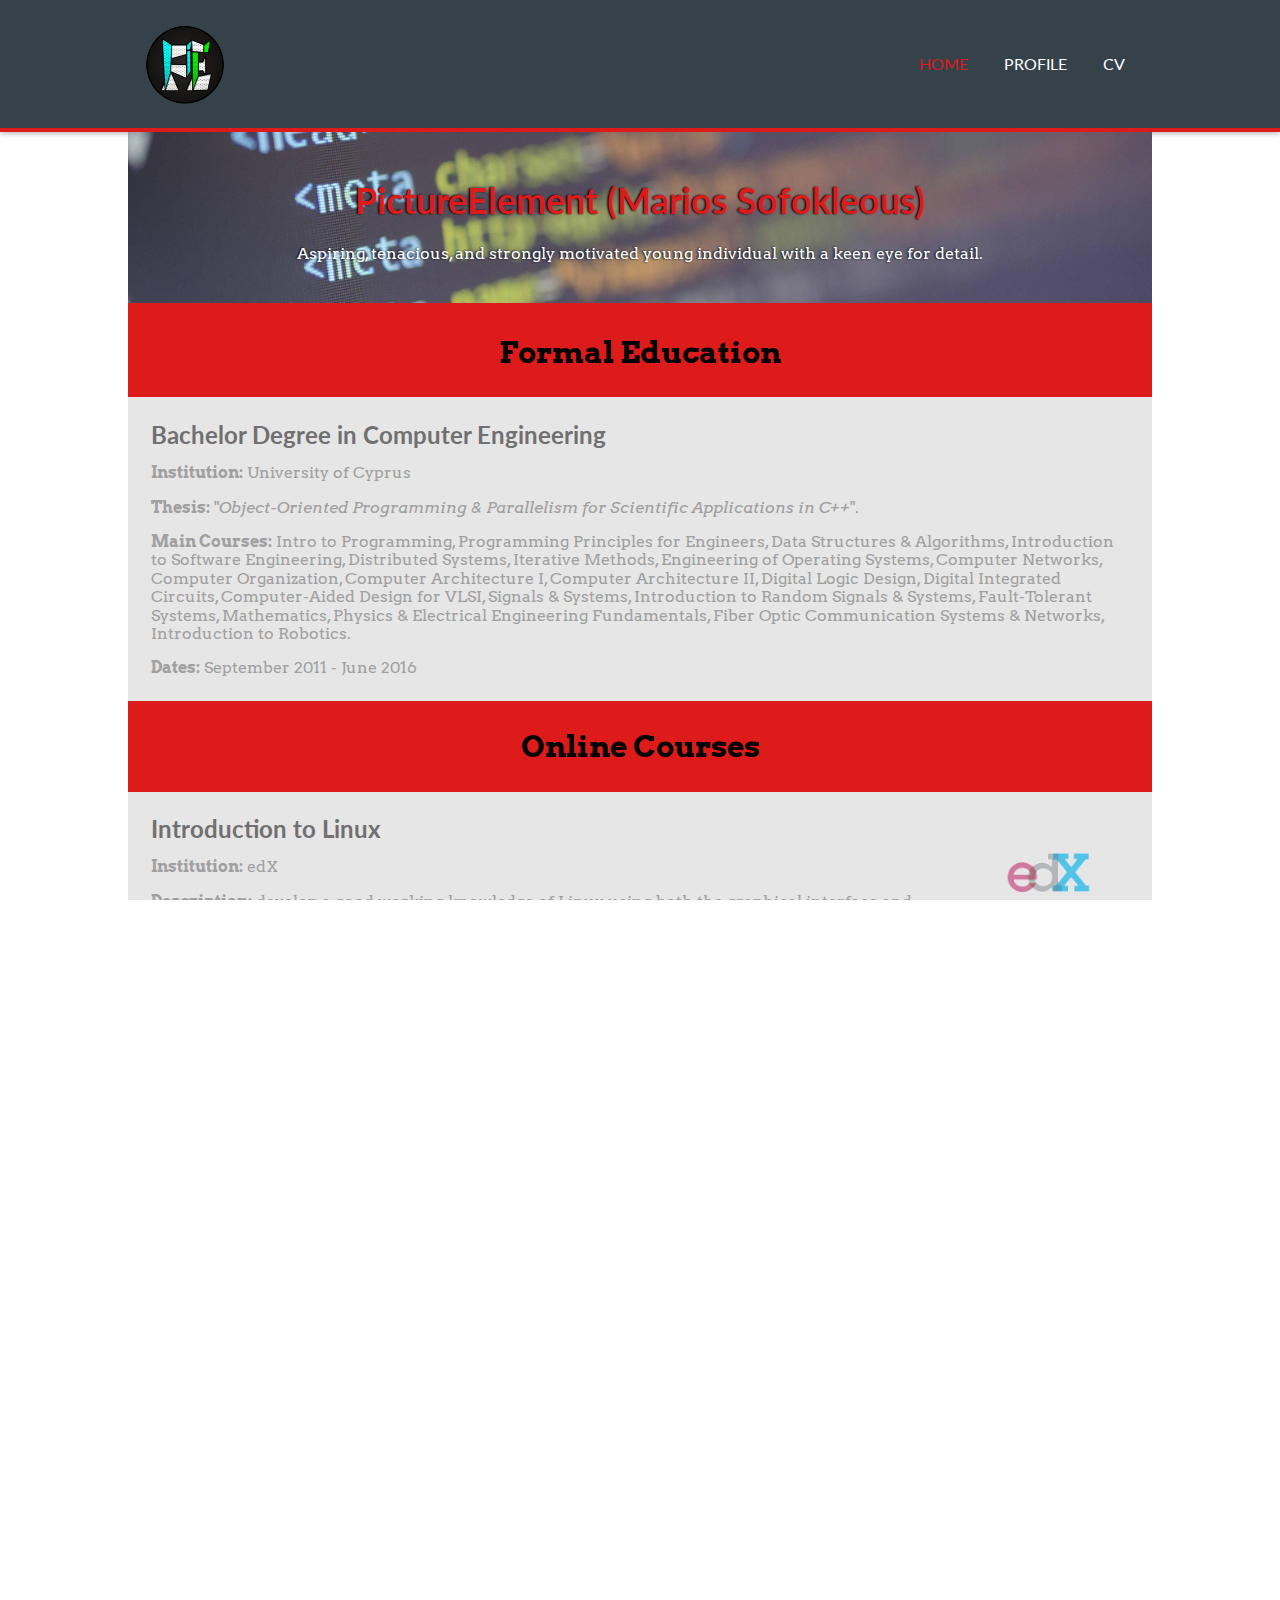
==== docs/index.html @ b6dfa7b0 "Update docs" ====
<!DOCTYPE html>
<html>

    <head>
        <meta charset="utf-8">
        <meta name="viewport" content="width=device-width, initial-scale=1.0">
        <meta name="author" content="Marios Sofokleous">
        <title>M.S. | Home</title>
        <link href="https://fonts.googleapis.com/css?family=Lato:100,100i,300,300i,400,400i,700,700i,900,900i" rel="stylesheet">
        <link href="https://fonts.googleapis.com/css?family=Arvo:400,400i,700,700i" rel="stylesheet">
        <link href="https://fonts.googleapis.com/css?family=Roboto+Mono:100,100i,300,300i,400,400i,500,500i,700,700i" rel="stylesheet">
        <link rel="stylesheet" href="https://cdnjs.cloudflare.com/ajax/libs/font-awesome/4.7.0/css/font-awesome.min.css">
        <link rel="stylesheet" href="css/normalize.css">
        <link rel="stylesheet" href="css/grid.css">
        <link rel="stylesheet" media="screen and (min-width: 768px)" href="css/grid-medium.css">
        <link rel="stylesheet" href="css/style.css">
        <link rel="stylesheet" media="screen and (min-width: 768px)" href="css/style-medium.css">
        <link rel="stylesheet" media="screen and (min-width: 1024px)" href="css/style-large.css">
    </head>

    <body>
        <header>
            <div class="row">
                <div class="col-2">
                    <img class="logo" src="images/pe.png" alt="website logo">
                </div>
                <div class="col-10">
                    <nav>
                        <ul>
                            <li><a id="current" href="index.html">Home</a></li>
                            <li><a href="profile.html">Profile</a></li>
                            <li><a href="CV-Europass-20180205-Sofokleous-EN.pdf">CV</a></li>
                        </ul>
                    </nav>
                </div>
            </div>
        </header>
        <section class="cover" id="cover-1">
            <div class="row main-content">
                <div class="col-12">
                    <h1>PictureElement (Marios Sofokleous)</h1>
                    <p id="tagline">
                        Aspiring, tenacious, and strongly motivated young individual with a keen eye for detail.
                    </p>
                </div>
            </div>
        </section>
        <main>
            <section id="education">
                <div class="row red-bg">
                    <div class="col-12">
                        <h2>Formal Education</h2>
                    </div>
                </div>
                <div class="row main-content light-bg">
                    <div class="col-12">
                        <h3>Bachelor Degree in Computer Engineering</h3>
                        <p>
                            <strong>Institution:</strong> University of Cyprus
                        </p>
                        <p>
                            <strong>Thesis:</strong> "<i class="thesis-title">Object-Oriented Programming &amp; Parallelism for Scientific Applications in C++</i>".
                        </p>
                        <p>
                            <strong>Main Courses:</strong> Intro to Programming, Programming Principles for Engineers, Data Structures &amp; Algorithms, Introduction to Software Engineering, Distributed Systems, Iterative Methods, Engineering of Operating Systems, Computer Networks, Computer Organization, Computer Architecture I, Computer Architecture II, Digital Logic Design, Digital Integrated Circuits, Computer-Aided Design for VLSI, Signals &amp; Systems, Introduction to Random Signals &amp; Systems, Fault-Tolerant Systems, Mathematics, Physics &amp; Electrical Engineering Fundamentals, Fiber Optic Communication Systems &amp; Networks, Introduction to Robotics.
                        </p>
                        <p class="dates">
                            <strong>Dates:</strong> September 2011 - June 2016
                        </p>
                    </div>
                </div>
            </section>
            <section id="online-courses" class="light-bg">
                <div class="row red-bg">
                    <div class="col-12">
                        <h2>Online Courses</h2>
                    </div>
                </div>
                <div class="main-content">
                    <div class="row">
                        <div class="col-10">
                            <h3>Introduction to Linux</h3>
                            <p><strong>Institution:</strong> edX</p>
                            <p class="description">
                                <strong>Description:</strong> develop a good working knowledge of Linux using both the graphical interface and command line, covering the major Linux distribution families.
                            </p>
                        </div>
                        <div class="col-2">
                            <a href="https://courses.edx.org/certificates/687c5c90907a40d5bba4b6a79ebb6c03" class="image-link"><img class="image-link center" src="images/edx.png" alt="edx logo"></a>
                        </div>
                    </div>
                    <hr>
                    <div class="row">
                        <div class="col-10">
                            <h3>
                                The Complete Ethical Hacking Course: Beginner to Advanced
                            </h3>
                            <p><strong>Institution:</strong> Udemy</p>
                            <p class="description">
                                <strong>Description:</strong> learn how to do ethical hacking, penetration testing, web testing, and wifi hacking using Kali Linux.
                            </p>
                        </div>
                        <div class="col-2">
                            <a href="https://www.udemy.com/certificate/UC-VCNAET6X" class="image-link"><img class="image-link center" src="images/udemy.jpg" alt="udemy logo"></a>
                        </div>
                    </div>
                    <hr>
                    <div class="row">
                        <div class="col-10">
                            <h3>
                                Learning How to Learn: Powerful mental tools to help you master tough subjects (with Honors)
                            </h3>
                            <p><strong>Institution:</strong> Coursera</p>
                            <p class="description">
                                <strong>Description:</strong> learn about how the brain uses two very different learning modes and how it encapsulates information. Learn about the illusions of learning, memory techniques, dealing with procrastination, and best practices shown by research to be most effective in helping you master tough subjects.
                            </p>
                        </div>
                        <div class="col-2">
                            <a href="https://www.coursera.org/account/accomplishments/verify/JFQGFW3XUJZX" class="image-link"><img class="image-link center" src="images/coursera.png" alt="coursera logo"></a>
                        </div>
                    </div>
                    <hr>
                    <div class="row">
                        <div class="col-10">
                            <h3>Front-end Foundations</h3>
                            <p><strong>Institution:</strong> Code School</p>
                            <p class="description">
                                <strong>Description:</strong> getting started with HTML &amp; CSS.
                            </p>
                        </div>
                        <div class="col-2">
                            <a href="https://www.codeschool.com/users/PictureElement/badges/448" class="image-link"><img class="image-link center" src="images/front-end-foundations.png" alt="front-end foundations badge"></a>
                        </div>
                    </div>
                    <hr>
                    <div class="row">
                        <div class="col-10">
                            <h3>Front-end Formations</h3>
                            <p><strong>Institution:</strong> Code School</p>
                            <p class="description">
                                <strong>Description:</strong> getting started with HTML &amp; CSS.
                            </p>
                        </div>
                        <div class="col-2">
                            <a href="https://www.codeschool.com/users/PictureElement/badges/315" class="image-link"><img class="image-link center" src="images/front-end-formations.png" alt="front-end formations badge"></a>
                        </div>
                    </div>
                    <hr>
                    <div class="row">
                        <div class="col-10">
                            <h3>CSS Cross-Country</h3>
                            <p><strong>Institution:</strong> Code School</p>
                            <p class="description">
                                <strong>Description:</strong> intermediate CSS.
                            </p>
                        </div>
                        <div class="col-2">
                            <a href="https://www.codeschool.com/users/PictureElement/badges/40" class="image-link"><img class="image-link center" src="images/css-cross-country.png" alt="css cross-country badge"></a>
                        </div>
                    </div>
                    <hr>
                    <div class="row">
                        <div class="col-10">
                            <h3>Journey Into Mobile</h3>
                            <p><strong>Institution:</strong> Code School</p>
                            <p class="description">
                                <strong>Description:</strong> learn mobile-first, adaptive, and responsive web design.
                            </p>
                        </div>
                        <div class="col-2">
                            <a href="https://www.codeschool.com/users/PictureElement/badges/102" class="image-link"><img class="image-link center" src="images/journey-into-mobile.png" alt="journey into mobile badge"></a>
                        </div>
                    </div>
                    <hr>
                    <div class="row">
                        <div class="col-10">
                            <h3>JavaScript Road Trip Part 1</h3>
                            <p><strong>Institution:</strong> Code School</p>
                            <p class="description">
                                <strong>Description:</strong> an introduction to the very basics of the JavaScript language.
                            </p>
                        </div>
                        <div class="col-2">
                            <a href="https://www.codeschool.com/users/PictureElement/badges/296" class="image-link"><img class="image-link center" src="images/javascript-road-trip-part-1.png" alt="javascript road trip part-1 badge"></a>
                        </div>
                    </div>
                    <hr>
                    <div class="row">
                        <div class="col-10">
                            <h3>JavaScript Road Trip Part 2</h3>
                            <p><strong>Institution:</strong> Code School</p>
                            <p class="description">
                                <strong>Description:</strong> a continued introduction to the very basics of the JavaScript language.
                            </p>
                        </div>
                        <div class="col-2">
                            <a href="https://www.codeschool.com/users/PictureElement/badges/300" class="image-link"><img class="image-link center" src="images/javascript-road-trip-part-2.png" alt="javascript road trip part-2 badge"></a>
                        </div>
                    </div>
                    <hr>
                    <div class="row">
                        <div class="col-10">
                            <h3>JavaScript Road Trip Part 3</h3>
                            <p><strong>Institution:</strong> Code School</p>
                            <p class="description">
                                <strong>Description:</strong> build important intermediate skills within the JavaScript language.
                            </p>
                        </div>
                        <div class="col-2">
                            <a href="https://www.codeschool.com/users/PictureElement/badges/321" class="image-link"><img class="image-link center" src="images/javascript-road-trip-part-3.png" alt="javascript road trip part-3 badge"></a>
                        </div>
                    </div>
                    <hr>
                    <div class="row">
                        <div class="col-10">
                            <h3>How to Use Git and GitHub</h3>
                            <p><strong>Institution:</strong> Udacity</p>
                            <p class="description">
                                <strong>Description:</strong> learn the basics of using version control by focusing on a particular version control system called Git and a collaboration platform called GitHub.
                            </p>
                        </div>
                        <div class="col-2">
                            <a href="https://www.udacity.com/course/how-to-use-git-and-github--ud775" class="image-link"><img class="image-link center" src="images/udacity.png" alt="udacity logo"></a>
                        </div>
                    </div>
                    <hr>
                    <div class="row">
                        <div class="col-10">
                            <h3>Intro to HTML and CSS</h3>
                            <p><strong>Institution:</strong> Udacity</p>
                            <p class="description">
                                <strong>Description:</strong> learn how to convert digital design mockups into static web pages and how to build a responsive portfolio site to showcase your work.
                            </p>
                        </div>
                        <div class="col-2">
                            <a href="https://in.udacity.com/course/intro-to-html-and-css--ud304" class="image-link"><img class="image-link center" src="images/udacity.png" alt="udacity logo"></a>
                        </div>
                    </div>
                    <hr>
                    <div class="row">
                        <div class="col-10">
                            <h3>Responsive Web Design Fundamentals</h3>
                            <p><strong>Institution:</strong> Udacity</p>
                            <p class="description">
                                <strong>Description:</strong> learn and practice strategies for developing websites that look great on every device. 
                            </p>
                        </div>
                        <div class="col-2">
                            <a href="https://www.udacity.com/course/responsive-web-design-fundamentals--ud893" class="image-link"><img class="image-link center" src="images/udacity.png" alt="udacity logo"></a>
                        </div>
                    </div>
                    <hr>
                    <div class="row">
                        <div class="col-10">
                            <h3>Responsive Images</h3>
                            <p><strong>Institution:</strong> Udacity</p>
                            <p class="description">
                                <strong>Description:</strong> go beyond image tags. Learn how to make images a part of your responsive design workflow.
                            </p>
                        </div>
                        <div class="col-2">
                            <a href="https://www.udacity.com/course/responsive-images--ud882"><img class="image-link center" src="images/udacity.png" alt="udacity logo"></a>
                        </div>
                    </div>
                    <hr>
                    <div class="row">
                        <div class="col-10">
                            <h3>JavaScript Basics</h3>
                            <p><strong>Institution:</strong> Udacity</p>
                            <p class="description">
                                <strong>Description:</strong> learn JavaScript syntax and coding conventions that web developers use to create interactive and dynamic websites while you create an online résumé.
                            </p>
                        </div>
                        <div class="col-2">
                            <a href="https://eg.udacity.com/course/javascript-basics--ud804" class="image-link"><img class="image-link center" src="images/udacity.png" alt="udacity logo"></a>
                        </div>
                    </div>
                    <hr>
                    <div class="row">
                        <div class="col-10">
                            <h3>Intro to jQuery</h3>
                            <p><strong>Institution:</strong> Udacity</p>
                            <p class="description">
                                <strong>Description:</strong> learn DOM element selections, traversal and manipulation. Dive into DOM events using jQuery's Event Listeners.
                            </p>
                        </div>
                        <div class="col-2">
                            <a href="https://www.udacity.com/course/intro-to-jquery--ud245" class="image-link"><img class="image-link center" src="images/udacity.png" alt="udacity logo"></a>
                        </div>
                    </div>
                    <hr>
                    <div class="row">
                        <div class="col-10">
                            <h3>Object-Oriented JavaScript</h3>
                            <p><strong>Institution:</strong> Udacity</p>
                            <p class="description">
                                <strong>Description:</strong> learn how to utilize the various object-oriented programming features within JavaScript, and more importantly, how to write reusable and maintainable libraries that will make your life easier.
                            </p>
                        </div>
                        <div class="col-2">
                            <a href="https://eu.udacity.com/course/object-oriented-javascript--ud015" class="image-link"><img class="image-link center" src="images/udacity.png" alt="udacity logo"></a>
                        </div>
                    </div>
                </div>
            </section>
            <section id="projects" class="light-bg">
                <div class="row red-bg">
                    <div class="col-12">
                        <h2>Projects</h2>
                    </div>
                </div>
                <div class="main-content">
                    <div class="row">
                        <div class="col-12">
                            <h3>
                                <a href="https://github.com/PictureElement/ga-phrase-evolution">ga-phrase-evolution</a>
                            </h3>
                            <p>
                                <strong>Description:</strong> This program starts from a random set of phrases and through simulated evolution, a target phrase can be produced rapidly. The program is for educational purposes only and its main purpose is to demonstrate how genetic algorithms work. Hosted on GitHub Pages.
                            </p>
                            <p class="dates">
                                <strong>Dates:</strong> December 2017 - December 2017
                            </p>
                        </div>
                    </div>
                    <hr>
                    <div class="row">
                        <div class="col-12">
                            <h3>
                                <a href="https://github.com/PictureElement/minimal-calculator">minimal-calculator</a>
                            </h3>
                            <p>
                                <strong>Description:</strong> A minimal calculator app written in HTML, CSS, and JavaScript. Hosted on GitHub Pages.
                            </p>
                            <p class="dates">
                                <strong>Dates:</strong> December 2017 - December 2017
                            </p>
                        </div>
                    </div>
                    <hr>
                    <div class="row">
                        <div class="col-12">
                            <h3>
                                <a href="https://github.com/PictureElement/to-do-list">to-do-list</a>
                            </h3>
                            <p>
                                <strong>Description:</strong> A simple to-do list app written in HTML, CSS, and JavaScript. Hosted on GitHub Pages.
                            </p>
                            <p class="dates">
                                <strong>Dates:</strong> November 2017 - November 2017
                            </p>
                        </div>
                    </div>
                    <hr>
                    <div class="row">
                        <div class="col-12">
                            <h3>
                                <a href="www.aerialworxs.com">aerialworxs.com</a>
                            </h3>
                            <p>
                                <strong>Description:</strong> A WordPress site for a startup company. A child theme for WordPress ​Twenty Seventeen Theme was built in order to accommodate modifications.
                            </p>
                            <p class="dates">
                                <strong>Dates:</strong> September 2017 - September 2017
                            </p>
                        </div>
                    </div>
                    <hr>
                    <div class="row">
                        <div class="col-12">
                            <h3>
                                <a href="https://github.com/PictureElement/resume-template">resume-template</a>
                            </h3>
                            <p>
                                <strong>Description:</strong> Responsive resume template. Hosted on GitHub Pages.
                            </p>
                            <p class="dates">
                                <strong>Dates:</strong> October 2017 - Present
                            </p>
                        </div>
                    </div>
                    <hr>
                    <div class="row">
                        <div class="col-12">
                            <h3>
                                <a href="https://github.com/PictureElement/business-1">business-1</a>
                            </h3>
                            <p>
                                <strong>Description:</strong> Responsive business site. Built from scratch and hosted on GitHub Pages.
                            </p>
                            <p class="dates">
                                <strong>Dates:</strong> July 2017 - Present
                            </p>
                        </div>
                    </div>
                    <hr>
                    <div class="row">
                        <div class="col-12">
                            <h3>
                                <a href="https://github.com/PictureElement/responsive-patterns">responsive-patterns</a>
                            </h3>
                            <p>
                                <strong>Description:</strong> Common responsive patterns. Hosted on GitHub Pages.
                            </p>
                            <p class="dates">
                                <strong>Dates:</strong> July 2017 - July 2017
                            </p>
                        </div>
                    </div>
                    <hr>
                    <div class="row">
                        <div class="col-12">
                            <h3>
                                <a href="https://github.com/PictureElement/portfolio-2">portfolio-2</a>
                            </h3>
                            <p>
                                <strong>Description:</strong> Responsive portfolio site. Built from scratch using a responsive 12-column Flexbox grid system and hosted on GitHub Pages.
                            </p>
                            <p class="dates">
                                <strong>Dates:</strong> July 2017 - August 2017
                            </p>
                        </div>
                    </div>
                    <hr>
                    <div class="row">
                        <div class="col-12">
                            <h3>
                                <a href="https://github.com/PictureElement/flexbox-grid">flexbox-grid</a>
                            </h3>
                            <p>
                                <strong>Description:</strong> Responsive 12-column grid system using Flexbox. Hosted on GitHub Pages.
                            </p>
                            <p class="dates">
                                <strong>Dates:</strong> July 2017 - July 2017
                            </p>
                        </div>
                    </div>
                    <hr>
                    <div class="row">
                        <div class="col-12">
                            <h3>
                                <a href="https://github.com/PictureElement/basic-portfolio-2">basic-portfolio-2</a>
                            </h3>
                            <p>
                                <strong>Description:</strong> Basic portfolio page using HTML and CSS. Hosted on GitHub Pages.
                            </p>
                            <p class="dates">
                                <strong>Dates:</strong> July 2017 - Present
                            </p>
                        </div>
                    </div>
                    <hr>
                    <div class="row">
                        <div class="col-12">
                            <h3>
                                <a href="https://github.com/PictureElement/basic-portfolio-1">basic-portfolio-1</a>
                            </h3>
                            <p>
                                <strong>Description:</strong> Basic portfolio page using HTML and CSS. Hosted on GitHub Pages.
                            </p>
                            <p class="dates">
                                <strong>Dates:</strong> February 2017 - Present
                            </p>
                        </div>
                    </div>
                    <hr>
                    <div class="row">
                        <div class="col-12">
                            <h3>
                                <a href="https://github.com/PictureElement/website-template-2">website-template-2</a>
                            </h3>
                            <p>
                                <strong>Description:</strong> A one-page website template built with Bootstrap 4. Hosted on GitHub Pages.
                            </p>
                            <p class="dates">
                                <strong>Dates:</strong> July 2017 - Present
                            </p>
                        </div>
                    </div>
                    <hr>
                    <div class="row">
                        <div class="col-12">
                            <h3>
                                <a href="https://github.com/PictureElement/website-template-1">website-template-1</a>
                            </h3>
                            <p>
                                <strong>Description:</strong> A one-page website template built with Bootstrap 3. Hosted on GitHub Pages.
                            </p>
                            <p class="dates">
                                <strong>Dates:</strong> July 2017 - Present
                            </p>
                        </div>
                    </div>
                    <hr>
                    <div class="row">
                        <div class="col-12">
                            <h3>
                                <a href="https://github.com/PictureElement/portfolio-1">portfolio-1</a>
                            </h3>
                            <p>
                                <strong>Description:</strong> Responsive portfolio site. Built from scratch and hosted on GitHub Pages.
                            </p>
                            <p class="dates">
                                <strong>Dates:</strong> April 2017 - April 2017
                            </p>
                        </div>
                    </div>
                    <hr>
                    <div class="row">
                        <div class="col-12">
                            <h3>
                                <a href="https://github.com/PictureElement/ldiw-pso">ldiw-pso</a>
                            </h3>
                            <p>
                                <strong>Description:</strong> A linear decreasing inertia weight particle swarm optimization algorithm in C++.
                            </p>
                            <p class="dates">
                                <strong>Dates:</strong> March 2016 - May 2016
                            </p>
                        </div>
                    </div>
                    <hr>
                    <div class="row">
                        <div class="col-12">
                            <h3>
                                <a href="https://github.com/PictureElement/approximate-cvt">approximate-cvt</a>
                            </h3>
                            <p>
                                <strong>Description:</strong> Calculation of the generator points for the approximate centroidal Voronoi tessellation in C++.
                            </p>
                            <p class="dates">
                                <strong>Dates:</strong> May 2016 - May 2016
                            </p>
                        </div>
                    </div>
                    <hr>
                    <div class="row">
                        <div class="col-12">
                            <h3>
                                <a href="https://github.com/PictureElement/html5tech">html5tech</a>
                            </h3>
                            <p>
                                <strong>Description:</strong> An ever-growing website with fundamental resources about HTML5 and friends. Built from scratch and hosted on GitHub Pages.
                            </p>
                            <p class="dates">
                                <strong>Dates:</strong> February 2016 - Present
                            </p>
                        </div>
                    </div>
                    <hr>
                    <div class="row">
                        <div class="col-12">
                            <h3>
                                <a href="https://github.com/PictureElement/basic-keylogger">basic-keylogger</a>
                            </h3>
                            <p>
                                <strong>Description:</strong> A basic Windows keylogger in C++ for US standard keyboards.
                            </p>
                            <p class="dates">
                                <strong>Dates:</strong> November 2016 - November 2016
                            </p>
                        </div>
                    </div>
                </div>
            </section>
            <section id="skills">
                <div class="row red-bg">
                    <div class="col-12">
                        <h2>Skills</h2>
                    </div>
                </div>
                <div class="row main-content light-bg">
                    <div class="col-12 graph-wrapper">
                        <iframe sandbox="allow-popups allow-scripts allow-forms allow-same-origin" src="collapsible-tree/index.html" marginwidth="0" marginheight="0" scrolling="no"></iframe>
                    </div>
                </div>
            </section>
        </main>
        <footer>
            <div class="row">
                <div class="col-12">
                    <p>
                        &copy; 2017 <a href="mailto:marios.sofokleous@yandex.com">PictureElement</a> (Marios
            Sofokleous). Design and code are
                        <a href="https://github.com/PictureElement/portfolio-2">open source</a>.
                    </p>
                </div>
            </div>
        </footer>
    </body>

</html>
---- docs/css/grid.css ----
/*
 * Make sure that the padding and border are included in the total width and
 * height of the elements.
 */
* {
  box-sizing: border-box;
}

html, body {
  height: 100%;
  max-width: 100%;
  overflow-x: hidden;
}

.row {
  display: flex;
  flex-direction: column; /* Mobile-first design */
  align-items: center;
}

[class*="col-"] {
  border-radius: .3rem;
  padding: 0.1rem;
  margin: 0.1rem;
  width: 100%;
}
---- docs/css/grid-medium.css ----
.row {
  flex-direction: row;
}

/* 1/12 of the page width */
.col-1 {
  width: 8.33%;
}

/* 2/12 of the page width */
.col-2 {
  width: 16.66%;
}

.col-3 {
  width: 25%;
}

.col-4 {
  width: 33.33%;
}

.col-5 {
  width: 41.66%;
}

.col-6 {
  width: 50%;
}

.col-7 {
  width: 58.33%;
}

.col-8 {
  width: 66.66%;
}

.col-9 {
  width: 75%;
}

.col-10 {
  width: 83.33%;
}

.col-11 {
  width: 91.66%;
}

.col-12 {
  width: 100%;
}
---- docs/css/style.css ----
html {
    font-size: 14px;
}

body {
    font-family: 'Lato', sans-serif;
    font-size: 1rem;
    background-color: white;
    color: #a0a0a0;
}

ul {
    padding-left: 0;
    list-style-type: none;
}

h1 {
    font-size: 2.25rem;
    /* 36px */
    color: #de1b1b;
}

h2 {
    color: black;
    font-family: 'Arvo', serif;
    font-size: 1.875rem;
    /* 30px */
    text-align: center;
}

h3 {
    font-size: 1.5rem;
    /* 24px */
    color: #707070;
    margin-top: 0;
    margin-bottom: 14px;
}

p {
    font-family: 'Arvo', serif;
}

a {
    color: #a0a0a0;
}

a:hover {
    color: black;
    text-decoration: none;
}

.dates,
.description {
    margin-bottom: 0;
}

.main-content {
    padding: 20px;
}

hr {
    margin: 20px 0;
    border: 0;
    height: 1px;
    background-image: -webkit-linear-gradient(left, #d9d9d9, #8c8b8b, #d9d9d9);
    background-image: -moz-linear-gradient(left, #d9d9d9, #8c8b8b, #d9d9d9);
    background-image: -ms-linear-gradient(left, #d9d9d9, #8c8b8b, #d9d9d9);
    background-image: -o-linear-gradient(left, #d9d9d9, #8c8b8b, #d9d9d9);
}

/*---------------------------- RESPONSIVE IMAGES ----------------------------*/

/* profile image container */
#flex-item-img {
    padding: 0;
    margin: 0;
}

#profile-image {
    display: block;
    margin: auto;
    width: 100px;
    max-width: 100%;
    height: auto;
}

.logo {
    display: block;
    margin: auto;
    width: 70px;
    max-width: 100%;
    height: auto;
}



/* Certification icon */
.image-link {
    width: 70px;
    max-width: 100%;
    height: auto;
    border-radius: 50%;
}



/*---------------------------------- COVER-1 --------------------------------*/
#cover-1 {
    background-image: url(../images/bg.jpeg);
    background-size: cover;
    background-repeat: no-repeat;
    background-position: center;
    text-align: center;
    /* Shadow with a blur effect */

    text-shadow: -1px 0 2px black;
    border-bottom: 0.25rem solid #de1b1b;
}

#tagline {
    color: white;
}



/*---------------------------------- HEADER ---------------------------------*/
header {
    box-shadow: 0 2px 5px rgba(0, 0, 0, 0.26);
    padding: 1rem;
    background: #35424a;
    border-bottom: 0.25rem solid #de1b1b;
}

header a {
    color: white;
    transition: .3s;
    text-decoration: none;
    text-transform: uppercase;
    font-size: 1rem;
    /* 16px */
}

header li {
    display: inline;
    padding: 1rem;
}



/* Highlight current navigation link (i.e. Home, About, Resume, ...) */
header #current {
    color: #de1b1b;
}

header nav {
    text-align: center;
}


/*--------------------------------- SKILLS ----------------------------------*/

/* Making Embedded Content Work In A Responsive iFrame */
.graph-wrapper {
    position: relative;
    /* The height will be 83.3333% of the width (960px x 800px) */
    padding-bottom: 83.3333%;
    height: 0;
    width: 100%;
    overflow: hidden;
}

/* Making Embedded Content Work In A Responsive iFrame */
.graph-wrapper iframe {
    position: absolute;
    top: 0;
    left: 0;
    width: 100%;
    height: 100%;
    border: none;
}


/*----------------------------- ONLINE COURSES ------------------------------*/
section#online-courses {
    text-align: center;
}



/*-------------------------- ONLINE COURSES IMAGES --------------------------*/
.image-link {
    opacity: 0.8;
}

.image-link:hover {
    opacity: 1.0;
}



/*---------------------------------- FOOTER ---------------------------------*/
footer {
    background-color: #35424a;
    text-align: center;
    padding: .5rem 1rem;
}

footer p,
footer a {
    color: white;
}



/*--------------------------------- SIDEBAR ---------------------------------*/
aside#sidebar {
    text-align: center;
}

aside#sidebar h3 {
    color: white;
    border-bottom: 1px solid white;
}

aside#sidebar a {
    /* Set to inline-block in order for the text-align to have an effect on it */

    display: inline-block;
    text-decoration: none;
    margin: 1rem;
}



/*------------------------------ HELPER CLASSES -----------------------------*/
.light-bg {
    background: #e6e6e6;
}

.dark-bg {
    background: #35424a;
}

.red-bg {
    background: #de1b1b;
}

.center {
    display: block;
    margin: auto;
}



/*---------------------------------- COVER-2 --------------------------------*/
#cover-2 {
    background-image: url(../images/bg.jpeg);
    background-size: cover;
    background-repeat: no-repeat;
    background-position: center;
    text-align: center;
    /* Shadow with a blur effect */

    text-shadow: -1px 0 2px black;
    border-bottom: 0.25rem solid #de1b1b;
}
---- docs/css/style-medium.css ----
html {
  font-size: 16px;
}

/*--------------------------------- HEADER ----------------------------------*/
header .row {
  padding: 0 .5rem;
}

header nav {
  text-align: right;
}

/*----------------------------- ONLINE COURSES ------------------------------*/
section#online-courses {
  text-align: left;
}

/*--------------------------------- COVER-2 ---------------------------------*/
#flex-item-empty {
 order: 3;
}

#flex-item-txt {
  order: 2;
}

#flex-item-img {
  order: 1;
}

/*--------------------------------- SIDEBAR ---------------------------------*/
#flex-container-about {
  align-items: stretch;
}

/*---------------------------- RESPONSIVE IMAGES ----------------------------*/
#profile-image {
  width: 120px;
  /* Align to the left */
  margin: 0;
  padding: 0;
}

.logo {
  width: 90px;
  /* Align to the left */
  margin: 0;
}

/* Certification and badge icons */
.image-link {
  width: 90px;
}
---- docs/css/style-large.css ----
header .row {
  width: 1024px;
  margin: 0 auto;
}

section {
  width: 1024px;
  margin: 0 auto;
}
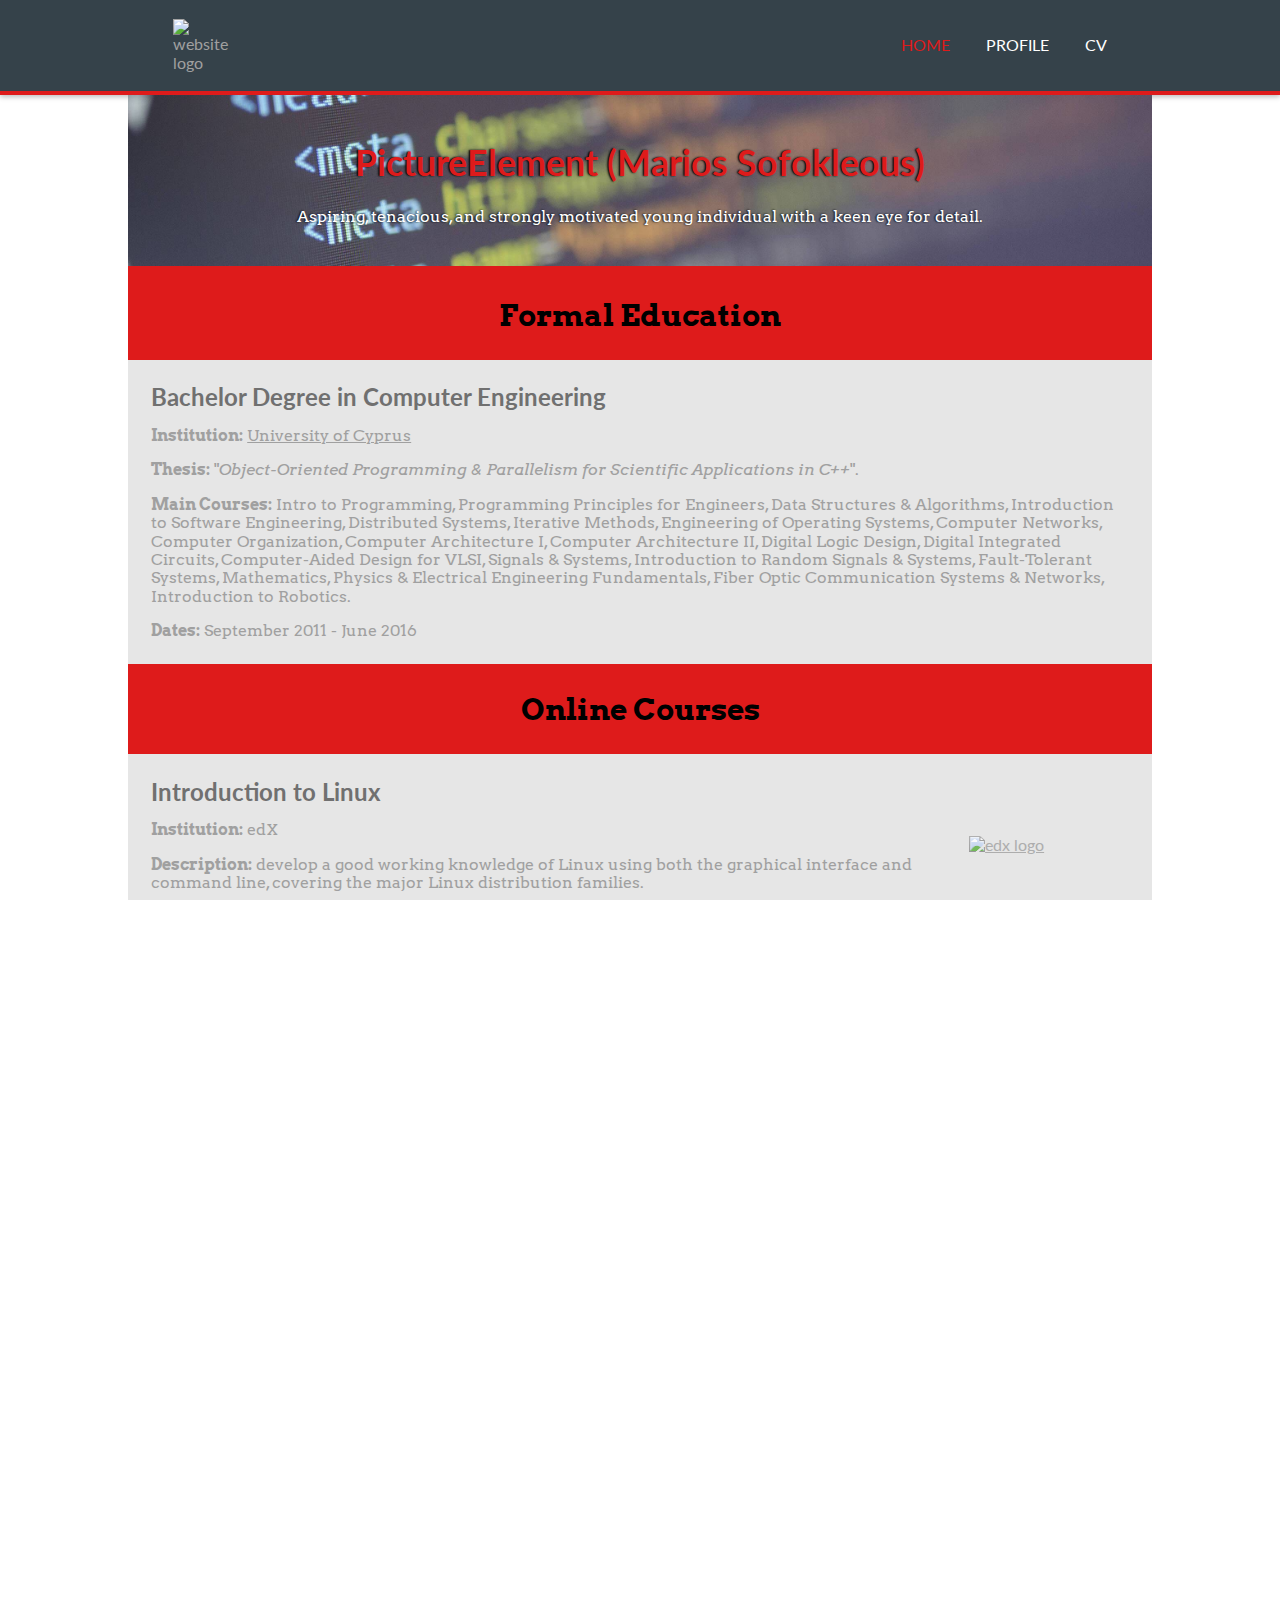
==== commit b5e9889a: "Restructure project directory. Update docs" ====
--- a/docs/index.html
+++ b/docs/index.html
@@ -22,7 +22,7 @@
         <header>
             <div class="row">
                 <div class="col-2">
-                    <img class="logo" src="images/pe.png" alt="website logo">
+                    <img class="logo" alt="website logo" src="images/pe@1x.png" srcset="images/pe@1x.png 1x, images/pe@2x.png 2x, images/pe@3x.png 3x, images/pe@4x.png 4x">
                 </div>
                 <div class="col-10">
                     <nav>
@@ -56,7 +56,7 @@
                     <div class="col-12">
                         <h3>Bachelor Degree in Computer Engineering</h3>
                         <p>
-                            <strong>Institution:</strong> University of Cyprus
+                            <strong>Institution:</strong> <a href="https://www.ucy.ac.cy/ece/en/">University of Cyprus</a>
                         </p>
                         <p>
                             <strong>Thesis:</strong> "<i class="thesis-title">Object-Oriented Programming &amp; Parallelism for Scientific Applications in C++</i>".
@@ -86,7 +86,7 @@
                             </p>
                         </div>
                         <div class="col-2">
-                            <a href="https://courses.edx.org/certificates/687c5c90907a40d5bba4b6a79ebb6c03" class="image-link"><img class="image-link center" src="images/edx.png" alt="edx logo"></a>
+                            <a href="https://courses.edx.org/certificates/687c5c90907a40d5bba4b6a79ebb6c03" class="image-link"><img class="js-lazy-load authority center" data-src="images/edx.svg" alt="edx logo"></a>
                         </div>
                     </div>
                     <hr>
@@ -101,7 +101,7 @@
                             </p>
                         </div>
                         <div class="col-2">
-                            <a href="https://www.udemy.com/certificate/UC-VCNAET6X" class="image-link"><img class="image-link center" src="images/udemy.jpg" alt="udemy logo"></a>
+                            <a href="https://www.udemy.com/certificate/UC-VCNAET6X" class="image-link"><img class="js-lazy-load authority center" data-src="images/udemy.svg" alt="udemy logo"></a>
                         </div>
                     </div>
                     <hr>
@@ -116,7 +116,7 @@
                             </p>
                         </div>
                         <div class="col-2">
-                            <a href="https://www.coursera.org/account/accomplishments/verify/JFQGFW3XUJZX" class="image-link"><img class="image-link center" src="images/coursera.png" alt="coursera logo"></a>
+                            <a href="https://www.coursera.org/account/accomplishments/verify/JFQGFW3XUJZX" class="image-link"><img class="js-lazy-load authority center" data-src="images/coursera.svg" alt="coursera logo"></a>
                         </div>
                     </div>
                     <hr>
@@ -129,7 +129,7 @@
                             </p>
                         </div>
                         <div class="col-2">
-                            <a href="https://www.codeschool.com/users/PictureElement/badges/448" class="image-link"><img class="image-link center" src="images/front-end-foundations.png" alt="front-end foundations badge"></a>
+                            <a href="https://www.codeschool.com/users/PictureElement/badges/448" class="image-link"><img class="js-lazy-load authority center" data-src="images/codeschool.svg" alt="codeschool logo"></a>
                         </div>
                     </div>
                     <hr>
@@ -142,7 +142,7 @@
                             </p>
                         </div>
                         <div class="col-2">
-                            <a href="https://www.codeschool.com/users/PictureElement/badges/315" class="image-link"><img class="image-link center" src="images/front-end-formations.png" alt="front-end formations badge"></a>
+                            <a href="https://www.codeschool.com/users/PictureElement/badges/315" class="image-link"><img class="js-lazy-load authority center" data-src="images/codeschool.svg" alt="codeschool logo"></a>
                         </div>
                     </div>
                     <hr>
@@ -155,7 +155,7 @@
                             </p>
                         </div>
                         <div class="col-2">
-                            <a href="https://www.codeschool.com/users/PictureElement/badges/40" class="image-link"><img class="image-link center" src="images/css-cross-country.png" alt="css cross-country badge"></a>
+                            <a href="https://www.codeschool.com/users/PictureElement/badges/40" class="image-link"><img class="js-lazy-load authority center" data-src="images/codeschool.svg" alt="codeschool logo"></a>
                         </div>
                     </div>
                     <hr>
@@ -168,7 +168,7 @@
                             </p>
                         </div>
                         <div class="col-2">
-                            <a href="https://www.codeschool.com/users/PictureElement/badges/102" class="image-link"><img class="image-link center" src="images/journey-into-mobile.png" alt="journey into mobile badge"></a>
+                            <a href="https://www.codeschool.com/users/PictureElement/badges/102" class="image-link"><img class="js-lazy-load authority center" data-src="images/codeschool.svg" alt="codeschool logo"></a>
                         </div>
                     </div>
                     <hr>
@@ -181,7 +181,7 @@
                             </p>
                         </div>
                         <div class="col-2">
-                            <a href="https://www.codeschool.com/users/PictureElement/badges/296" class="image-link"><img class="image-link center" src="images/javascript-road-trip-part-1.png" alt="javascript road trip part-1 badge"></a>
+                            <a href="https://www.codeschool.com/users/PictureElement/badges/296" class="image-link"><img class="js-lazy-load authority center" data-src="images/codeschool.svg" alt="codeschool logo"></a>
                         </div>
                     </div>
                     <hr>
@@ -194,7 +194,7 @@
                             </p>
                         </div>
                         <div class="col-2">
-                            <a href="https://www.codeschool.com/users/PictureElement/badges/300" class="image-link"><img class="image-link center" src="images/javascript-road-trip-part-2.png" alt="javascript road trip part-2 badge"></a>
+                            <a href="https://www.codeschool.com/users/PictureElement/badges/300" class="image-link"><img class="js-lazy-load authority center" data-src="images/codeschool.svg" alt="codeschool logo"></a>
                         </div>
                     </div>
                     <hr>
@@ -207,7 +207,7 @@
                             </p>
                         </div>
                         <div class="col-2">
-                            <a href="https://www.codeschool.com/users/PictureElement/badges/321" class="image-link"><img class="image-link center" src="images/javascript-road-trip-part-3.png" alt="javascript road trip part-3 badge"></a>
+                            <a href="https://www.codeschool.com/users/PictureElement/badges/321" class="image-link"><img class="js-lazy-load authority center" data-src="images/codeschool.svg" alt="codeschool logo"></a>
                         </div>
                     </div>
                     <hr>
@@ -220,7 +220,7 @@
                             </p>
                         </div>
                         <div class="col-2">
-                            <a href="https://www.udacity.com/course/how-to-use-git-and-github--ud775" class="image-link"><img class="image-link center" src="images/udacity.png" alt="udacity logo"></a>
+                            <a href="https://www.udacity.com/course/how-to-use-git-and-github--ud775" class="image-link"><img class="js-lazy-load authority center" data-src="images/udacity.svg" alt="udacity logo"></a>
                         </div>
                     </div>
                     <hr>
@@ -233,7 +233,7 @@
                             </p>
                         </div>
                         <div class="col-2">
-                            <a href="https://in.udacity.com/course/intro-to-html-and-css--ud304" class="image-link"><img class="image-link center" src="images/udacity.png" alt="udacity logo"></a>
+                            <a href="https://in.udacity.com/course/intro-to-html-and-css--ud304" class="image-link"><img class="js-lazy-load authority center" data-src="images/udacity.svg" alt="udacity logo"></a>
                         </div>
                     </div>
                     <hr>
@@ -246,7 +246,7 @@
                             </p>
                         </div>
                         <div class="col-2">
-                            <a href="https://www.udacity.com/course/responsive-web-design-fundamentals--ud893" class="image-link"><img class="image-link center" src="images/udacity.png" alt="udacity logo"></a>
+                            <a href="https://www.udacity.com/course/responsive-web-design-fundamentals--ud893" class="image-link"><img class="js-lazy-load authority center" data-src="images/udacity.svg" alt="udacity logo"></a>
                         </div>
                     </div>
                     <hr>
@@ -259,7 +259,7 @@
                             </p>
                         </div>
                         <div class="col-2">
-                            <a href="https://www.udacity.com/course/responsive-images--ud882"><img class="image-link center" src="images/udacity.png" alt="udacity logo"></a>
+                            <a href="https://www.udacity.com/course/responsive-images--ud882" class="image-link"><img class="js-lazy-load authority center" data-src="images/udacity.svg" alt="udacity logo"></a>
                         </div>
                     </div>
                     <hr>
@@ -272,7 +272,7 @@
                             </p>
                         </div>
                         <div class="col-2">
-                            <a href="https://eg.udacity.com/course/javascript-basics--ud804" class="image-link"><img class="image-link center" src="images/udacity.png" alt="udacity logo"></a>
+                            <a href="https://eg.udacity.com/course/javascript-basics--ud804" class="image-link"><img class="js-lazy-load authority center" data-src="images/udacity.svg" alt="udacity logo"></a>
                         </div>
                     </div>
                     <hr>
@@ -285,7 +285,7 @@
                             </p>
                         </div>
                         <div class="col-2">
-                            <a href="https://www.udacity.com/course/intro-to-jquery--ud245" class="image-link"><img class="image-link center" src="images/udacity.png" alt="udacity logo"></a>
+                            <a href="https://www.udacity.com/course/intro-to-jquery--ud245" class="image-link"><img class="js-lazy-load authority center" data-src="images/udacity.svg" alt="udacity logo"></a>
                         </div>
                     </div>
                     <hr>
@@ -298,7 +298,7 @@
                             </p>
                         </div>
                         <div class="col-2">
-                            <a href="https://eu.udacity.com/course/object-oriented-javascript--ud015" class="image-link"><img class="image-link center" src="images/udacity.png" alt="udacity logo"></a>
+                            <a href="https://eu.udacity.com/course/object-oriented-javascript--ud015" class="image-link"><img class="js-lazy-load authority center" data-src="images/udacity.svg" alt="udacity logo"></a>
                         </div>
                     </div>
                 </div>
@@ -355,7 +355,7 @@
                     <div class="row">
                         <div class="col-12">
                             <h3>
-                                <a href="www.aerialworxs.com">aerialworxs.com</a>
+                                <a href="https://www.aerialworxs.com">aerialworxs.com</a>
                             </h3>
                             <p>
                                 <strong>Description:</strong> A WordPress site for a startup company. A child theme for WordPress ​Twenty Seventeen Theme was built in order to accommodate modifications.
@@ -571,7 +571,7 @@
                 </div>
                 <div class="row main-content light-bg">
                     <div class="col-12 graph-wrapper">
-                        <iframe sandbox="allow-popups allow-scripts allow-forms allow-same-origin" src="collapsible-tree/index.html" marginwidth="0" marginheight="0" scrolling="no"></iframe>
+                        <iframe width="100%" src="collapsible-tree/index.html" allowfullscreen="allowfullscreen" frameborder="0"></iframe>
                     </div>
                 </div>
             </section>
@@ -587,6 +587,7 @@
                 </div>
             </div>
         </footer>
+        <script src="js/lazy-load.js"></script>
     </body>
 
 </html>--- a/docs/css/style.css
+++ b/docs/css/style.css
@@ -62,9 +62,6 @@
     margin: 20px 0;
     border: 0;
     height: 1px;
-    background-image: -webkit-linear-gradient(left, #d9d9d9, #8c8b8b, #d9d9d9);
-    background-image: -moz-linear-gradient(left, #d9d9d9, #8c8b8b, #d9d9d9);
-    background-image: -ms-linear-gradient(left, #d9d9d9, #8c8b8b, #d9d9d9);
     background-image: -o-linear-gradient(left, #d9d9d9, #8c8b8b, #d9d9d9);
 }
 
@@ -92,19 +89,20 @@
     height: auto;
 }
 
-
+.image-link {
+  display: inline-block;
+  margin-top: 20px;
+}
 
 /* Certification icon */
-.image-link {
+.authority {
     width: 70px;
     max-width: 100%;
     height: auto;
-    border-radius: 50%;
-}
-
-
+}
 
 /*---------------------------------- COVER-1 --------------------------------*/
+
 #cover-1 {
     background-image: url(../images/bg.jpeg);
     background-size: cover;
@@ -121,18 +119,19 @@
     color: white;
 }
 
-
-
 /*---------------------------------- HEADER ---------------------------------*/
+
 header {
-    box-shadow: 0 2px 5px rgba(0, 0, 0, 0.26);
-    padding: 1rem;
+    -webkit-box-shadow: 0 2px 5px rgba(0, 0, 0, 0.26);
+            box-shadow: 0 2px 5px rgba(0, 0, 0, 0.26);
+    padding: 1rem 0;
     background: #35424a;
     border-bottom: 0.25rem solid #de1b1b;
 }
 
 header a {
     color: white;
+    -webkit-transition: .3s;
     transition: .3s;
     text-decoration: none;
     text-transform: uppercase;
@@ -145,8 +144,6 @@
     padding: 1rem;
 }
 
-
-
 /* Highlight current navigation link (i.e. Home, About, Resume, ...) */
 header #current {
     color: #de1b1b;
@@ -156,38 +153,23 @@
     text-align: center;
 }
 
-
 /*--------------------------------- SKILLS ----------------------------------*/
 
-/* Making Embedded Content Work In A Responsive iFrame */
-.graph-wrapper {
-    position: relative;
-    /* The height will be 83.3333% of the width (960px x 800px) */
-    padding-bottom: 83.3333%;
-    height: 0;
+iframe {
     width: 100%;
+    height: 260px;
+    border: none;
     overflow: hidden;
 }
 
-/* Making Embedded Content Work In A Responsive iFrame */
-.graph-wrapper iframe {
-    position: absolute;
-    top: 0;
-    left: 0;
-    width: 100%;
-    height: 100%;
-    border: none;
-}
-
-
 /*----------------------------- ONLINE COURSES ------------------------------*/
+
 section#online-courses {
     text-align: center;
 }
 
-
-
 /*-------------------------- ONLINE COURSES IMAGES --------------------------*/
+
 .image-link {
     opacity: 0.8;
 }
@@ -196,9 +178,8 @@
     opacity: 1.0;
 }
 
-
-
 /*---------------------------------- FOOTER ---------------------------------*/
+
 footer {
     background-color: #35424a;
     text-align: center;
@@ -210,9 +191,8 @@
     color: white;
 }
 
-
-
 /*--------------------------------- SIDEBAR ---------------------------------*/
+
 aside#sidebar {
     text-align: center;
 }
@@ -224,15 +204,13 @@
 
 aside#sidebar a {
     /* Set to inline-block in order for the text-align to have an effect on it */
-
     display: inline-block;
     text-decoration: none;
     margin: 1rem;
 }
 
-
-
 /*------------------------------ HELPER CLASSES -----------------------------*/
+
 .light-bg {
     background: #e6e6e6;
 }
@@ -250,9 +228,8 @@
     margin: auto;
 }
 
-
-
 /*---------------------------------- COVER-2 --------------------------------*/
+
 #cover-2 {
     background-image: url(../images/bg.jpeg);
     background-size: cover;
@@ -260,7 +237,6 @@
     background-position: center;
     text-align: center;
     /* Shadow with a blur effect */
-
     text-shadow: -1px 0 2px black;
     border-bottom: 0.25rem solid #de1b1b;
 }--- a/docs/css/style-medium.css
+++ b/docs/css/style-medium.css
@@ -3,52 +3,66 @@
 }
 
 /*--------------------------------- HEADER ----------------------------------*/
-header .row {
-  padding: 0 .5rem;
-}
 
 header nav {
   text-align: right;
+  margin-right: 26px;
 }
 
 /*----------------------------- ONLINE COURSES ------------------------------*/
+
 section#online-courses {
   text-align: left;
 }
 
 /*--------------------------------- COVER-2 ---------------------------------*/
+
 #flex-item-empty {
- order: 3;
+ -webkit-box-ordinal-group: 4;
+     -ms-flex-order: 3;
+         order: 3;
 }
 
 #flex-item-txt {
-  order: 2;
+  -webkit-box-ordinal-group: 3;
+      -ms-flex-order: 2;
+          order: 2;
 }
 
 #flex-item-img {
-  order: 1;
+  -webkit-box-ordinal-group: 2;
+      -ms-flex-order: 1;
+          order: 1;
 }
 
 /*--------------------------------- SIDEBAR ---------------------------------*/
+
 #flex-container-about {
-  align-items: stretch;
+  -webkit-box-align: stretch;
+      -ms-flex-align: stretch;
+          align-items: stretch;
 }
 
-/*---------------------------- RESPONSIVE IMAGES ----------------------------*/
+/*--------------------------------- IMAGES ----------------------------------*/
+
 #profile-image {
-  width: 120px;
-  /* Align to the left */
   margin: 0;
+  margin-left: 0;
   padding: 0;
+  margin-left: 30px;
 }
 
 .logo {
-  width: 90px;
-  /* Align to the left */
-  margin: 0;
+  margin-left: 42px;
 }
 
 /* Certification and badge icons */
-.image-link {
+.authority {
   width: 90px;
 }
+
+/*--------------------------------- SKILLS ----------------------------------*/
+
+iframe {
+    height: 650px;
+}--- a/docs/css/style-large.css
+++ b/docs/css/style-large.css
@@ -7,3 +7,9 @@
   width: 1024px;
   margin: 0 auto;
 }
+
+/*--------------------------------- SKILLS ----------------------------------*/
+
+iframe {
+    height: 850px;
+}
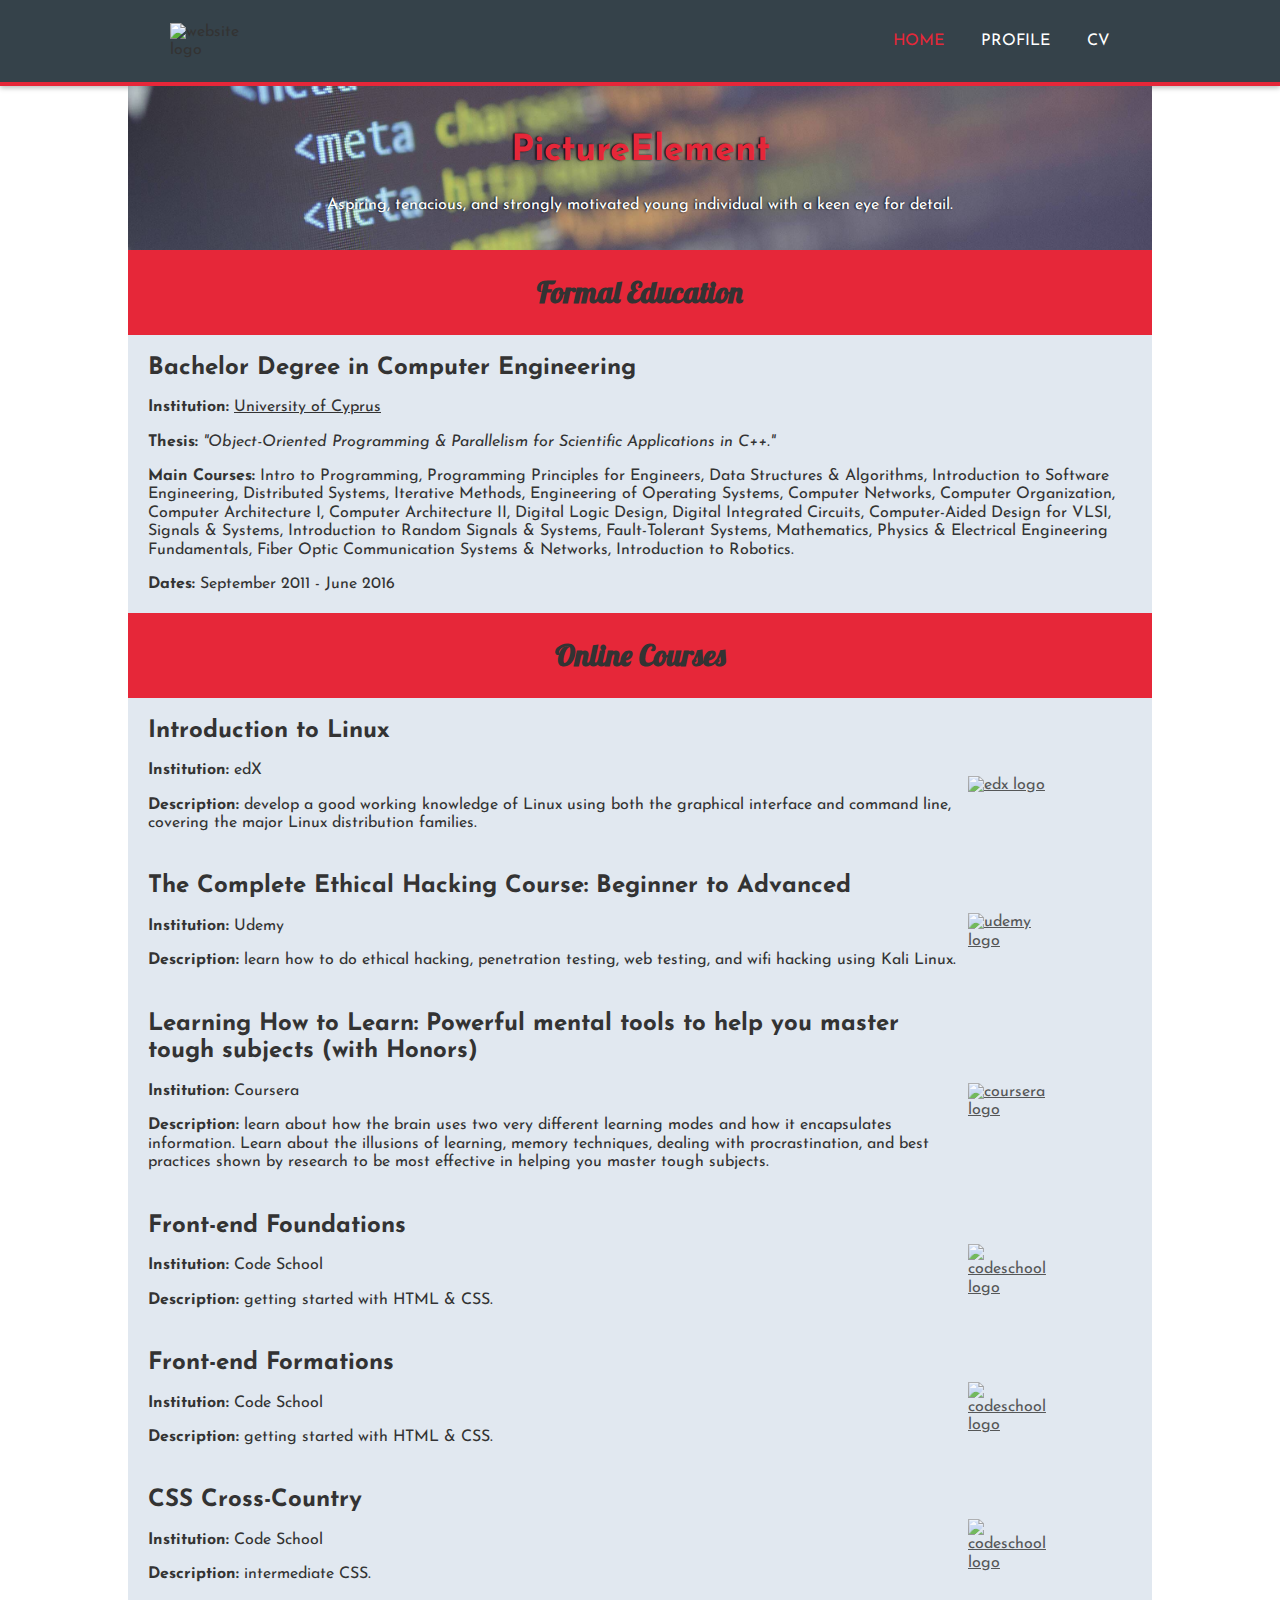
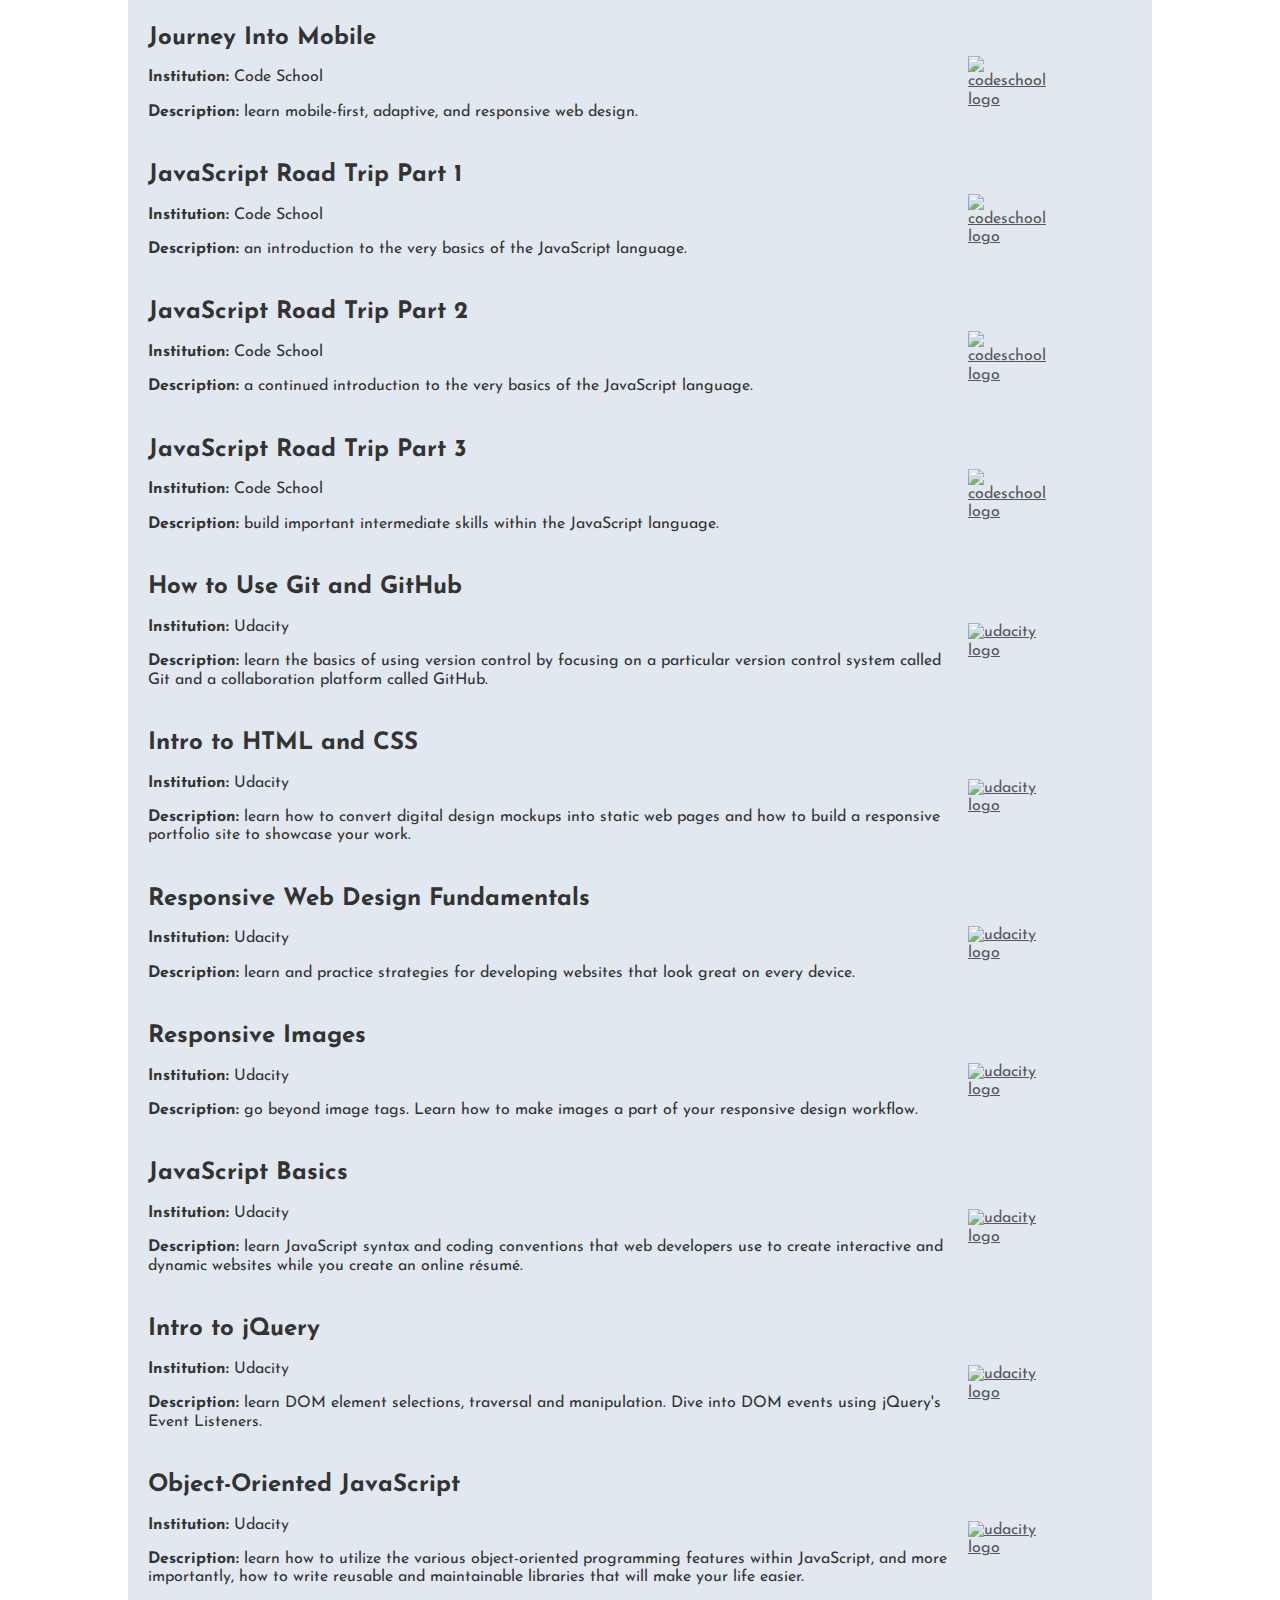
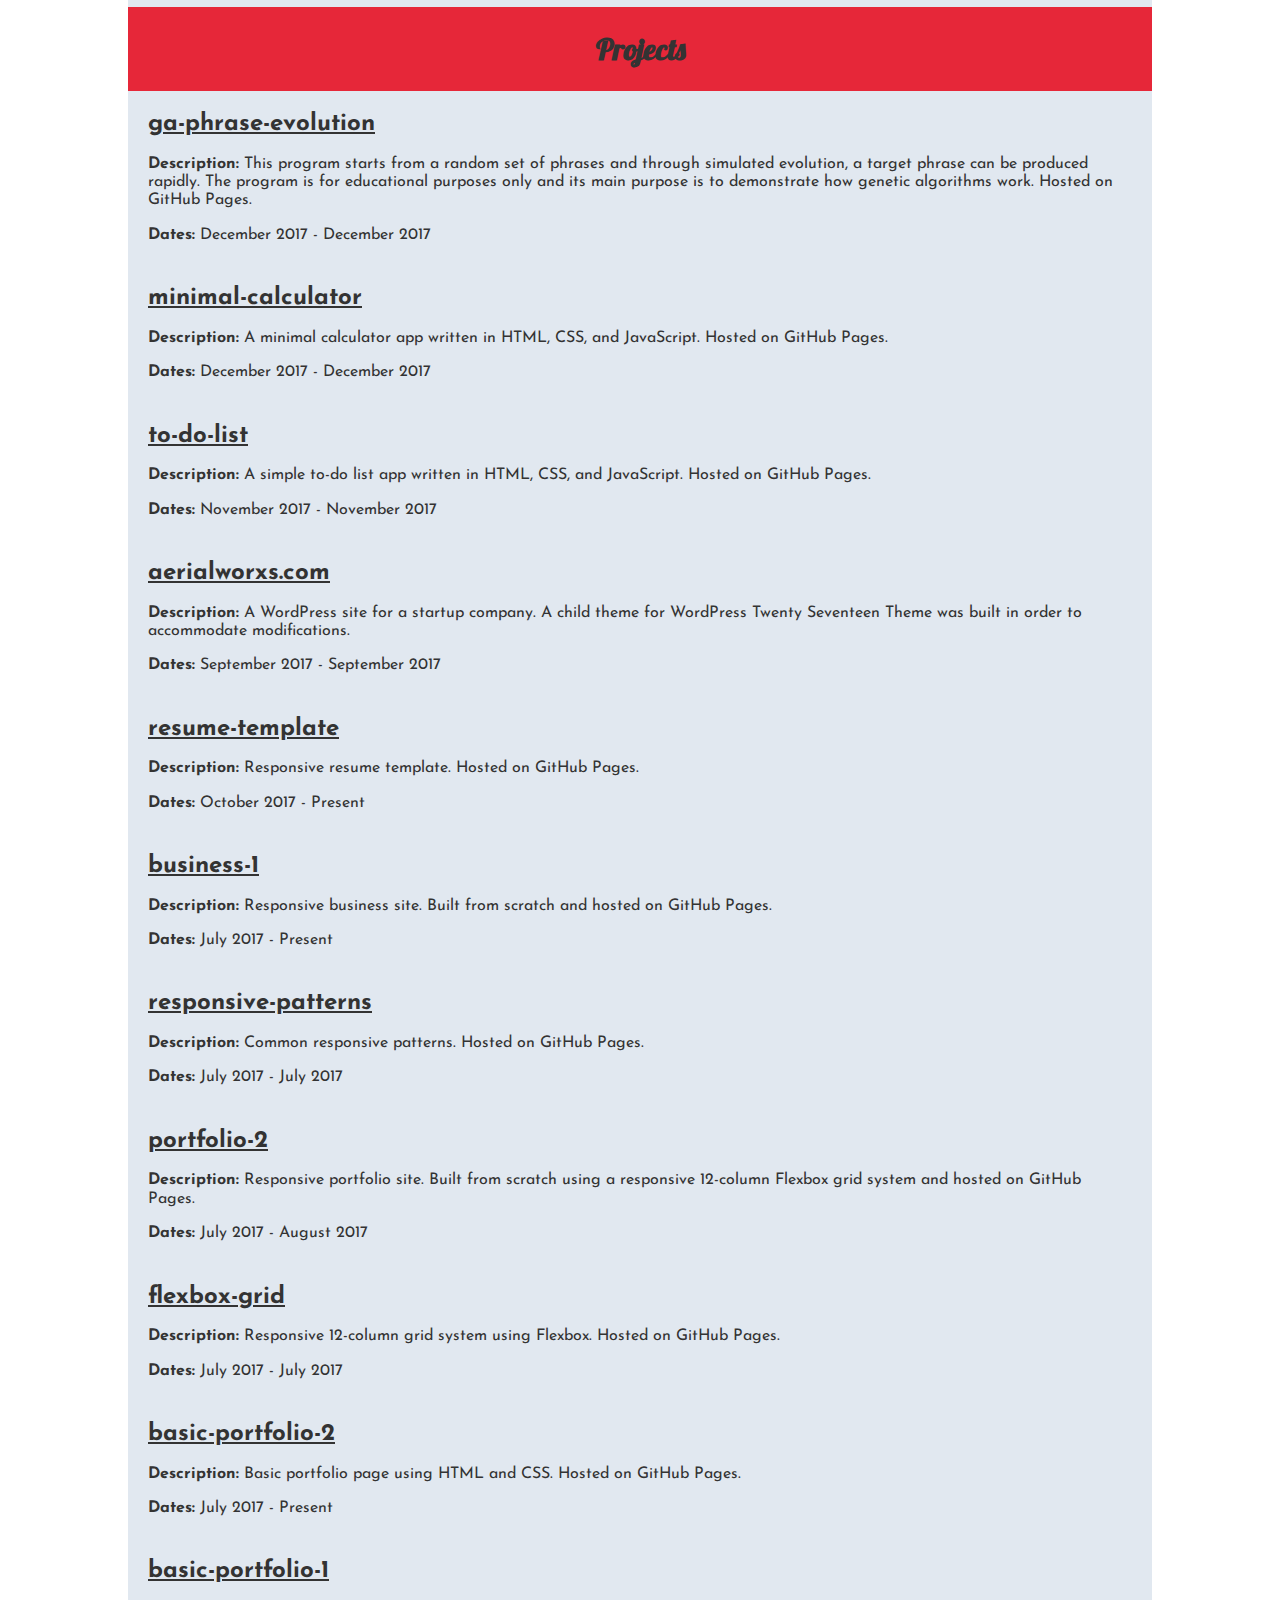
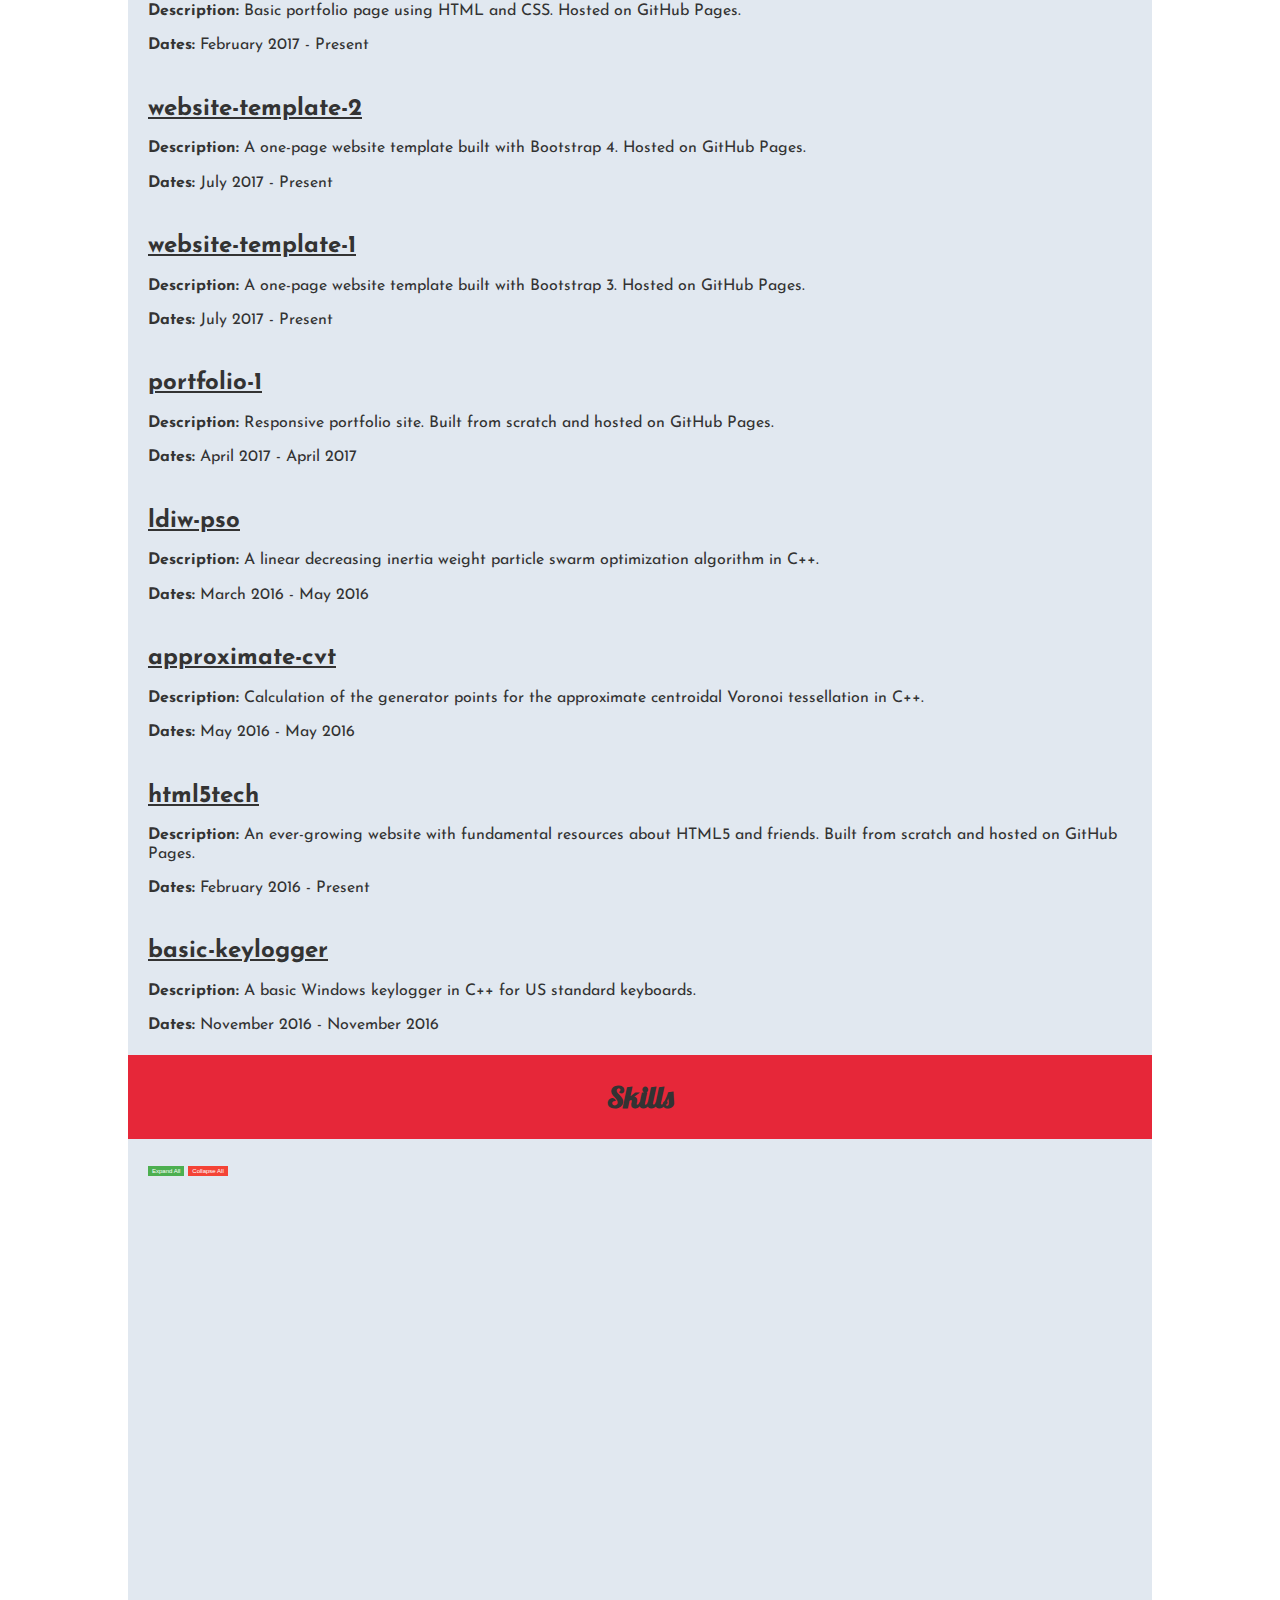
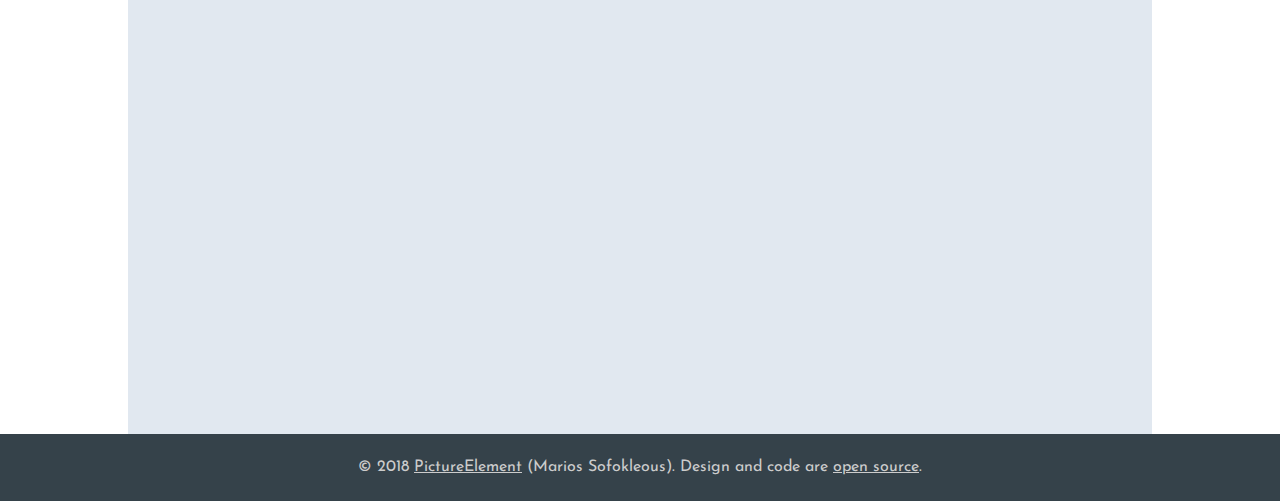
==== commit 45f22de4: "Stylistic changes to site. Make changes to html, css, and js files using various linters" ====
--- a/docs/index.html
+++ b/docs/index.html
@@ -1,593 +1,649 @@
 <!DOCTYPE html>
-<html>
-
-    <head>
-        <meta charset="utf-8">
-        <meta name="viewport" content="width=device-width, initial-scale=1.0">
-        <meta name="author" content="Marios Sofokleous">
-        <title>M.S. | Home</title>
-        <link href="https://fonts.googleapis.com/css?family=Lato:100,100i,300,300i,400,400i,700,700i,900,900i" rel="stylesheet">
-        <link href="https://fonts.googleapis.com/css?family=Arvo:400,400i,700,700i" rel="stylesheet">
-        <link href="https://fonts.googleapis.com/css?family=Roboto+Mono:100,100i,300,300i,400,400i,500,500i,700,700i" rel="stylesheet">
-        <link rel="stylesheet" href="https://cdnjs.cloudflare.com/ajax/libs/font-awesome/4.7.0/css/font-awesome.min.css">
-        <link rel="stylesheet" href="css/normalize.css">
-        <link rel="stylesheet" href="css/grid.css">
-        <link rel="stylesheet" media="screen and (min-width: 768px)" href="css/grid-medium.css">
-        <link rel="stylesheet" href="css/style.css">
-        <link rel="stylesheet" media="screen and (min-width: 768px)" href="css/style-medium.css">
-        <link rel="stylesheet" media="screen and (min-width: 1024px)" href="css/style-large.css">
-    </head>
-
-    <body>
-        <header>
-            <div class="row">
-                <div class="col-2">
-                    <img class="logo" alt="website logo" src="images/pe@1x.png" srcset="images/pe@1x.png 1x, images/pe@2x.png 2x, images/pe@3x.png 3x, images/pe@4x.png 4x">
-                </div>
-                <div class="col-10">
-                    <nav>
-                        <ul>
-                            <li><a id="current" href="index.html">Home</a></li>
-                            <li><a href="profile.html">Profile</a></li>
-                            <li><a href="CV-Europass-20180205-Sofokleous-EN.pdf">CV</a></li>
-                        </ul>
-                    </nav>
-                </div>
-            </div>
-        </header>
-        <section class="cover" id="cover-1">
-            <div class="row main-content">
-                <div class="col-12">
-                    <h1>PictureElement (Marios Sofokleous)</h1>
-                    <p id="tagline">
-                        Aspiring, tenacious, and strongly motivated young individual with a keen eye for detail.
-                    </p>
-                </div>
-            </div>
-        </section>
-        <main>
-            <section id="education">
-                <div class="row red-bg">
-                    <div class="col-12">
-                        <h2>Formal Education</h2>
-                    </div>
-                </div>
-                <div class="row main-content light-bg">
-                    <div class="col-12">
-                        <h3>Bachelor Degree in Computer Engineering</h3>
-                        <p>
-                            <strong>Institution:</strong> <a href="https://www.ucy.ac.cy/ece/en/">University of Cyprus</a>
-                        </p>
-                        <p>
-                            <strong>Thesis:</strong> "<i class="thesis-title">Object-Oriented Programming &amp; Parallelism for Scientific Applications in C++</i>".
-                        </p>
-                        <p>
-                            <strong>Main Courses:</strong> Intro to Programming, Programming Principles for Engineers, Data Structures &amp; Algorithms, Introduction to Software Engineering, Distributed Systems, Iterative Methods, Engineering of Operating Systems, Computer Networks, Computer Organization, Computer Architecture I, Computer Architecture II, Digital Logic Design, Digital Integrated Circuits, Computer-Aided Design for VLSI, Signals &amp; Systems, Introduction to Random Signals &amp; Systems, Fault-Tolerant Systems, Mathematics, Physics &amp; Electrical Engineering Fundamentals, Fiber Optic Communication Systems &amp; Networks, Introduction to Robotics.
-                        </p>
-                        <p class="dates">
-                            <strong>Dates:</strong> September 2011 - June 2016
-                        </p>
-                    </div>
-                </div>
-            </section>
-            <section id="online-courses" class="light-bg">
-                <div class="row red-bg">
-                    <div class="col-12">
-                        <h2>Online Courses</h2>
-                    </div>
-                </div>
-                <div class="main-content">
-                    <div class="row">
-                        <div class="col-10">
-                            <h3>Introduction to Linux</h3>
-                            <p><strong>Institution:</strong> edX</p>
-                            <p class="description">
-                                <strong>Description:</strong> develop a good working knowledge of Linux using both the graphical interface and command line, covering the major Linux distribution families.
-                            </p>
-                        </div>
-                        <div class="col-2">
-                            <a href="https://courses.edx.org/certificates/687c5c90907a40d5bba4b6a79ebb6c03" class="image-link"><img class="js-lazy-load authority center" data-src="images/edx.svg" alt="edx logo"></a>
-                        </div>
-                    </div>
-                    <hr>
-                    <div class="row">
-                        <div class="col-10">
-                            <h3>
-                                The Complete Ethical Hacking Course: Beginner to Advanced
-                            </h3>
-                            <p><strong>Institution:</strong> Udemy</p>
-                            <p class="description">
-                                <strong>Description:</strong> learn how to do ethical hacking, penetration testing, web testing, and wifi hacking using Kali Linux.
-                            </p>
-                        </div>
-                        <div class="col-2">
-                            <a href="https://www.udemy.com/certificate/UC-VCNAET6X" class="image-link"><img class="js-lazy-load authority center" data-src="images/udemy.svg" alt="udemy logo"></a>
-                        </div>
-                    </div>
-                    <hr>
-                    <div class="row">
-                        <div class="col-10">
-                            <h3>
-                                Learning How to Learn: Powerful mental tools to help you master tough subjects (with Honors)
-                            </h3>
-                            <p><strong>Institution:</strong> Coursera</p>
-                            <p class="description">
-                                <strong>Description:</strong> learn about how the brain uses two very different learning modes and how it encapsulates information. Learn about the illusions of learning, memory techniques, dealing with procrastination, and best practices shown by research to be most effective in helping you master tough subjects.
-                            </p>
-                        </div>
-                        <div class="col-2">
-                            <a href="https://www.coursera.org/account/accomplishments/verify/JFQGFW3XUJZX" class="image-link"><img class="js-lazy-load authority center" data-src="images/coursera.svg" alt="coursera logo"></a>
-                        </div>
-                    </div>
-                    <hr>
-                    <div class="row">
-                        <div class="col-10">
-                            <h3>Front-end Foundations</h3>
-                            <p><strong>Institution:</strong> Code School</p>
-                            <p class="description">
-                                <strong>Description:</strong> getting started with HTML &amp; CSS.
-                            </p>
-                        </div>
-                        <div class="col-2">
-                            <a href="https://www.codeschool.com/users/PictureElement/badges/448" class="image-link"><img class="js-lazy-load authority center" data-src="images/codeschool.svg" alt="codeschool logo"></a>
-                        </div>
-                    </div>
-                    <hr>
-                    <div class="row">
-                        <div class="col-10">
-                            <h3>Front-end Formations</h3>
-                            <p><strong>Institution:</strong> Code School</p>
-                            <p class="description">
-                                <strong>Description:</strong> getting started with HTML &amp; CSS.
-                            </p>
-                        </div>
-                        <div class="col-2">
-                            <a href="https://www.codeschool.com/users/PictureElement/badges/315" class="image-link"><img class="js-lazy-load authority center" data-src="images/codeschool.svg" alt="codeschool logo"></a>
-                        </div>
-                    </div>
-                    <hr>
-                    <div class="row">
-                        <div class="col-10">
-                            <h3>CSS Cross-Country</h3>
-                            <p><strong>Institution:</strong> Code School</p>
-                            <p class="description">
-                                <strong>Description:</strong> intermediate CSS.
-                            </p>
-                        </div>
-                        <div class="col-2">
-                            <a href="https://www.codeschool.com/users/PictureElement/badges/40" class="image-link"><img class="js-lazy-load authority center" data-src="images/codeschool.svg" alt="codeschool logo"></a>
-                        </div>
-                    </div>
-                    <hr>
-                    <div class="row">
-                        <div class="col-10">
-                            <h3>Journey Into Mobile</h3>
-                            <p><strong>Institution:</strong> Code School</p>
-                            <p class="description">
-                                <strong>Description:</strong> learn mobile-first, adaptive, and responsive web design.
-                            </p>
-                        </div>
-                        <div class="col-2">
-                            <a href="https://www.codeschool.com/users/PictureElement/badges/102" class="image-link"><img class="js-lazy-load authority center" data-src="images/codeschool.svg" alt="codeschool logo"></a>
-                        </div>
-                    </div>
-                    <hr>
-                    <div class="row">
-                        <div class="col-10">
-                            <h3>JavaScript Road Trip Part 1</h3>
-                            <p><strong>Institution:</strong> Code School</p>
-                            <p class="description">
-                                <strong>Description:</strong> an introduction to the very basics of the JavaScript language.
-                            </p>
-                        </div>
-                        <div class="col-2">
-                            <a href="https://www.codeschool.com/users/PictureElement/badges/296" class="image-link"><img class="js-lazy-load authority center" data-src="images/codeschool.svg" alt="codeschool logo"></a>
-                        </div>
-                    </div>
-                    <hr>
-                    <div class="row">
-                        <div class="col-10">
-                            <h3>JavaScript Road Trip Part 2</h3>
-                            <p><strong>Institution:</strong> Code School</p>
-                            <p class="description">
-                                <strong>Description:</strong> a continued introduction to the very basics of the JavaScript language.
-                            </p>
-                        </div>
-                        <div class="col-2">
-                            <a href="https://www.codeschool.com/users/PictureElement/badges/300" class="image-link"><img class="js-lazy-load authority center" data-src="images/codeschool.svg" alt="codeschool logo"></a>
-                        </div>
-                    </div>
-                    <hr>
-                    <div class="row">
-                        <div class="col-10">
-                            <h3>JavaScript Road Trip Part 3</h3>
-                            <p><strong>Institution:</strong> Code School</p>
-                            <p class="description">
-                                <strong>Description:</strong> build important intermediate skills within the JavaScript language.
-                            </p>
-                        </div>
-                        <div class="col-2">
-                            <a href="https://www.codeschool.com/users/PictureElement/badges/321" class="image-link"><img class="js-lazy-load authority center" data-src="images/codeschool.svg" alt="codeschool logo"></a>
-                        </div>
-                    </div>
-                    <hr>
-                    <div class="row">
-                        <div class="col-10">
-                            <h3>How to Use Git and GitHub</h3>
-                            <p><strong>Institution:</strong> Udacity</p>
-                            <p class="description">
-                                <strong>Description:</strong> learn the basics of using version control by focusing on a particular version control system called Git and a collaboration platform called GitHub.
-                            </p>
-                        </div>
-                        <div class="col-2">
-                            <a href="https://www.udacity.com/course/how-to-use-git-and-github--ud775" class="image-link"><img class="js-lazy-load authority center" data-src="images/udacity.svg" alt="udacity logo"></a>
-                        </div>
-                    </div>
-                    <hr>
-                    <div class="row">
-                        <div class="col-10">
-                            <h3>Intro to HTML and CSS</h3>
-                            <p><strong>Institution:</strong> Udacity</p>
-                            <p class="description">
-                                <strong>Description:</strong> learn how to convert digital design mockups into static web pages and how to build a responsive portfolio site to showcase your work.
-                            </p>
-                        </div>
-                        <div class="col-2">
-                            <a href="https://in.udacity.com/course/intro-to-html-and-css--ud304" class="image-link"><img class="js-lazy-load authority center" data-src="images/udacity.svg" alt="udacity logo"></a>
-                        </div>
-                    </div>
-                    <hr>
-                    <div class="row">
-                        <div class="col-10">
-                            <h3>Responsive Web Design Fundamentals</h3>
-                            <p><strong>Institution:</strong> Udacity</p>
-                            <p class="description">
-                                <strong>Description:</strong> learn and practice strategies for developing websites that look great on every device. 
-                            </p>
-                        </div>
-                        <div class="col-2">
-                            <a href="https://www.udacity.com/course/responsive-web-design-fundamentals--ud893" class="image-link"><img class="js-lazy-load authority center" data-src="images/udacity.svg" alt="udacity logo"></a>
-                        </div>
-                    </div>
-                    <hr>
-                    <div class="row">
-                        <div class="col-10">
-                            <h3>Responsive Images</h3>
-                            <p><strong>Institution:</strong> Udacity</p>
-                            <p class="description">
-                                <strong>Description:</strong> go beyond image tags. Learn how to make images a part of your responsive design workflow.
-                            </p>
-                        </div>
-                        <div class="col-2">
-                            <a href="https://www.udacity.com/course/responsive-images--ud882" class="image-link"><img class="js-lazy-load authority center" data-src="images/udacity.svg" alt="udacity logo"></a>
-                        </div>
-                    </div>
-                    <hr>
-                    <div class="row">
-                        <div class="col-10">
-                            <h3>JavaScript Basics</h3>
-                            <p><strong>Institution:</strong> Udacity</p>
-                            <p class="description">
-                                <strong>Description:</strong> learn JavaScript syntax and coding conventions that web developers use to create interactive and dynamic websites while you create an online résumé.
-                            </p>
-                        </div>
-                        <div class="col-2">
-                            <a href="https://eg.udacity.com/course/javascript-basics--ud804" class="image-link"><img class="js-lazy-load authority center" data-src="images/udacity.svg" alt="udacity logo"></a>
-                        </div>
-                    </div>
-                    <hr>
-                    <div class="row">
-                        <div class="col-10">
-                            <h3>Intro to jQuery</h3>
-                            <p><strong>Institution:</strong> Udacity</p>
-                            <p class="description">
-                                <strong>Description:</strong> learn DOM element selections, traversal and manipulation. Dive into DOM events using jQuery's Event Listeners.
-                            </p>
-                        </div>
-                        <div class="col-2">
-                            <a href="https://www.udacity.com/course/intro-to-jquery--ud245" class="image-link"><img class="js-lazy-load authority center" data-src="images/udacity.svg" alt="udacity logo"></a>
-                        </div>
-                    </div>
-                    <hr>
-                    <div class="row">
-                        <div class="col-10">
-                            <h3>Object-Oriented JavaScript</h3>
-                            <p><strong>Institution:</strong> Udacity</p>
-                            <p class="description">
-                                <strong>Description:</strong> learn how to utilize the various object-oriented programming features within JavaScript, and more importantly, how to write reusable and maintainable libraries that will make your life easier.
-                            </p>
-                        </div>
-                        <div class="col-2">
-                            <a href="https://eu.udacity.com/course/object-oriented-javascript--ud015" class="image-link"><img class="js-lazy-load authority center" data-src="images/udacity.svg" alt="udacity logo"></a>
-                        </div>
-                    </div>
-                </div>
-            </section>
-            <section id="projects" class="light-bg">
-                <div class="row red-bg">
-                    <div class="col-12">
-                        <h2>Projects</h2>
-                    </div>
-                </div>
-                <div class="main-content">
-                    <div class="row">
-                        <div class="col-12">
-                            <h3>
-                                <a href="https://github.com/PictureElement/ga-phrase-evolution">ga-phrase-evolution</a>
-                            </h3>
-                            <p>
-                                <strong>Description:</strong> This program starts from a random set of phrases and through simulated evolution, a target phrase can be produced rapidly. The program is for educational purposes only and its main purpose is to demonstrate how genetic algorithms work. Hosted on GitHub Pages.
-                            </p>
-                            <p class="dates">
-                                <strong>Dates:</strong> December 2017 - December 2017
-                            </p>
-                        </div>
-                    </div>
-                    <hr>
-                    <div class="row">
-                        <div class="col-12">
-                            <h3>
-                                <a href="https://github.com/PictureElement/minimal-calculator">minimal-calculator</a>
-                            </h3>
-                            <p>
-                                <strong>Description:</strong> A minimal calculator app written in HTML, CSS, and JavaScript. Hosted on GitHub Pages.
-                            </p>
-                            <p class="dates">
-                                <strong>Dates:</strong> December 2017 - December 2017
-                            </p>
-                        </div>
-                    </div>
-                    <hr>
-                    <div class="row">
-                        <div class="col-12">
-                            <h3>
-                                <a href="https://github.com/PictureElement/to-do-list">to-do-list</a>
-                            </h3>
-                            <p>
-                                <strong>Description:</strong> A simple to-do list app written in HTML, CSS, and JavaScript. Hosted on GitHub Pages.
-                            </p>
-                            <p class="dates">
-                                <strong>Dates:</strong> November 2017 - November 2017
-                            </p>
-                        </div>
-                    </div>
-                    <hr>
-                    <div class="row">
-                        <div class="col-12">
-                            <h3>
-                                <a href="https://www.aerialworxs.com">aerialworxs.com</a>
-                            </h3>
-                            <p>
-                                <strong>Description:</strong> A WordPress site for a startup company. A child theme for WordPress ​Twenty Seventeen Theme was built in order to accommodate modifications.
-                            </p>
-                            <p class="dates">
-                                <strong>Dates:</strong> September 2017 - September 2017
-                            </p>
-                        </div>
-                    </div>
-                    <hr>
-                    <div class="row">
-                        <div class="col-12">
-                            <h3>
-                                <a href="https://github.com/PictureElement/resume-template">resume-template</a>
-                            </h3>
-                            <p>
-                                <strong>Description:</strong> Responsive resume template. Hosted on GitHub Pages.
-                            </p>
-                            <p class="dates">
-                                <strong>Dates:</strong> October 2017 - Present
-                            </p>
-                        </div>
-                    </div>
-                    <hr>
-                    <div class="row">
-                        <div class="col-12">
-                            <h3>
-                                <a href="https://github.com/PictureElement/business-1">business-1</a>
-                            </h3>
-                            <p>
-                                <strong>Description:</strong> Responsive business site. Built from scratch and hosted on GitHub Pages.
-                            </p>
-                            <p class="dates">
-                                <strong>Dates:</strong> July 2017 - Present
-                            </p>
-                        </div>
-                    </div>
-                    <hr>
-                    <div class="row">
-                        <div class="col-12">
-                            <h3>
-                                <a href="https://github.com/PictureElement/responsive-patterns">responsive-patterns</a>
-                            </h3>
-                            <p>
-                                <strong>Description:</strong> Common responsive patterns. Hosted on GitHub Pages.
-                            </p>
-                            <p class="dates">
-                                <strong>Dates:</strong> July 2017 - July 2017
-                            </p>
-                        </div>
-                    </div>
-                    <hr>
-                    <div class="row">
-                        <div class="col-12">
-                            <h3>
-                                <a href="https://github.com/PictureElement/portfolio-2">portfolio-2</a>
-                            </h3>
-                            <p>
-                                <strong>Description:</strong> Responsive portfolio site. Built from scratch using a responsive 12-column Flexbox grid system and hosted on GitHub Pages.
-                            </p>
-                            <p class="dates">
-                                <strong>Dates:</strong> July 2017 - August 2017
-                            </p>
-                        </div>
-                    </div>
-                    <hr>
-                    <div class="row">
-                        <div class="col-12">
-                            <h3>
-                                <a href="https://github.com/PictureElement/flexbox-grid">flexbox-grid</a>
-                            </h3>
-                            <p>
-                                <strong>Description:</strong> Responsive 12-column grid system using Flexbox. Hosted on GitHub Pages.
-                            </p>
-                            <p class="dates">
-                                <strong>Dates:</strong> July 2017 - July 2017
-                            </p>
-                        </div>
-                    </div>
-                    <hr>
-                    <div class="row">
-                        <div class="col-12">
-                            <h3>
-                                <a href="https://github.com/PictureElement/basic-portfolio-2">basic-portfolio-2</a>
-                            </h3>
-                            <p>
-                                <strong>Description:</strong> Basic portfolio page using HTML and CSS. Hosted on GitHub Pages.
-                            </p>
-                            <p class="dates">
-                                <strong>Dates:</strong> July 2017 - Present
-                            </p>
-                        </div>
-                    </div>
-                    <hr>
-                    <div class="row">
-                        <div class="col-12">
-                            <h3>
-                                <a href="https://github.com/PictureElement/basic-portfolio-1">basic-portfolio-1</a>
-                            </h3>
-                            <p>
-                                <strong>Description:</strong> Basic portfolio page using HTML and CSS. Hosted on GitHub Pages.
-                            </p>
-                            <p class="dates">
-                                <strong>Dates:</strong> February 2017 - Present
-                            </p>
-                        </div>
-                    </div>
-                    <hr>
-                    <div class="row">
-                        <div class="col-12">
-                            <h3>
-                                <a href="https://github.com/PictureElement/website-template-2">website-template-2</a>
-                            </h3>
-                            <p>
-                                <strong>Description:</strong> A one-page website template built with Bootstrap 4. Hosted on GitHub Pages.
-                            </p>
-                            <p class="dates">
-                                <strong>Dates:</strong> July 2017 - Present
-                            </p>
-                        </div>
-                    </div>
-                    <hr>
-                    <div class="row">
-                        <div class="col-12">
-                            <h3>
-                                <a href="https://github.com/PictureElement/website-template-1">website-template-1</a>
-                            </h3>
-                            <p>
-                                <strong>Description:</strong> A one-page website template built with Bootstrap 3. Hosted on GitHub Pages.
-                            </p>
-                            <p class="dates">
-                                <strong>Dates:</strong> July 2017 - Present
-                            </p>
-                        </div>
-                    </div>
-                    <hr>
-                    <div class="row">
-                        <div class="col-12">
-                            <h3>
-                                <a href="https://github.com/PictureElement/portfolio-1">portfolio-1</a>
-                            </h3>
-                            <p>
-                                <strong>Description:</strong> Responsive portfolio site. Built from scratch and hosted on GitHub Pages.
-                            </p>
-                            <p class="dates">
-                                <strong>Dates:</strong> April 2017 - April 2017
-                            </p>
-                        </div>
-                    </div>
-                    <hr>
-                    <div class="row">
-                        <div class="col-12">
-                            <h3>
-                                <a href="https://github.com/PictureElement/ldiw-pso">ldiw-pso</a>
-                            </h3>
-                            <p>
-                                <strong>Description:</strong> A linear decreasing inertia weight particle swarm optimization algorithm in C++.
-                            </p>
-                            <p class="dates">
-                                <strong>Dates:</strong> March 2016 - May 2016
-                            </p>
-                        </div>
-                    </div>
-                    <hr>
-                    <div class="row">
-                        <div class="col-12">
-                            <h3>
-                                <a href="https://github.com/PictureElement/approximate-cvt">approximate-cvt</a>
-                            </h3>
-                            <p>
-                                <strong>Description:</strong> Calculation of the generator points for the approximate centroidal Voronoi tessellation in C++.
-                            </p>
-                            <p class="dates">
-                                <strong>Dates:</strong> May 2016 - May 2016
-                            </p>
-                        </div>
-                    </div>
-                    <hr>
-                    <div class="row">
-                        <div class="col-12">
-                            <h3>
-                                <a href="https://github.com/PictureElement/html5tech">html5tech</a>
-                            </h3>
-                            <p>
-                                <strong>Description:</strong> An ever-growing website with fundamental resources about HTML5 and friends. Built from scratch and hosted on GitHub Pages.
-                            </p>
-                            <p class="dates">
-                                <strong>Dates:</strong> February 2016 - Present
-                            </p>
-                        </div>
-                    </div>
-                    <hr>
-                    <div class="row">
-                        <div class="col-12">
-                            <h3>
-                                <a href="https://github.com/PictureElement/basic-keylogger">basic-keylogger</a>
-                            </h3>
-                            <p>
-                                <strong>Description:</strong> A basic Windows keylogger in C++ for US standard keyboards.
-                            </p>
-                            <p class="dates">
-                                <strong>Dates:</strong> November 2016 - November 2016
-                            </p>
-                        </div>
-                    </div>
-                </div>
-            </section>
-            <section id="skills">
-                <div class="row red-bg">
-                    <div class="col-12">
-                        <h2>Skills</h2>
-                    </div>
-                </div>
-                <div class="row main-content light-bg">
-                    <div class="col-12 graph-wrapper">
-                        <iframe width="100%" src="collapsible-tree/index.html" allowfullscreen="allowfullscreen" frameborder="0"></iframe>
-                    </div>
-                </div>
-            </section>
-        </main>
-        <footer>
-            <div class="row">
-                <div class="col-12">
-                    <p>
-                        &copy; 2017 <a href="mailto:marios.sofokleous@yandex.com">PictureElement</a> (Marios
-            Sofokleous). Design and code are
-                        <a href="https://github.com/PictureElement/portfolio-2">open source</a>.
-                    </p>
-                </div>
-            </div>
-        </footer>
-        <script src="js/lazy-load.js"></script>
-    </body>
-
-</html>+<html lang="en">
+  <head>
+    <meta charset="utf-8">
+    <meta name="viewport" content="width=device-width, initial-scale=1.0">
+    <meta name="author" content="Marios Sofokleous">
+    <title>P.E. | Home</title>
+    <link href="https://fonts.googleapis.com/css?family=Lobster" rel="stylesheet">
+    <link href="https://fonts.googleapis.com/css?family=Josefin+Sans" rel="stylesheet">
+    <link rel="stylesheet" href="https://cdnjs.cloudflare.com/ajax/libs/font-awesome/4.7.0/css/font-awesome.min.css">
+    <link rel="stylesheet" href="css/normalize.css">
+    <link rel="stylesheet" href="css/grid.css">
+    <link rel="stylesheet" media="screen and (min-width: 768px)" href="css/grid-medium.css">
+    <link rel="stylesheet" href="css/style.css">
+    <link rel="stylesheet" media="screen and (min-width: 768px)" href="css/style-medium.css">
+    <link rel="stylesheet" media="screen and (min-width: 1024px)" href="css/style-large.css">
+  </head>
+  <body>
+    <header>
+      <div class="row">
+        <div class="col-2">
+          <img class="logo" alt="website logo" src="images/pe@1x.png" srcset="images/pe@1x.png 1x, images/pe@2x.png 2x, images/pe@3x.png 3x, images/pe@4x.png 4x"></div>
+        <div class="col-10">
+          <nav>
+            <ul>
+              <li><a class="current" href="index.html">Home</a></li>
+              <li><a href="profile.html">Profile</a></li>
+              <li><a href="CV-Europass-20180205-Sofokleous-EN.pdf">CV</a></li>
+            </ul>
+          </nav>
+        </div>
+      </div>
+    </header>
+    <section class="cover-1">
+      <div class="row main-content">
+        <div class="col-12">
+          <h1>PictureElement</h1>
+          <p class="tagline">
+            Aspiring, tenacious, and strongly motivated young individual with a
+            keen eye for detail.
+          </p>
+        </div>
+      </div>
+    </section>
+    <main>
+      <section id="education">
+        <div class="row red-bg">
+          <div class="col-12">
+            <h2>Formal Education</h2>
+          </div>
+        </div>
+        <div class="row main-content light-bg">
+          <div class="col-12">
+            <h3>Bachelor Degree in Computer Engineering</h3>
+            <p>
+              <strong>Institution:</strong>
+              <a href="https://www.ucy.ac.cy/ece/en/">University of Cyprus</a>
+            </p>
+            <p>
+              <strong>Thesis:</strong> <i class="thesis-title">"Object-Oriented
+              Programming &amp; Parallelism for Scientific Applications in
+              C++."</i>
+            </p>
+            <p>
+              <strong>Main Courses:</strong> Intro to Programming, Programming
+              Principles for Engineers, Data Structures &amp; Algorithms,
+              Introduction to Software Engineering, Distributed Systems,
+              Iterative Methods, Engineering of Operating Systems, Computer
+              Networks, Computer Organization, Computer Architecture I, Computer
+              Architecture II, Digital Logic Design, Digital Integrated
+              Circuits, Computer-Aided Design for VLSI, Signals &amp; Systems,
+              Introduction to Random Signals &amp; Systems, Fault-Tolerant
+              Systems, Mathematics, Physics &amp; Electrical Engineering
+              Fundamentals, Fiber Optic Communication Systems &amp; Networks,
+              Introduction to Robotics.
+            </p>
+            <p class="dates">
+              <strong>Dates:</strong> September 2011 - June 2016
+            </p>
+          </div>
+        </div>
+      </section>
+      <section class="online-courses light-bg">
+        <div class="row red-bg">
+          <div class="col-12">
+            <h2>Online Courses</h2>
+          </div>
+        </div>
+        <div class="main-content">
+          <div class="row">
+            <div class="col-10">
+              <h3>Introduction to Linux</h3>
+              <p><strong>Institution:</strong> edX</p>
+              <p class="description">
+                <strong>Description:</strong> develop a good working knowledge
+                of Linux using both the graphical interface and command line,
+                covering the major Linux distribution families.
+              </p>
+            </div>
+            <div class="col-2">
+              <a href="https://courses.edx.org/certificates/687c5c90907a40d5bba4b6a79ebb6c03" class="image-link">
+                <img class="js-lazy-load authority center" data-src="images/edx.svg" alt="edx logo">
+              </a>
+            </div>
+          </div>
+          <hr>
+          <div class="row">
+            <div class="col-10">
+              <h3>The Complete Ethical Hacking Course: Beginner to Advanced</h3>
+              <p><strong>Institution:</strong> Udemy</p>
+              <p class="description">
+                <strong>Description:</strong> learn how to do ethical hacking,
+                penetration testing, web testing, and wifi hacking using Kali
+                Linux.
+              </p>
+            </div>
+            <div class="col-2">
+              <a href="https://www.udemy.com/certificate/UC-VCNAET6X" class="image-link">
+                <img class="js-lazy-load authority center" data-src="images/udemy.svg" alt="udemy logo">
+              </a>
+            </div>
+          </div>
+          <hr>
+          <div class="row">
+            <div class="col-10">
+              <h3>Learning How to Learn: Powerful mental tools to help you master tough subjects (with Honors)</h3>
+              <p><strong>Institution:</strong> Coursera</p>
+              <p class="description">
+                <strong>Description:</strong> learn about how the brain uses two
+                very different learning modes and how it encapsulates
+                information. Learn about the illusions of learning, memory
+                techniques, dealing with procrastination, and best practices
+                shown by research to be most effective in helping you master
+                tough subjects.
+              </p>
+            </div>
+            <div class="col-2">
+              <a href="https://www.coursera.org/account/accomplishments/verify/JFQGFW3XUJZX" class="image-link">
+                <img class="js-lazy-load authority center" data-src="images/coursera.svg" alt="coursera logo">
+              </a>
+            </div>
+          </div>
+          <hr>
+          <div class="row">
+            <div class="col-10">
+              <h3>Front-end Foundations</h3>
+              <p><strong>Institution:</strong> Code School</p>
+              <p class="description">
+                <strong>Description:</strong> getting started with HTML &amp;
+                CSS.
+              </p>
+            </div>
+            <div class="col-2">
+              <a href="https://www.codeschool.com/users/PictureElement/badges/448" class="image-link">
+                <img class="js-lazy-load authority center" data-src="images/codeschool.svg" alt="codeschool logo">
+              </a>
+            </div>
+          </div>
+          <hr>
+          <div class="row">
+            <div class="col-10">
+              <h3>Front-end Formations</h3>
+              <p><strong>Institution:</strong> Code School</p>
+              <p class="description">
+                <strong>Description:</strong> getting started with HTML &amp;
+                CSS.
+              </p>
+            </div>
+            <div class="col-2">
+              <a href="https://www.codeschool.com/users/PictureElement/badges/315" class="image-link">
+                <img class="js-lazy-load authority center" data-src="images/codeschool.svg" alt="codeschool logo">
+              </a>
+            </div>
+          </div>
+          <hr>
+          <div class="row">
+            <div class="col-10">
+              <h3>CSS Cross-Country</h3>
+              <p><strong>Institution:</strong> Code School</p>
+              <p class="description">
+                <strong>Description:</strong> intermediate CSS.
+              </p>
+            </div>
+            <div class="col-2">
+              <a href="https://www.codeschool.com/users/PictureElement/badges/40" class="image-link">
+                <img class="js-lazy-load authority center" data-src="images/codeschool.svg" alt="codeschool logo">
+              </a>
+            </div>
+          </div>
+          <hr>
+          <div class="row">
+            <div class="col-10">
+              <h3>Journey Into Mobile</h3>
+              <p> <strong>Institution:</strong> Code School </p>
+              <p class="description">
+                <strong>Description:</strong> learn mobile-first, adaptive, and
+                responsive web design.
+              </p>
+            </div>
+            <div class="col-2">
+              <a href="https://www.codeschool.com/users/PictureElement/badges/102" class="image-link">
+                <img class="js-lazy-load authority center" data-src="images/codeschool.svg" alt="codeschool logo">
+              </a>
+            </div>
+          </div>
+          <hr>
+          <div class="row">
+            <div class="col-10">
+              <h3>JavaScript Road Trip Part 1</h3>
+              <p><strong>Institution:</strong> Code School</p>
+              <p class="description">
+                <strong>Description:</strong> an introduction to the very basics
+                of the JavaScript language.
+              </p>
+            </div>
+            <div class="col-2">
+              <a href="https://www.codeschool.com/users/PictureElement/badges/296" class="image-link">
+                <img class="js-lazy-load authority center" data-src="images/codeschool.svg" alt="codeschool logo">
+              </a>
+            </div>
+          </div>
+          <hr>
+          <div class="row">
+            <div class="col-10">
+              <h3>JavaScript Road Trip Part 2</h3>
+              <p><strong>Institution:</strong> Code School</p>
+              <p class="description">
+                <strong>Description:</strong> a continued introduction to the
+                very basics of the JavaScript language.
+              </p>
+            </div>
+            <div class="col-2">
+              <a href="https://www.codeschool.com/users/PictureElement/badges/300" class="image-link">
+                <img class="js-lazy-load authority center" data-src="images/codeschool.svg" alt="codeschool logo">
+              </a>
+            </div>
+          </div>
+          <hr>
+          <div class="row">
+            <div class="col-10">
+              <h3>JavaScript Road Trip Part 3</h3>
+              <p><strong>Institution:</strong> Code School</p>
+              <p class="description">
+                <strong>Description:</strong> build important intermediate
+                skills within the JavaScript language.
+              </p>
+            </div>
+            <div class="col-2">
+              <a href="https://www.codeschool.com/users/PictureElement/badges/321" class="image-link">
+                <img class="js-lazy-load authority center" data-src="images/codeschool.svg" alt="codeschool logo">
+              </a>
+            </div>
+          </div>
+          <hr>
+          <div class="row">
+            <div class="col-10">
+              <h3>How to Use Git and GitHub</h3>
+              <p><strong>Institution:</strong> Udacity</p>
+              <p class="description">
+                <strong>Description:</strong> learn the basics of using version
+                control by focusing on a particular version control system
+                called Git and a collaboration platform called GitHub.
+              </p>
+            </div>
+            <div class="col-2">
+              <a href="https://www.udacity.com/course/how-to-use-git-and-github--ud775" class="image-link">
+                <img class="js-lazy-load authority center" data-src="images/udacity.svg" alt="udacity logo">
+              </a>
+            </div>
+          </div>
+          <hr>
+          <div class="row">
+            <div class="col-10">
+              <h3>Intro to HTML and CSS</h3>
+              <p><strong>Institution:</strong> Udacity</p>
+              <p class="description">
+                <strong>Description:</strong> learn how to convert digital
+                design mockups into static web pages and how to build a
+                responsive portfolio site to showcase your work.
+              </p>
+            </div>
+            <div class="col-2">
+              <a href="https://in.udacity.com/course/intro-to-html-and-css--ud304" class="image-link">
+                <img class="js-lazy-load authority center" data-src="images/udacity.svg" alt="udacity logo">
+              </a>
+            </div>
+          </div>
+          <hr>
+          <div class="row">
+            <div class="col-10">
+              <h3>Responsive Web Design Fundamentals</h3>
+              <p><strong>Institution:</strong> Udacity</p>
+              <p class="description">
+                <strong>Description:</strong> learn and practice strategies for
+                developing websites that look great on every device.
+              </p>
+            </div>
+            <div class="col-2">
+              <a href="https://www.udacity.com/course/responsive-web-design-fundamentals--ud893" class="image-link">
+                <img class="js-lazy-load authority center" data-src="images/udacity.svg" alt="udacity logo">
+              </a>
+            </div>
+          </div>
+          <hr>
+          <div class="row">
+            <div class="col-10">
+              <h3>Responsive Images</h3>
+              <p><strong>Institution:</strong> Udacity</p>
+              <p class="description">
+                <strong>Description:</strong> go beyond image tags. Learn how to
+                make images a part of your responsive design workflow.
+              </p>
+            </div>
+            <div class="col-2">
+              <a href="https://www.udacity.com/course/responsive-images--ud882" class="image-link">
+                <img class="js-lazy-load authority center" data-src="images/udacity.svg" alt="udacity logo">
+              </a>
+            </div>
+          </div>
+          <hr>
+          <div class="row">
+            <div class="col-10">
+              <h3>JavaScript Basics</h3>
+              <p><strong>Institution:</strong> Udacity</p>
+              <p class="description">
+                <strong>Description:</strong> learn JavaScript syntax and coding
+                conventions that web developers use to create interactive and
+                dynamic websites while you create an online résumé.
+              </p>
+            </div>
+            <div class="col-2">
+              <a href="https://eg.udacity.com/course/javascript-basics--ud804" class="image-link">
+                <img class="js-lazy-load authority center" data-src="images/udacity.svg" alt="udacity logo">
+              </a>
+            </div>
+          </div>
+          <hr>
+          <div class="row">
+            <div class="col-10">
+              <h3>Intro to jQuery</h3>
+              <p><strong>Institution:</strong> Udacity</p>
+              <p class="description">
+                <strong>Description:</strong> learn DOM element selections,
+                traversal and manipulation. Dive into DOM events using jQuery's
+                Event Listeners.
+              </p>
+            </div>
+            <div class="col-2">
+              <a href="https://www.udacity.com/course/intro-to-jquery--ud245" class="image-link">
+                <img class="js-lazy-load authority center" data-src="images/udacity.svg" alt="udacity logo">
+              </a>
+            </div>
+          </div>
+          <hr>
+          <div class="row">
+            <div class="col-10">
+              <h3>Object-Oriented JavaScript</h3>
+              <p><strong>Institution:</strong> Udacity</p>
+              <p class="description">
+                <strong>Description:</strong> learn how to utilize the various
+                object-oriented programming features within JavaScript, and more
+                importantly, how to write reusable and maintainable libraries
+                that will make your life easier.
+              </p>
+            </div>
+            <div class="col-2">
+              <a href="https://eu.udacity.com/course/object-oriented-javascript--ud015" class="image-link">
+                <img class="js-lazy-load authority center" data-src="images/udacity.svg" alt="udacity logo">
+              </a>
+            </div>
+          </div>
+        </div>
+      </section>
+      <section id="projects" class="light-bg">
+        <div class="row red-bg">
+          <div class="col-12">
+            <h2>Projects</h2>
+          </div>
+        </div>
+        <div class="main-content">
+          <div class="row">
+            <div class="col-12">
+              <h3><a href="https://github.com/PictureElement/ga-phrase-evolution">ga-phrase-evolution</a></h3>
+              <p>
+                <strong>Description:</strong> This program starts from a random
+                set of phrases and through simulated evolution, a target phrase
+                can be produced rapidly. The program is for educational purposes
+                only and its main purpose is to demonstrate how genetic
+                algorithms work. Hosted on GitHub Pages.
+              </p>
+              <p class="dates">
+                <strong>Dates:</strong> December 2017 - December 2017
+              </p>
+            </div>
+          </div>
+          <hr>
+          <div class="row">
+            <div class="col-12">
+              <h3><a href="https://github.com/PictureElement/minimal-calculator">minimal-calculator</a></h3>
+              <p>
+                <strong>Description:</strong> A minimal calculator app written
+                in HTML, CSS, and JavaScript. Hosted on GitHub Pages.
+              </p>
+              <p class="dates">
+                <strong>Dates:</strong> December 2017 - December 2017
+              </p>
+            </div>
+          </div>
+          <hr>
+          <div class="row">
+            <div class="col-12">
+              <h3><a href="https://github.com/PictureElement/to-do-list">to-do-list</a></h3>
+              <p>
+                <strong>Description:</strong> A simple to-do list app written in
+                HTML, CSS, and JavaScript. Hosted on GitHub Pages.
+              </p>
+              <p class="dates">
+                <strong>Dates:</strong> November 2017 - November 2017
+              </p>
+            </div>
+          </div>
+          <hr>
+          <div class="row">
+            <div class="col-12">
+              <h3><a href="https://www.aerialworxs.com">aerialworxs.com</a></h3>
+              <p>
+                <strong>Description:</strong> A WordPress site for a startup
+                company. A child theme for WordPress ​Twenty Seventeen Theme was
+                built in order to accommodate modifications.
+              </p>
+              <p class="dates">
+                <strong>Dates:</strong> September 2017 - September 2017
+              </p>
+            </div>
+          </div>
+          <hr>
+          <div class="row">
+            <div class="col-12">
+              <h3><a href="https://github.com/PictureElement/resume-template">resume-template</a></h3>
+              <p>
+                <strong>Description:</strong> Responsive resume template. Hosted
+                on GitHub Pages.
+              </p>
+              <p class="dates">
+                <strong>Dates:</strong> October 2017 - Present
+              </p>
+            </div>
+          </div>
+          <hr>
+          <div class="row">
+            <div class="col-12">
+              <h3><a href="https://github.com/PictureElement/business-1">business-1</a></h3>
+              <p>
+                <strong>Description:</strong> Responsive business site. Built
+                from scratch and hosted on GitHub Pages.
+              </p>
+              <p class="dates">
+                <strong>Dates:</strong> July 2017 - Present
+              </p>
+            </div>
+          </div>
+          <hr>
+          <div class="row">
+            <div class="col-12">
+              <h3><a href="https://github.com/PictureElement/responsive-patterns">responsive-patterns</a></h3>
+              <p>
+                <strong>Description:</strong> Common responsive patterns. Hosted
+                on GitHub Pages.
+              </p>
+              <p class="dates">
+                <strong>Dates:</strong> July 2017 - July 2017
+              </p>
+            </div>
+          </div>
+          <hr>
+          <div class="row">
+            <div class="col-12">
+              <h3><a href="https://github.com/PictureElement/portfolio-2">portfolio-2</a></h3>
+              <p>
+                <strong>Description:</strong> Responsive portfolio site. Built
+                from scratch using a responsive 12-column Flexbox grid system
+                and hosted on GitHub Pages.
+              </p>
+              <p class="dates">
+                <strong>Dates:</strong> July 2017 - August 2017
+              </p>
+            </div>
+          </div>
+          <hr>
+          <div class="row">
+            <div class="col-12">
+              <h3><a href="https://github.com/PictureElement/flexbox-grid">flexbox-grid</a></h3>
+              <p>
+                <strong>Description:</strong> Responsive 12-column grid system
+                using Flexbox. Hosted on GitHub Pages.
+              </p>
+              <p class="dates">
+                <strong>Dates:</strong> July 2017 - July 2017
+              </p>
+            </div>
+          </div>
+          <hr>
+          <div class="row">
+            <div class="col-12">
+              <h3><a href="https://github.com/PictureElement/basic-portfolio-2">basic-portfolio-2</a></h3>
+              <p>
+                <strong>Description:</strong> Basic portfolio page using HTML
+                and CSS. Hosted on GitHub Pages.
+              </p>
+              <p class="dates">
+                <strong>Dates:</strong> July 2017 - Present
+              </p>
+            </div>
+          </div>
+          <hr>
+          <div class="row">
+            <div class="col-12">
+              <h3><a href="https://github.com/PictureElement/basic-portfolio-1">basic-portfolio-1</a></h3>
+              <p>
+                <strong>Description:</strong> Basic portfolio page using HTML
+                and CSS. Hosted on GitHub Pages.
+              </p>
+              <p class="dates">
+                <strong>Dates:</strong> February 2017 - Present
+              </p>
+            </div>
+          </div>
+          <hr>
+          <div class="row">
+            <div class="col-12">
+              <h3><a href="https://github.com/PictureElement/website-template-2">website-template-2</a></h3>
+              <p>
+                <strong>Description:</strong> A one-page website template built
+                with Bootstrap 4. Hosted on GitHub Pages.
+              </p>
+              <p class="dates">
+                <strong>Dates:</strong> July 2017 - Present
+              </p>
+            </div>
+          </div>
+          <hr>
+          <div class="row">
+            <div class="col-12">
+              <h3><a href="https://github.com/PictureElement/website-template-1">website-template-1</a></h3>
+              <p>
+                <strong>Description:</strong> A one-page website template built
+                with Bootstrap 3. Hosted on GitHub Pages.
+              </p>
+              <p class="dates">
+                <strong>Dates:</strong> July 2017 - Present
+              </p>
+            </div>
+          </div>
+          <hr>
+          <div class="row">
+            <div class="col-12">
+              <h3><a href="https://github.com/PictureElement/portfolio-1">portfolio-1</a></h3>
+              <p>
+                <strong>Description:</strong> Responsive portfolio site. Built
+                from scratch and hosted on GitHub Pages.
+              </p>
+              <p class="dates">
+                <strong>Dates:</strong> April 2017 - April 2017
+              </p>
+            </div>
+          </div>
+          <hr>
+          <div class="row">
+            <div class="col-12">
+              <h3><a href="https://github.com/PictureElement/ldiw-pso">ldiw-pso</a></h3>
+              <p>
+                <strong>Description:</strong> A linear decreasing inertia weight
+                particle swarm optimization algorithm in C++.
+              </p>
+              <p class="dates">
+                <strong>Dates:</strong> March 2016 - May 2016
+              </p>
+            </div>
+          </div>
+          <hr>
+          <div class="row">
+            <div class="col-12">
+              <h3><a href="https://github.com/PictureElement/approximate-cvt">approximate-cvt</a></h3>
+              <p>
+                <strong>Description:</strong> Calculation of the generator
+                points for the approximate centroidal Voronoi tessellation in
+                C++.
+              </p>
+              <p class="dates">
+                <strong>Dates:</strong> May 2016 - May 2016
+              </p>
+            </div>
+          </div>
+          <hr>
+          <div class="row">
+            <div class="col-12">
+              <h3><a href="https://github.com/PictureElement/html5tech">html5tech</a></h3>
+              <p>
+                <strong>Description:</strong> An ever-growing website with
+                fundamental resources about HTML5 and friends. Built from
+                scratch and hosted on GitHub Pages.
+              </p>
+              <p class="dates">
+                <strong>Dates:</strong> February 2016 - Present
+              </p>
+            </div>
+          </div>
+          <hr>
+          <div class="row">
+            <div class="col-12">
+              <h3><a href="https://github.com/PictureElement/basic-keylogger">basic-keylogger</a></h3>
+              <p>
+                <strong>Description:</strong> A basic Windows keylogger in C++
+                for US standard keyboards.
+              </p>
+              <p class="dates">
+                <strong>Dates:</strong> November 2016 - November 2016
+              </p>
+            </div>
+          </div>
+        </div>
+      </section>
+      <section id="skills">
+        <div class="row red-bg">
+          <div class="col-12">
+            <h2>Skills</h2> </div>
+        </div>
+        <div class="row main-content light-bg">
+          <div class="col-12 graph-wrapper">
+            <iframe src="collapsible-tree/index.html" allowfullscreen="allowfullscreen"></iframe>
+          </div>
+        </div>
+      </section>
+    </main>
+    <footer>
+      <div class="row">
+        <div class="col-12">
+          <p>
+            &copy; 2018
+            <a href="mailto:marios.sofokleous@yandex.com">PictureElement</a>
+            (Marios Sofokleous). Design and code are
+            <a href="https://github.com/PictureElement/portfolio-2">open source</a>.
+          </p>
+        </div>
+      </div>
+    </footer>
+    <script src="js/lazy-load.js"></script>
+  </body>
+</html>
--- a/docs/css/grid.css
+++ b/docs/css/grid.css
@@ -2,6 +2,7 @@
  * Make sure that the padding and border are included in the total width and
  * height of the elements.
  */
+
 * {
   box-sizing: border-box;
 }
@@ -9,18 +10,15 @@
 html, body {
   height: 100%;
   max-width: 100%;
-  overflow-x: hidden;
 }
 
 .row {
   display: flex;
-  flex-direction: column; /* Mobile-first design */
+  flex-direction: column;
+  /* Mobile-first design */
   align-items: center;
 }
 
 [class*="col-"] {
-  border-radius: .3rem;
-  padding: 0.1rem;
-  margin: 0.1rem;
   width: 100%;
 }
--- a/docs/css/grid-medium.css
+++ b/docs/css/grid-medium.css
@@ -3,11 +3,13 @@
 }
 
 /* 1/12 of the page width */
+
 .col-1 {
   width: 8.33%;
 }
 
 /* 2/12 of the page width */
+
 .col-2 {
   width: 16.66%;
 }
@@ -50,4 +52,4 @@
 
 .col-12 {
   width: 100%;
-}+}
--- a/docs/css/style.css
+++ b/docs/css/style.css
@@ -1,92 +1,84 @@
 html {
-    font-size: 14px;
+  font-size: 14px;
 }
 
 body {
-    font-family: 'Lato', sans-serif;
-    font-size: 1rem;
-    background-color: white;
-    color: #a0a0a0;
+  background-color: #fff;
+  color: #333;
+  font-family: 'Josefin Sans', sans-serif;
+  font-size: 1rem;
 }
 
 ul {
-    padding-left: 0;
-    list-style-type: none;
+  list-style-type: none;
+  padding-left: 0;
 }
 
 h1 {
-    font-size: 2.25rem;
-    /* 36px */
-    color: #de1b1b;
+  color: #e62739;
+  font-size: 2.25rem;
 }
 
 h2 {
-    color: black;
-    font-family: 'Arvo', serif;
-    font-size: 1.875rem;
-    /* 30px */
-    text-align: center;
+  font-family: 'Lobster', cursive;
+  font-size: 1.875rem;
+  text-align: center;
 }
 
 h3 {
-    font-size: 1.5rem;
-    /* 24px */
-    color: #707070;
-    margin-top: 0;
-    margin-bottom: 14px;
-}
-
-p {
-    font-family: 'Arvo', serif;
+  font-size: 1.5rem;
+  /* 24px */
+  margin-bottom: 14px;
+  margin-top: 0;
 }
 
 a {
-    color: #a0a0a0;
+  color: #333;
 }
 
 a:hover {
-    color: black;
-    text-decoration: none;
-}
-
-.dates,
-.description {
-    margin-bottom: 0;
+  color: #000;
+  text-decoration: none;
+}
+
+.dates, .description {
+  margin-bottom: 0;
 }
 
 .main-content {
-    padding: 20px;
+  padding: 20px;
 }
 
 hr {
-    margin: 20px 0;
-    border: 0;
-    height: 1px;
-    background-image: -o-linear-gradient(left, #d9d9d9, #8c8b8b, #d9d9d9);
+  background-image: linear-gradient(left, #d9d9d9, #8c8b8b, #d9d9d9);
+  border: 0;
+  height: 1px;
+  margin: 20px 0;
 }
 
 /*---------------------------- RESPONSIVE IMAGES ----------------------------*/
 
 /* profile image container */
-#flex-item-img {
-    padding: 0;
-    margin: 0;
-}
-
-#profile-image {
-    display: block;
-    margin: auto;
-    width: 100px;
-    max-width: 100%;
-    height: auto;
+
+.flex-item-img {
+  margin: 0;
+  padding: 0;
+}
+
+.profile-image {
+  display: block;
+  height: auto;
+  margin: auto;
+  max-width: 100%;
+  width: 100px;
 }
 
 .logo {
-    display: block;
-    margin: auto;
-    width: 70px;
-    max-width: 100%;
-    height: auto;
+  display: block;
+  height: auto;
+  margin: auto;
+  max-width: 100%;
+  width: 70px;
 }
 
 .image-link {
@@ -95,148 +87,149 @@
 }
 
 /* Certification icon */
+
 .authority {
-    width: 70px;
-    max-width: 100%;
-    height: auto;
+  height: auto;
+  max-width: 100%;
+  width: 70px;
 }
 
 /*---------------------------------- COVER-1 --------------------------------*/
 
-#cover-1 {
-    background-image: url(../images/bg.jpeg);
-    background-size: cover;
-    background-repeat: no-repeat;
-    background-position: center;
-    text-align: center;
-    /* Shadow with a blur effect */
-
-    text-shadow: -1px 0 2px black;
-    border-bottom: 0.25rem solid #de1b1b;
-}
-
-#tagline {
-    color: white;
+.cover-1 {
+  background-image: url(../images/bg.jpeg);
+  background-size: cover;
+  background-repeat: no-repeat;
+  background-position: center;
+  text-align: center;
+  /* Shadow with a blur effect */
+  text-shadow: -1px 0 2px #000;
+}
+
+.tagline {
+  color: #fff;
 }
 
 /*---------------------------------- HEADER ---------------------------------*/
 
 header {
-    -webkit-box-shadow: 0 2px 5px rgba(0, 0, 0, 0.26);
-            box-shadow: 0 2px 5px rgba(0, 0, 0, 0.26);
-    padding: 1rem 0;
-    background: #35424a;
-    border-bottom: 0.25rem solid #de1b1b;
+  background: #35424a;
+  border-bottom: 0.25rem solid #e62739;
+  box-shadow: 0 2px 5px rgba(0, 0, 0, 0.26);
+  padding: 1rem 0;
 }
 
 header a {
-    color: white;
-    -webkit-transition: .3s;
-    transition: .3s;
-    text-decoration: none;
-    text-transform: uppercase;
-    font-size: 1rem;
-    /* 16px */
+  color: #fff;
+  transition: .3s;
+  text-decoration: none;
+  text-transform: uppercase;
+  font-size: 1rem;
 }
 
 header li {
-    display: inline;
-    padding: 1rem;
+  display: inline;
+  padding: 1rem;
 }
 
 /* Highlight current navigation link (i.e. Home, About, Resume, ...) */
-header #current {
-    color: #de1b1b;
+
+.current {
+  color: #e62739;
 }
 
 header nav {
-    text-align: center;
+  text-align: center;
 }
 
 /*--------------------------------- SKILLS ----------------------------------*/
 
 iframe {
-    width: 100%;
-    height: 260px;
-    border: none;
-    overflow: hidden;
+  border: none;
+  height: 260px;
+  width: 100%;
 }
 
 /*----------------------------- ONLINE COURSES ------------------------------*/
 
-section#online-courses {
-    text-align: center;
+.online-courses {
+  text-align: center;
 }
 
 /*-------------------------- ONLINE COURSES IMAGES --------------------------*/
 
 .image-link {
-    opacity: 0.8;
+  opacity: 0.8;
 }
 
 .image-link:hover {
-    opacity: 1.0;
+  opacity: 1.0;
 }
 
 /*---------------------------------- FOOTER ---------------------------------*/
 
 footer {
-    background-color: #35424a;
-    text-align: center;
-    padding: .5rem 1rem;
-}
-
-footer p,
-footer a {
-    color: white;
+  background-color: #35424a;
+  padding: .5rem 1rem;
+  text-align: center;
+}
+
+footer p, footer a {
+  color: #ccc;
 }
 
 /*--------------------------------- SIDEBAR ---------------------------------*/
 
-aside#sidebar {
-    text-align: center;
-}
-
-aside#sidebar h3 {
-    color: white;
-    border-bottom: 1px solid white;
-}
-
-aside#sidebar a {
-    /* Set to inline-block in order for the text-align to have an effect on it */
-    display: inline-block;
-    text-decoration: none;
-    margin: 1rem;
+.sidebar {
+  color: #ccc;
+  text-align: center;
+}
+
+.sidebar h3 {
+  border-bottom: 1px solid #ccc;
+}
+
+.sidebar a {
+  color: #ccc;
+  /* Set to inline-block in order for the text-align to have an effect on it */
+  display: inline-block;
+  margin: 1rem;
+  text-decoration: none;
+  transition: .3s;
+}
+
+.sidebar a:hover {
+  color: #fff;
 }
 
 /*------------------------------ HELPER CLASSES -----------------------------*/
 
 .light-bg {
-    background: #e6e6e6;
-}
-
-.dark-bg {
-    background: #35424a;
+  background: #e1e8f0;
+}
+
+.violet-bg {
+  /*background: #35424a;*/
+  background: #9068be;
 }
 
 .red-bg {
-    background: #de1b1b;
+  background: #e62739;
 }
 
 .center {
-    display: block;
-    margin: auto;
+  display: block;
+  margin: auto;
 }
 
 /*---------------------------------- COVER-2 --------------------------------*/
 
-#cover-2 {
-    background-image: url(../images/bg.jpeg);
-    background-size: cover;
-    background-repeat: no-repeat;
-    background-position: center;
-    text-align: center;
-    /* Shadow with a blur effect */
-    text-shadow: -1px 0 2px black;
-    border-bottom: 0.25rem solid #de1b1b;
-}+.cover-2 {
+  background-image: url(../images/bg.jpeg);
+  background-size: cover;
+  background-repeat: no-repeat;
+  background-position: center;
+  text-align: center;
+  /* Shadow with a blur effect */
+  text-shadow: -1px 0 2px black;
+}
--- a/docs/css/style-medium.css
+++ b/docs/css/style-medium.css
@@ -9,47 +9,37 @@
   margin-right: 26px;
 }
 
-/*----------------------------- ONLINE COURSES ------------------------------*/
+/*-------------------------------- SECTIONS ---------------------------------*/
 
-section#online-courses {
+.online-courses {
   text-align: left;
 }
 
 /*--------------------------------- COVER-2 ---------------------------------*/
 
-#flex-item-empty {
- -webkit-box-ordinal-group: 4;
-     -ms-flex-order: 3;
-         order: 3;
+.flex-item-empty {
+  order: 3;
 }
 
-#flex-item-txt {
-  -webkit-box-ordinal-group: 3;
-      -ms-flex-order: 2;
-          order: 2;
+.flex-item-txt {
+  order: 2;
 }
 
-#flex-item-img {
-  -webkit-box-ordinal-group: 2;
-      -ms-flex-order: 1;
-          order: 1;
+.flex-item-img {
+  order: 1;
 }
 
 /*--------------------------------- SIDEBAR ---------------------------------*/
 
-#flex-container-about {
-  -webkit-box-align: stretch;
-      -ms-flex-align: stretch;
-          align-items: stretch;
+.flex-container-about {
+  align-items: stretch;
 }
 
 /*--------------------------------- IMAGES ----------------------------------*/
 
-#profile-image {
-  margin: 0;
-  margin-left: 0;
+.profile-image {
+  margin: 0 0 0 30px;
   padding: 0;
-  margin-left: 30px;
 }
 
 .logo {
@@ -57,6 +47,7 @@
 }
 
 /* Certification and badge icons */
+
 .authority {
   width: 90px;
 }
@@ -64,5 +55,5 @@
 /*--------------------------------- SKILLS ----------------------------------*/
 
 iframe {
-    height: 650px;
-}+  height: 650px;
+}
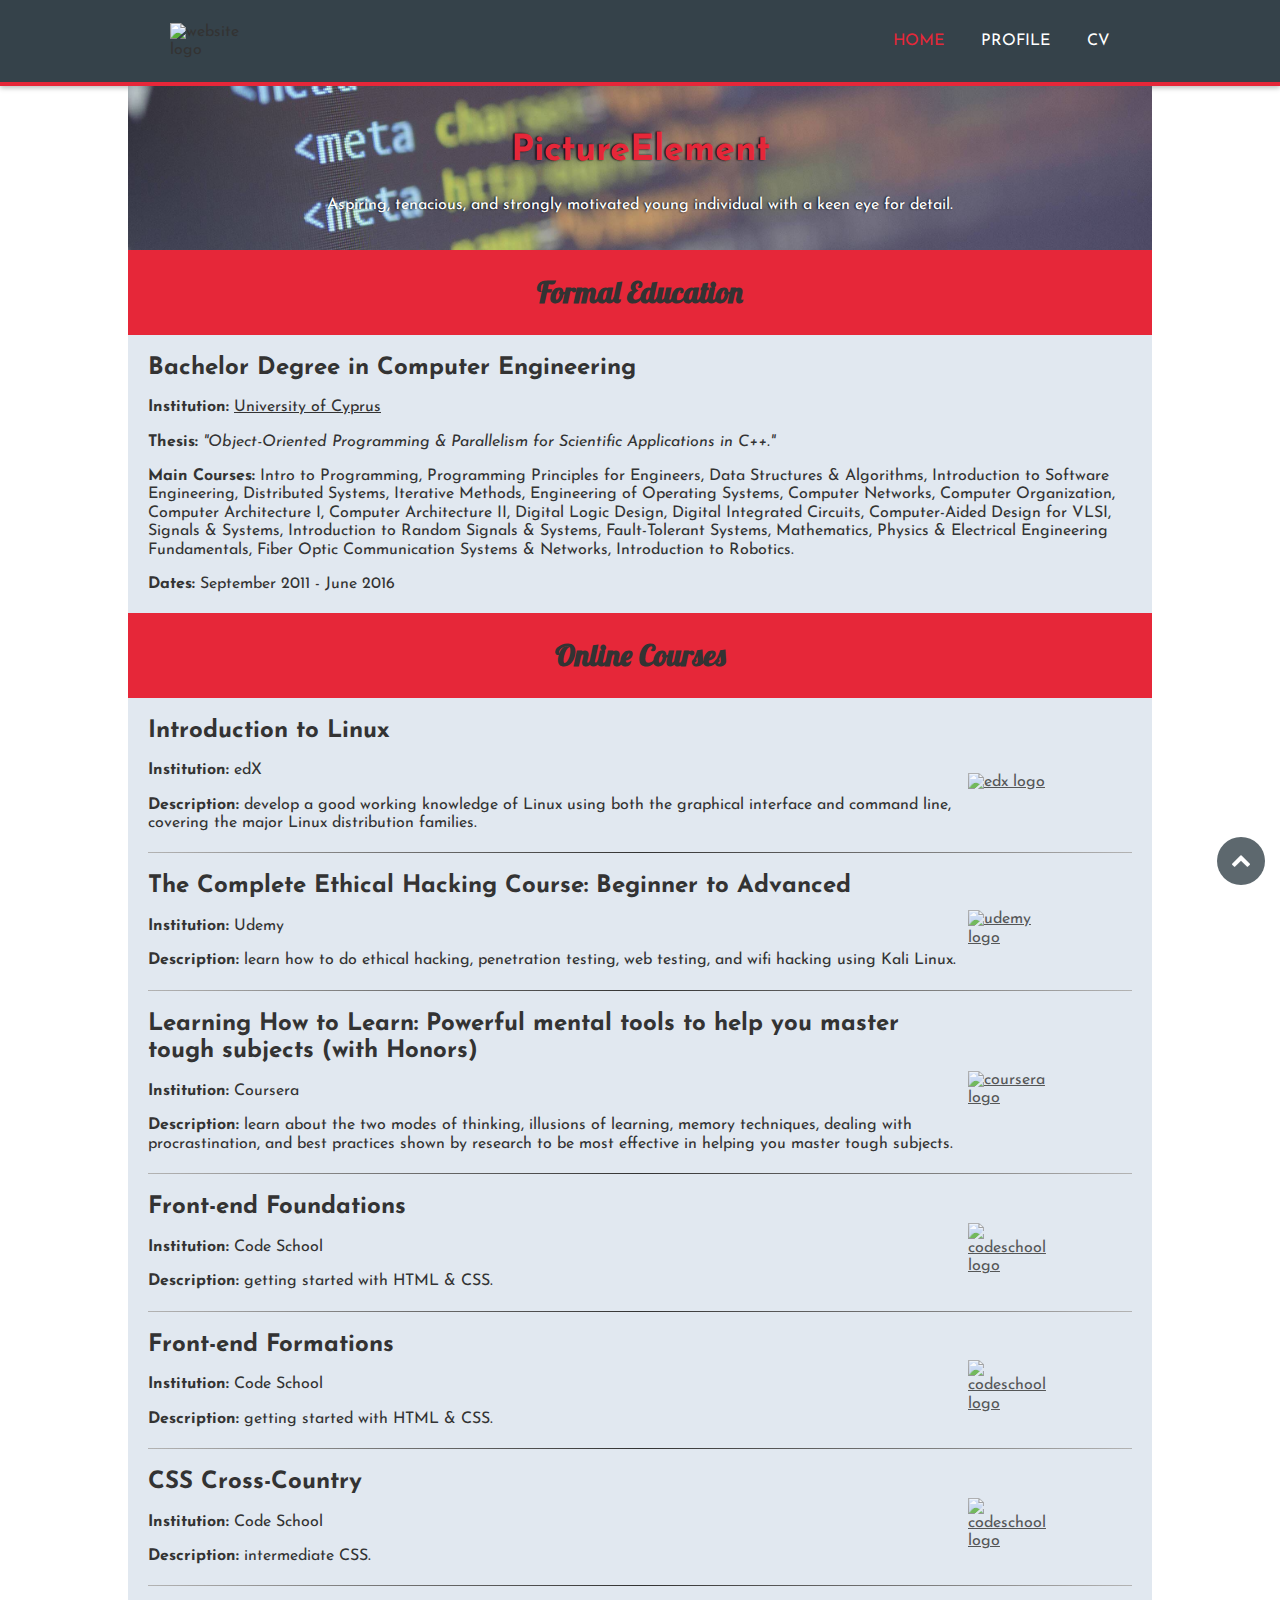
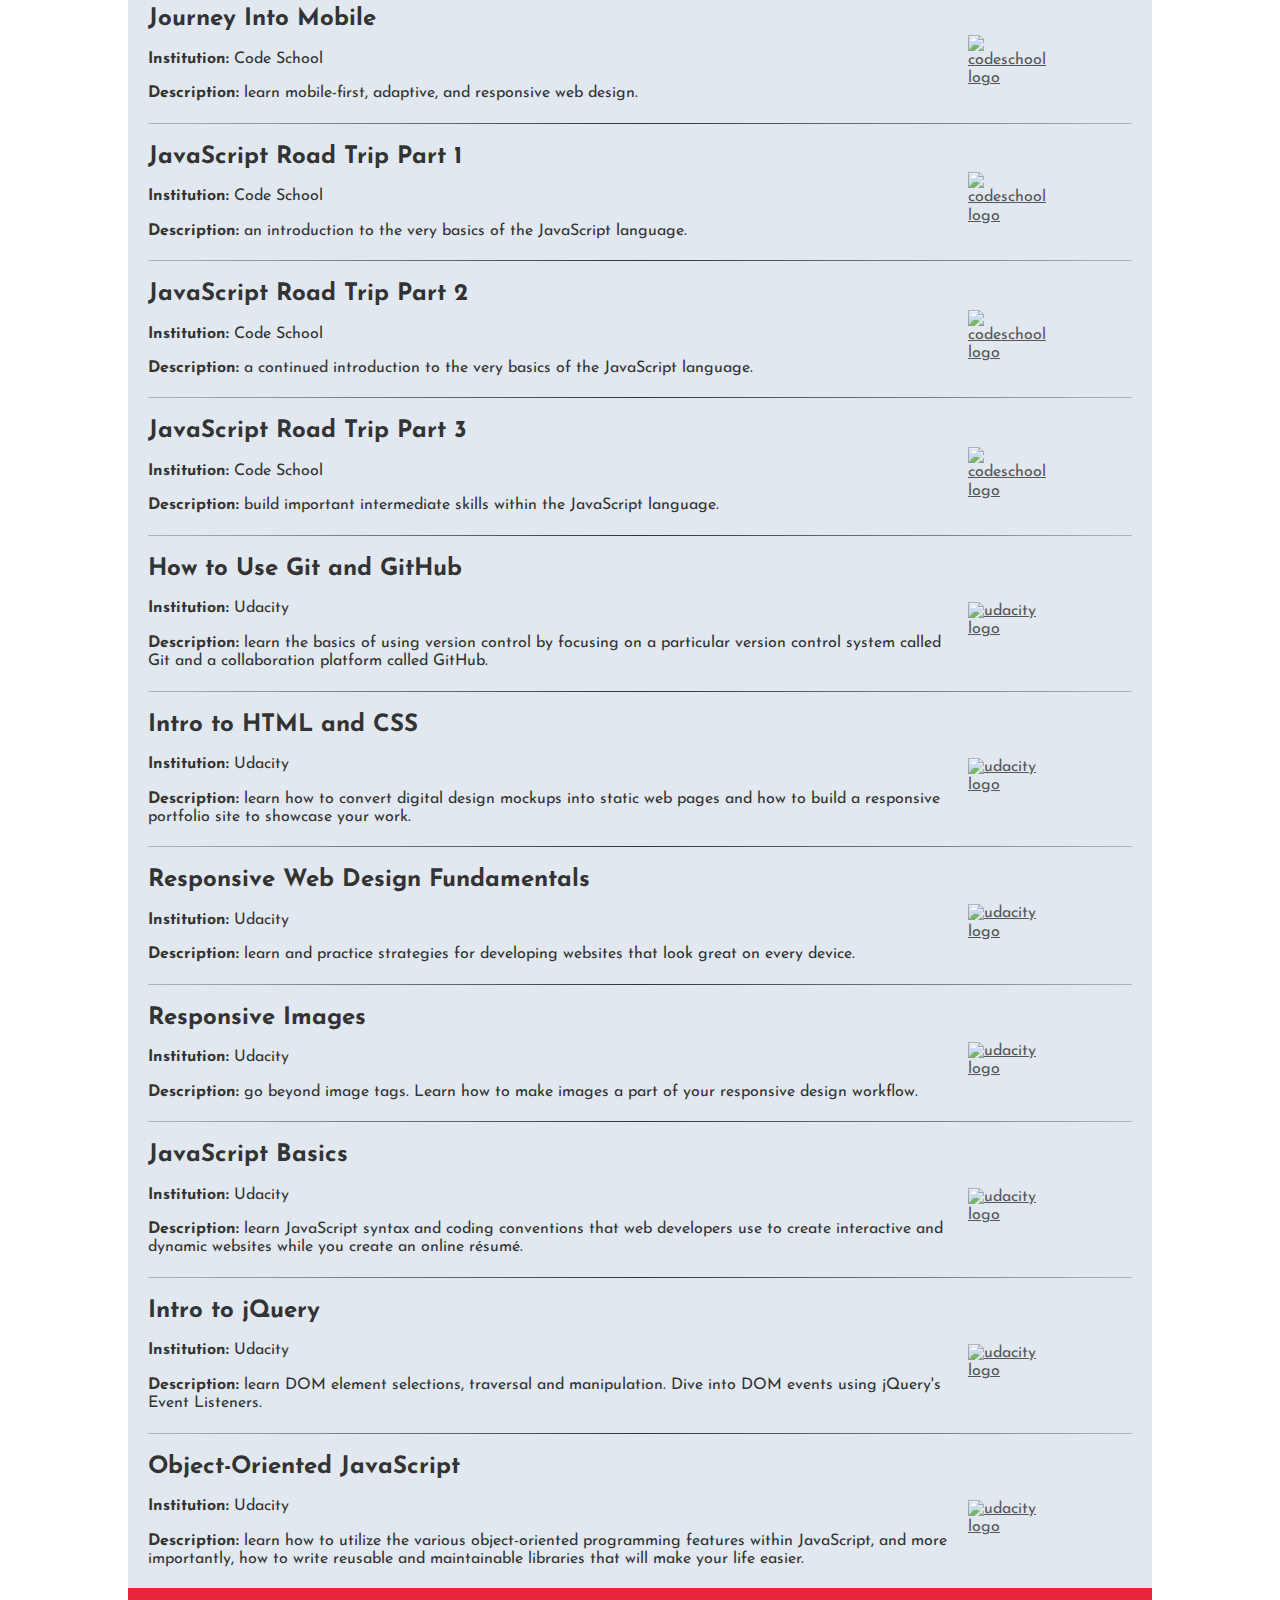
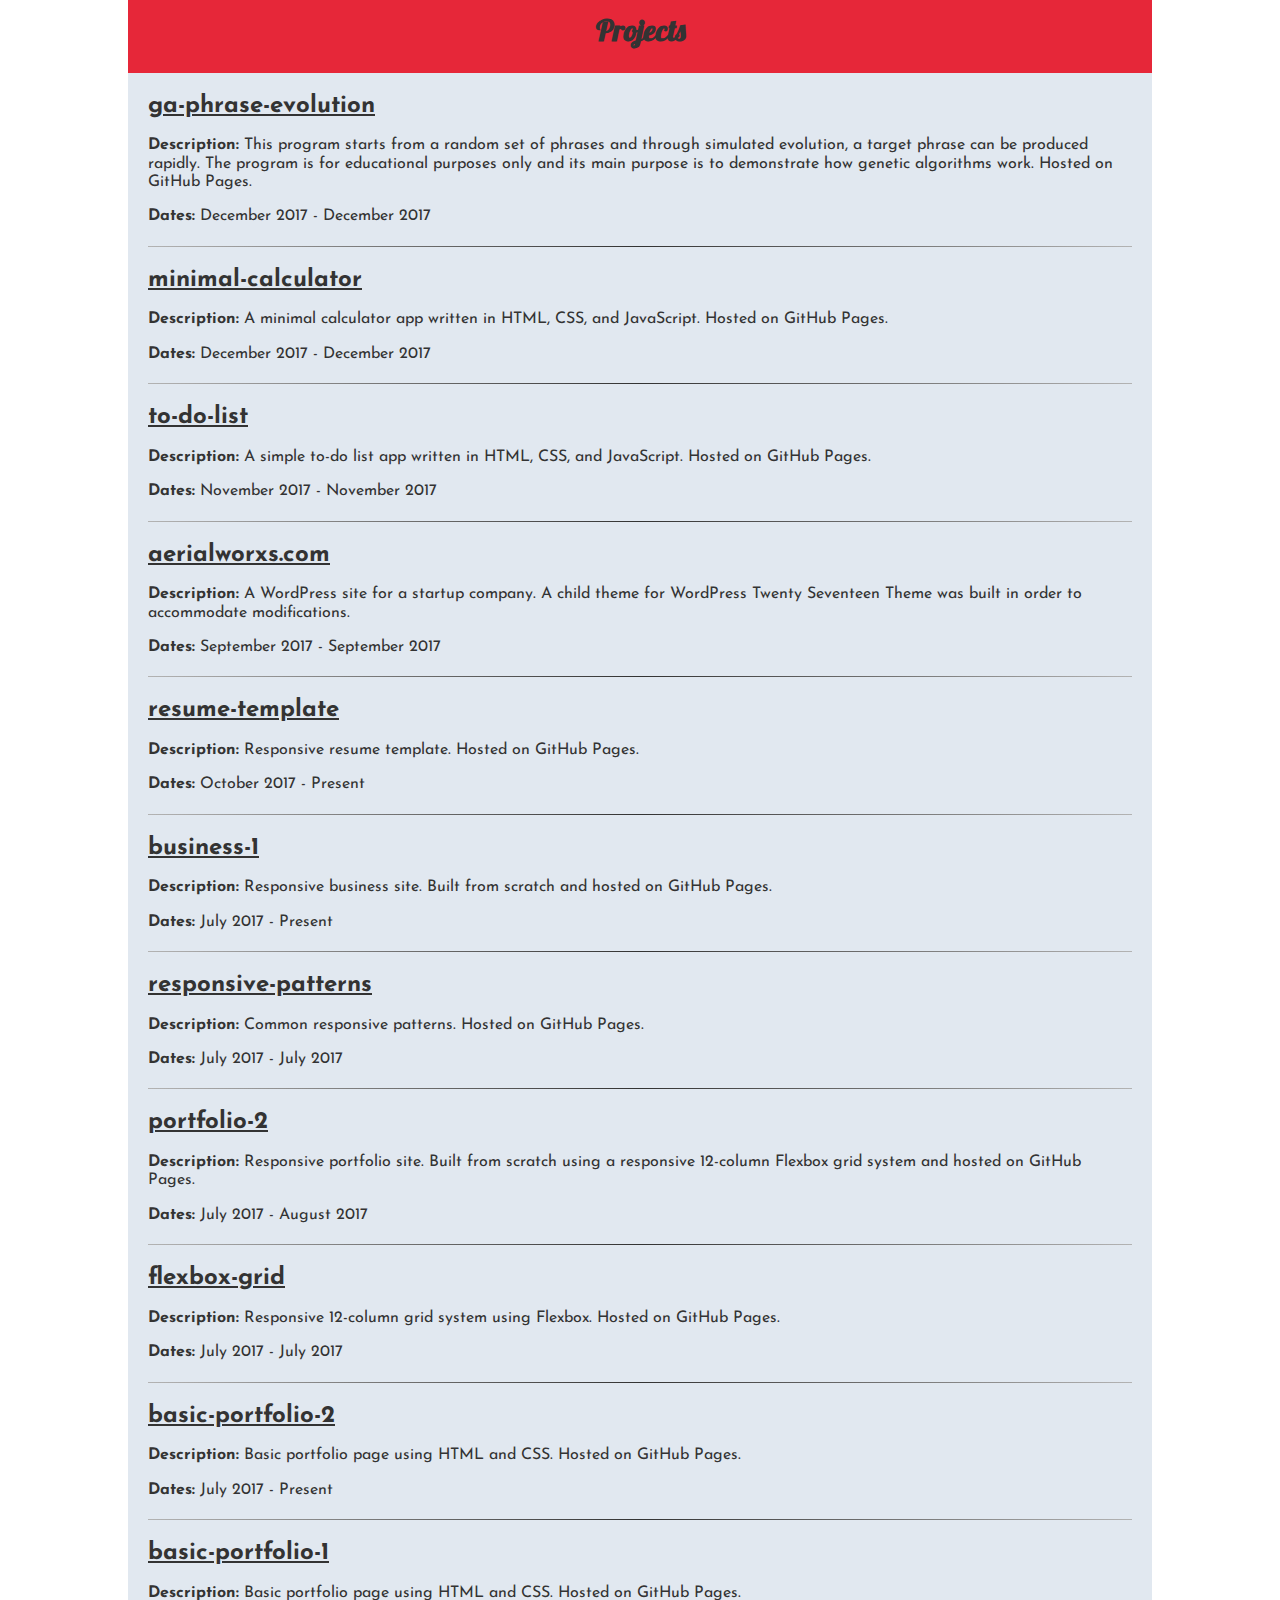
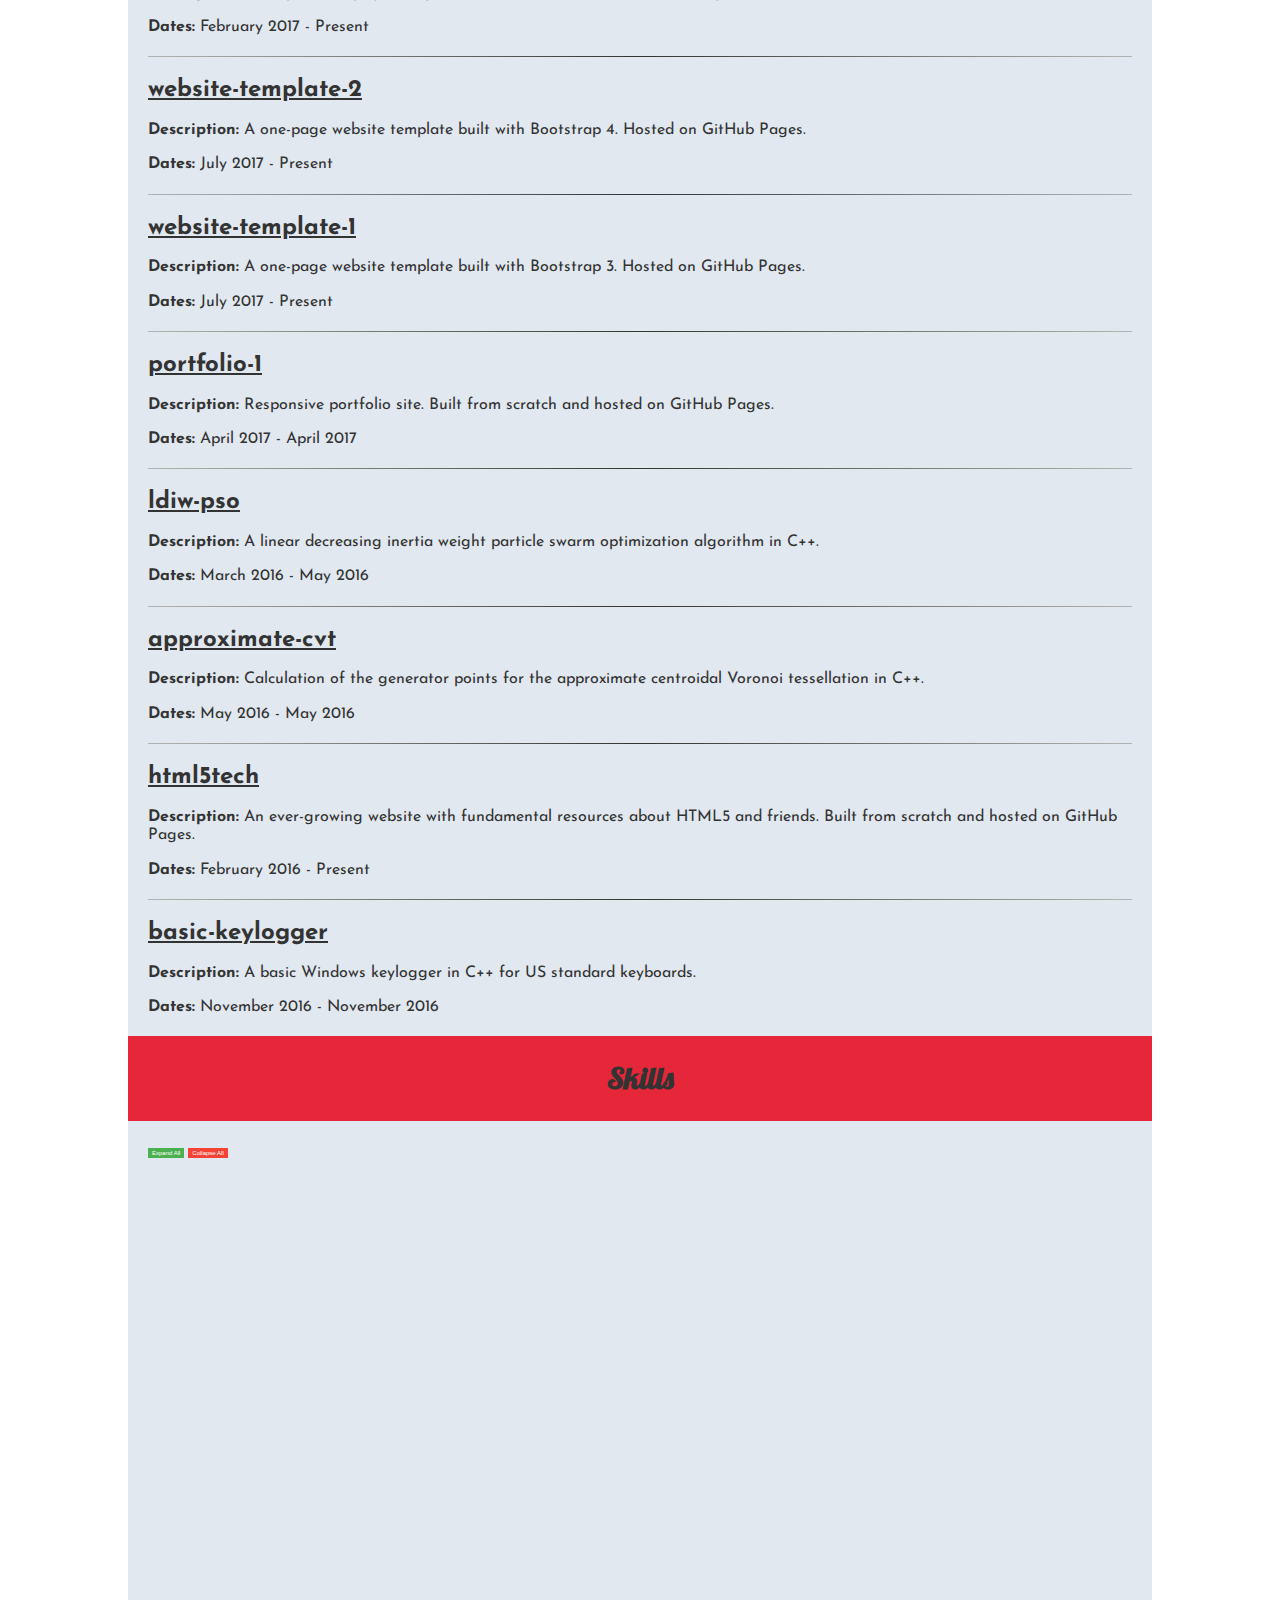
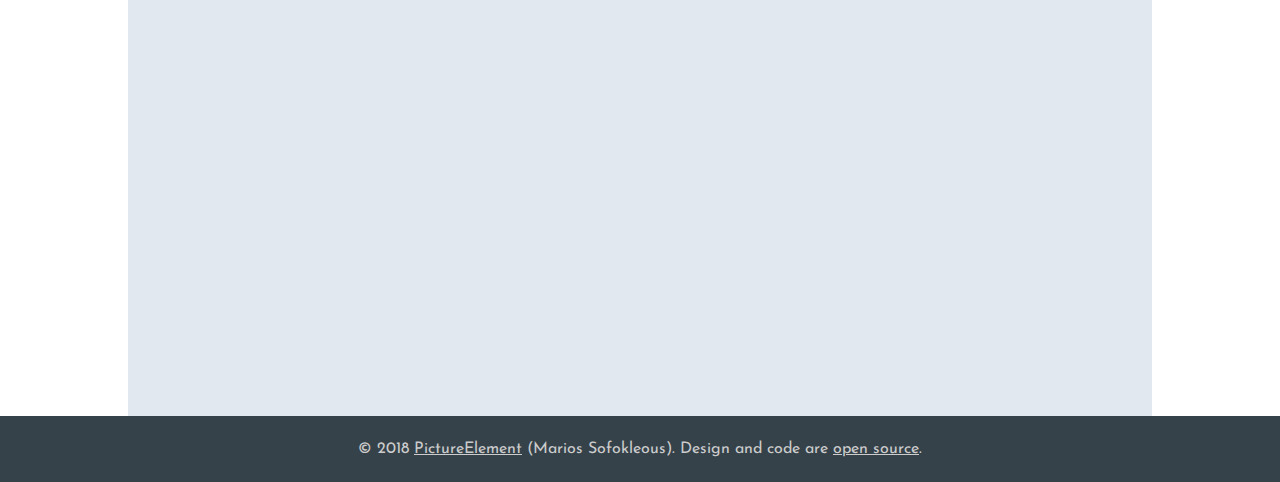
==== commit b1a757a6: "Update 'about me'. Change return to top btn color" ====
--- a/docs/index.html
+++ b/docs/index.html
@@ -14,8 +14,13 @@
     <link rel="stylesheet" href="css/style.css">
     <link rel="stylesheet" media="screen and (min-width: 768px)" href="css/style-medium.css">
     <link rel="stylesheet" media="screen and (min-width: 1024px)" href="css/style-large.css">
+    <!-- FAVICON -->
+    <link rel="shortcut icon" href="/favicon.ico" type="image/x-icon">
+    <link rel="icon" href="/favicon.ico" type="image/x-icon">
   </head>
   <body>
+    <!-- RETURN TO TOP BUTTON -->
+    <button class='return-to-top' title='Return to top'><i class="fa fa-chevron-up" aria-hidden="true"></i></button>
     <header>
       <div class="row">
         <div class="col-2">
@@ -25,7 +30,7 @@
             <ul>
               <li><a class="current" href="index.html">Home</a></li>
               <li><a href="profile.html">Profile</a></li>
-              <li><a href="CV-Europass-20180205-Sofokleous-EN.pdf">CV</a></li>
+              <li><a href="CV-Europass-20180223-Sofokleous-EN.pdf">CV</a></li>
             </ul>
           </nav>
         </div>
@@ -126,12 +131,10 @@
               <h3>Learning How to Learn: Powerful mental tools to help you master tough subjects (with Honors)</h3>
               <p><strong>Institution:</strong> Coursera</p>
               <p class="description">
-                <strong>Description:</strong> learn about how the brain uses two
-                very different learning modes and how it encapsulates
-                information. Learn about the illusions of learning, memory
-                techniques, dealing with procrastination, and best practices
-                shown by research to be most effective in helping you master
-                tough subjects.
+                <strong>Description:</strong> learn about the two modes of
+                thinking, illusions of learning, memory techniques, dealing with
+                procrastination, and best practices shown by research to be most
+                effective in helping you master tough subjects.
               </p>
             </div>
             <div class="col-2">
@@ -645,5 +648,39 @@
       </div>
     </footer>
     <script src="js/lazy-load.js"></script>
+    <script src="https://code.jquery.com/jquery-3.3.1.min.js" integrity="sha256-FgpCb/KJQlLNfOu91ta32o/NMZxltwRo8QtmkMRdAu8=" crossorigin="anonymous"></script>
+    <script>
+      // jQuery Methods
+      // --------------
+      // .click(): Bind an event handler to the "click" JavaScript event, or trigger that event on an element.
+      // .scroll(): Bind an event handler to the "scroll" JavaScript event, or trigger that event on an element.
+      // .scrollTop(): Get the current vertical position of the scroll bar for the first element in the set of matched elements.
+      // .fadeIn(): Display the matched elements by fading them to opaque.
+      // .fadeOut(): Hide the matched elements by fading them to transparent.
+      // .animate(): Perform a custom animation of a set of CSS properties.
+
+      // Display/Hide return to top button
+      $(window).scroll(function() {
+        // Height (in pixels) of the browser window viewport including, if
+        // rendered, the horizontal scrollbar
+        var intViewportHeight = window.innerHeight;
+        if($(this).scrollTop() > intViewportHeight) {
+          $('.return-to-top').fadeIn(200);
+        }
+        else {
+          $('.return-to-top').fadeOut(200);
+        }
+      });
+
+      // Return to top
+      $('.return-to-top').click(function() {
+        $('html').animate({
+          // scrollTop is a property of the DOM object */
+          // Return the scrollTop property: element.scrollTop
+          // Set the scrollTop property: element.scrollTop = pixels
+          scrollTop: 0
+        }, 500);
+      });
+    </script>
   </body>
 </html>
--- a/docs/css/style.css
+++ b/docs/css/style.css
@@ -32,6 +32,14 @@
   margin-top: 0;
 }
 
+hr {
+    border: 0;
+    margin: 20px auto;
+    height: 1px;
+    background: #9068be;
+    background-image: linear-gradient(to right,  #b3b3b3, #333,  #b3b3b3);
+}
+
 a {
   color: #333;
 }
@@ -49,11 +57,28 @@
   padding: 20px;
 }
 
-hr {
-  background-image: linear-gradient(left, #d9d9d9, #8c8b8b, #d9d9d9);
-  border: 0;
-  height: 1px;
-  margin: 20px 0;
+/*---------------------------- RETURN TO TOP BTN ----------------------------*/
+
+.return-to-top {
+  position: fixed;
+  bottom: 15px;
+  right: 15px;
+  cursor: pointer;
+  width: 48px;
+  height: 48px;
+  border-radius: 50%;
+  border: none;
+  outline: none;
+  background-color: rgba(53,66,74,0.8);
+}
+
+.return-to-top:hover {
+  background-color: rgba(53,66,74,1);
+}
+
+.return-to-top i {
+  color:#fff;
+  font-size:20px;
 }
 
 /*---------------------------- RESPONSIVE IMAGES ----------------------------*/
@@ -81,11 +106,6 @@
   width: 70px;
 }
 
-.image-link {
-  display: inline-block;
-  margin-top: 20px;
-}
-
 /* Certification icon */
 
 .authority {
@@ -159,6 +179,8 @@
 /*-------------------------- ONLINE COURSES IMAGES --------------------------*/
 
 .image-link {
+  margin-top: 14px;
+  display: inline-block;
   opacity: 0.8;
 }
 
@@ -172,6 +194,8 @@
   background-color: #35424a;
   padding: .5rem 1rem;
   text-align: center;
+  position: relative;
+  z-index: 1;
 }
 
 footer p, footer a {
@@ -222,6 +246,23 @@
   margin: auto;
 }
 
+/* Fade-in image load */
+.fade-in {
+  animation-name: fadeIn;
+  animation-duration: 1.3s;
+  animation-timing-function: cubic-bezier(0, 0, 0.4, 1);
+  animation-fill-mode: forwards;
+}
+
+@keyframes fadeIn {
+  from {
+    opacity: 0;
+  }
+  to {
+    opacity: 1;
+  }
+}
+
 /*---------------------------------- COVER-2 --------------------------------*/
 
 .cover-2 {
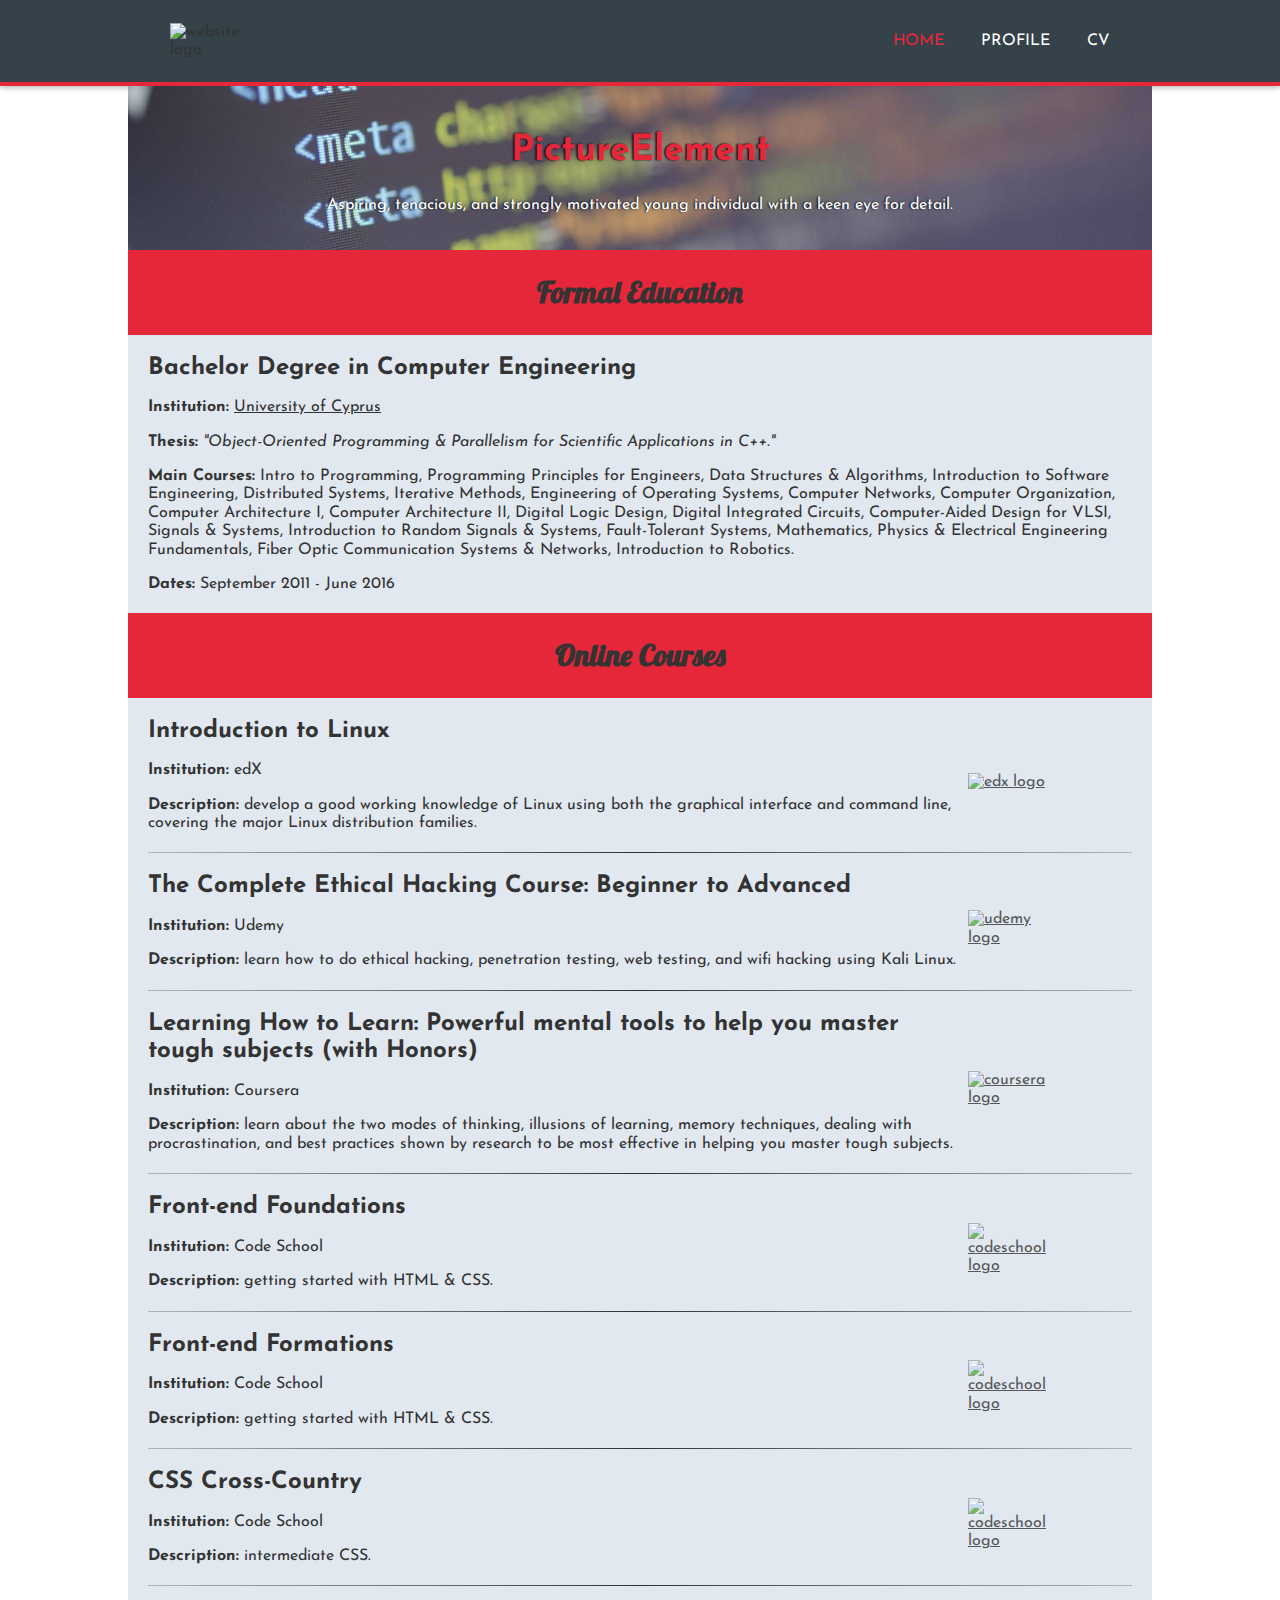
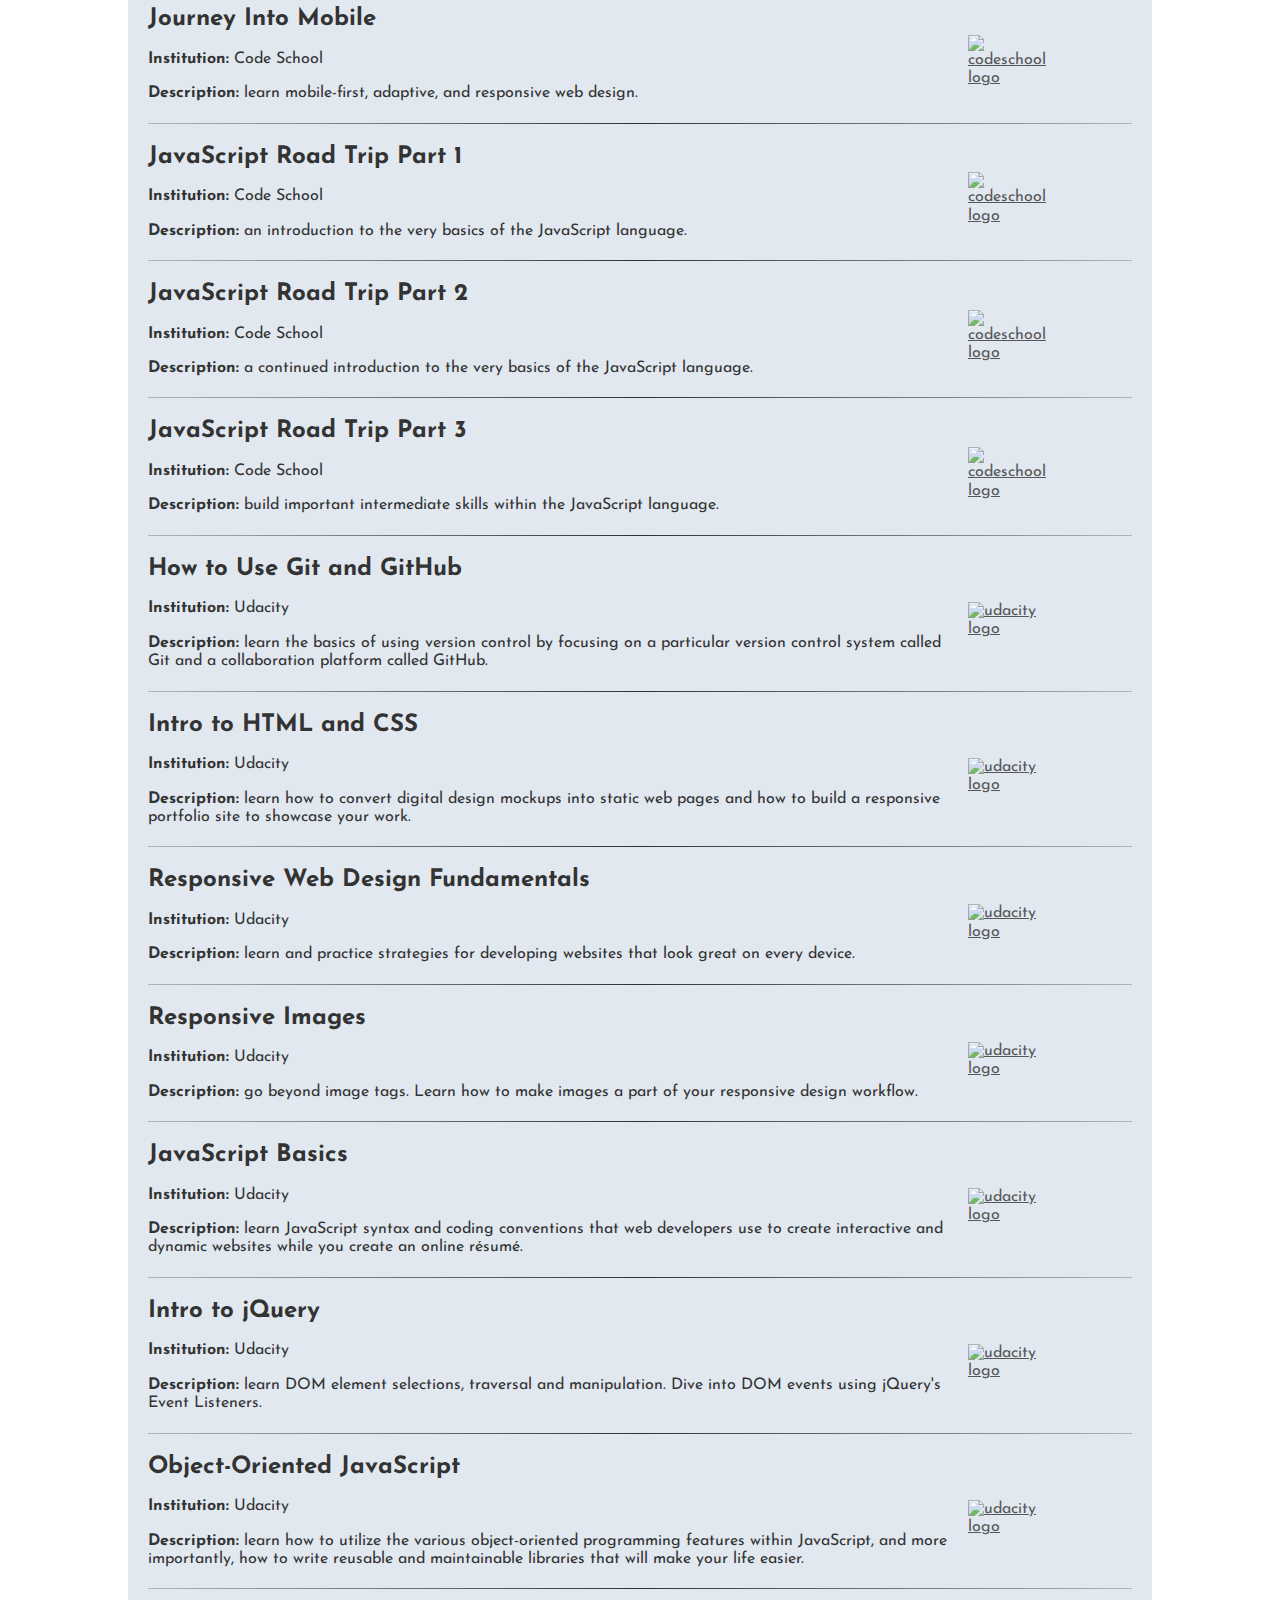
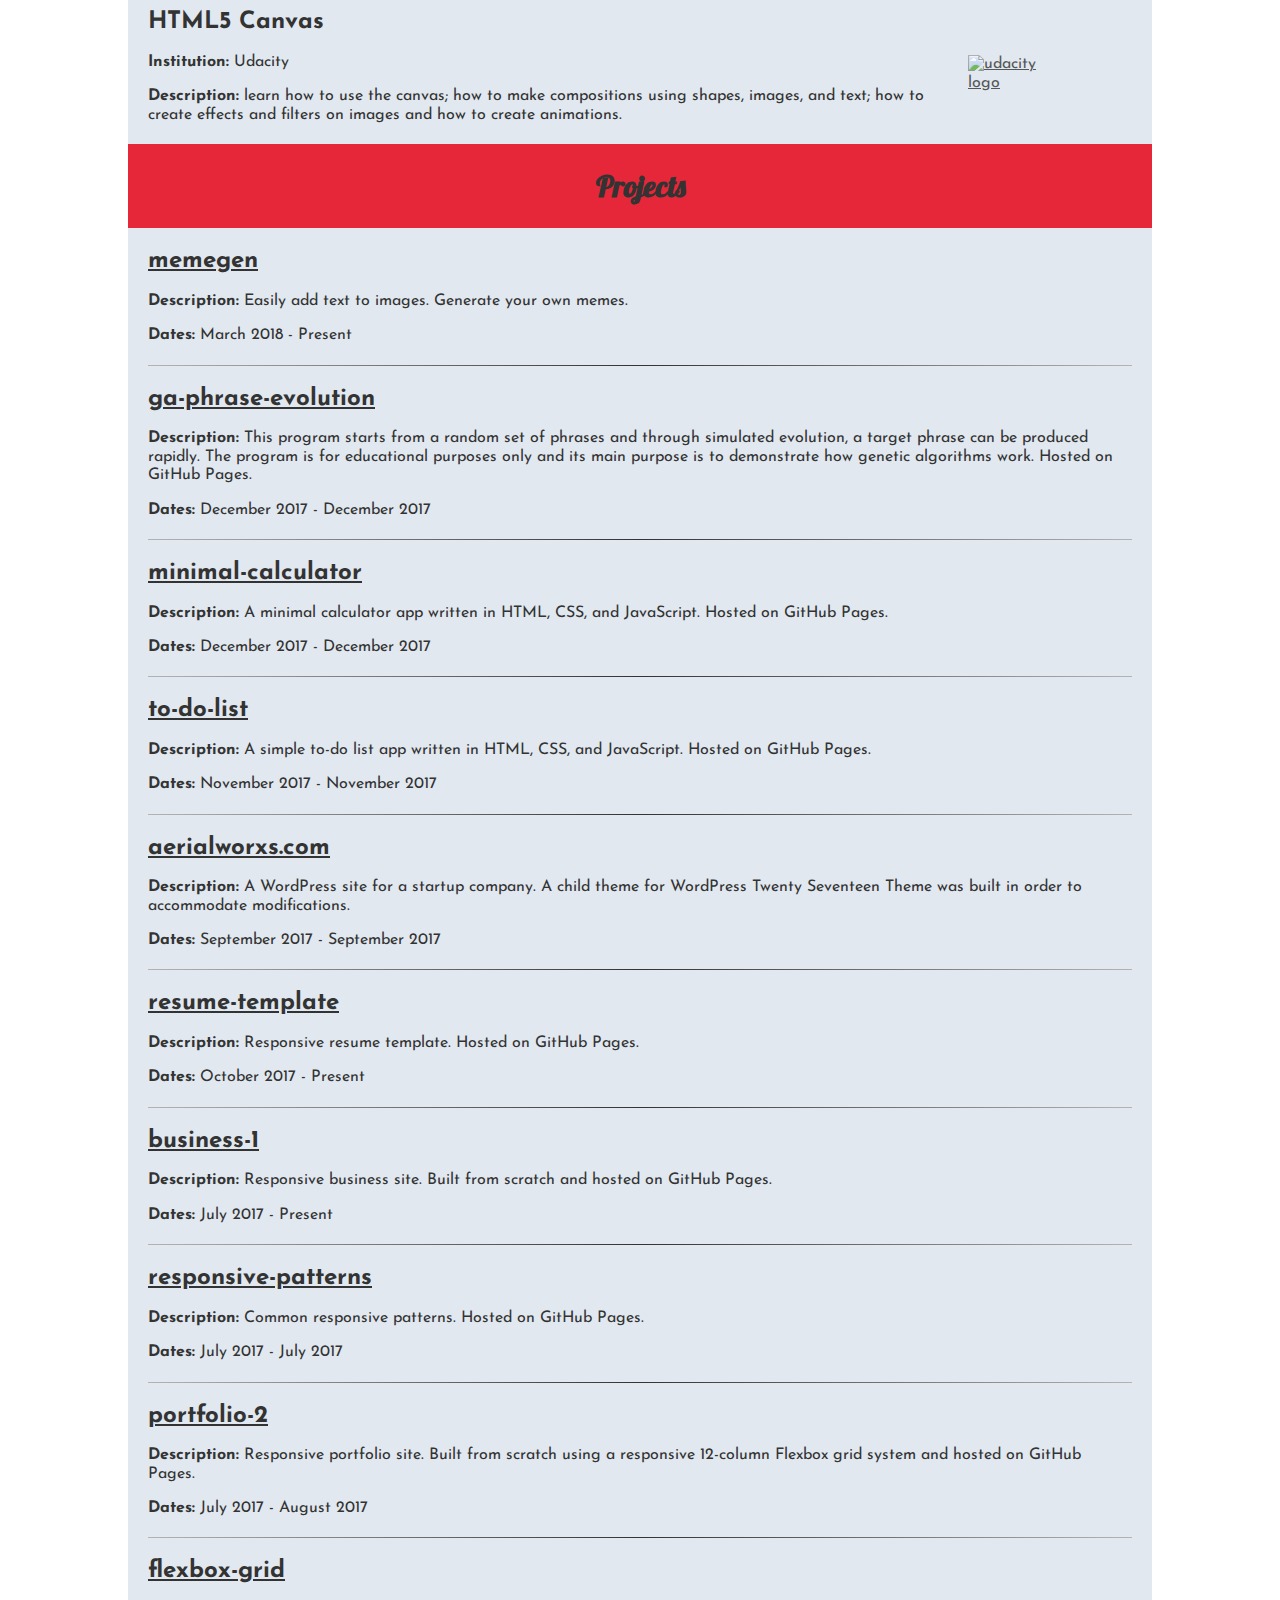
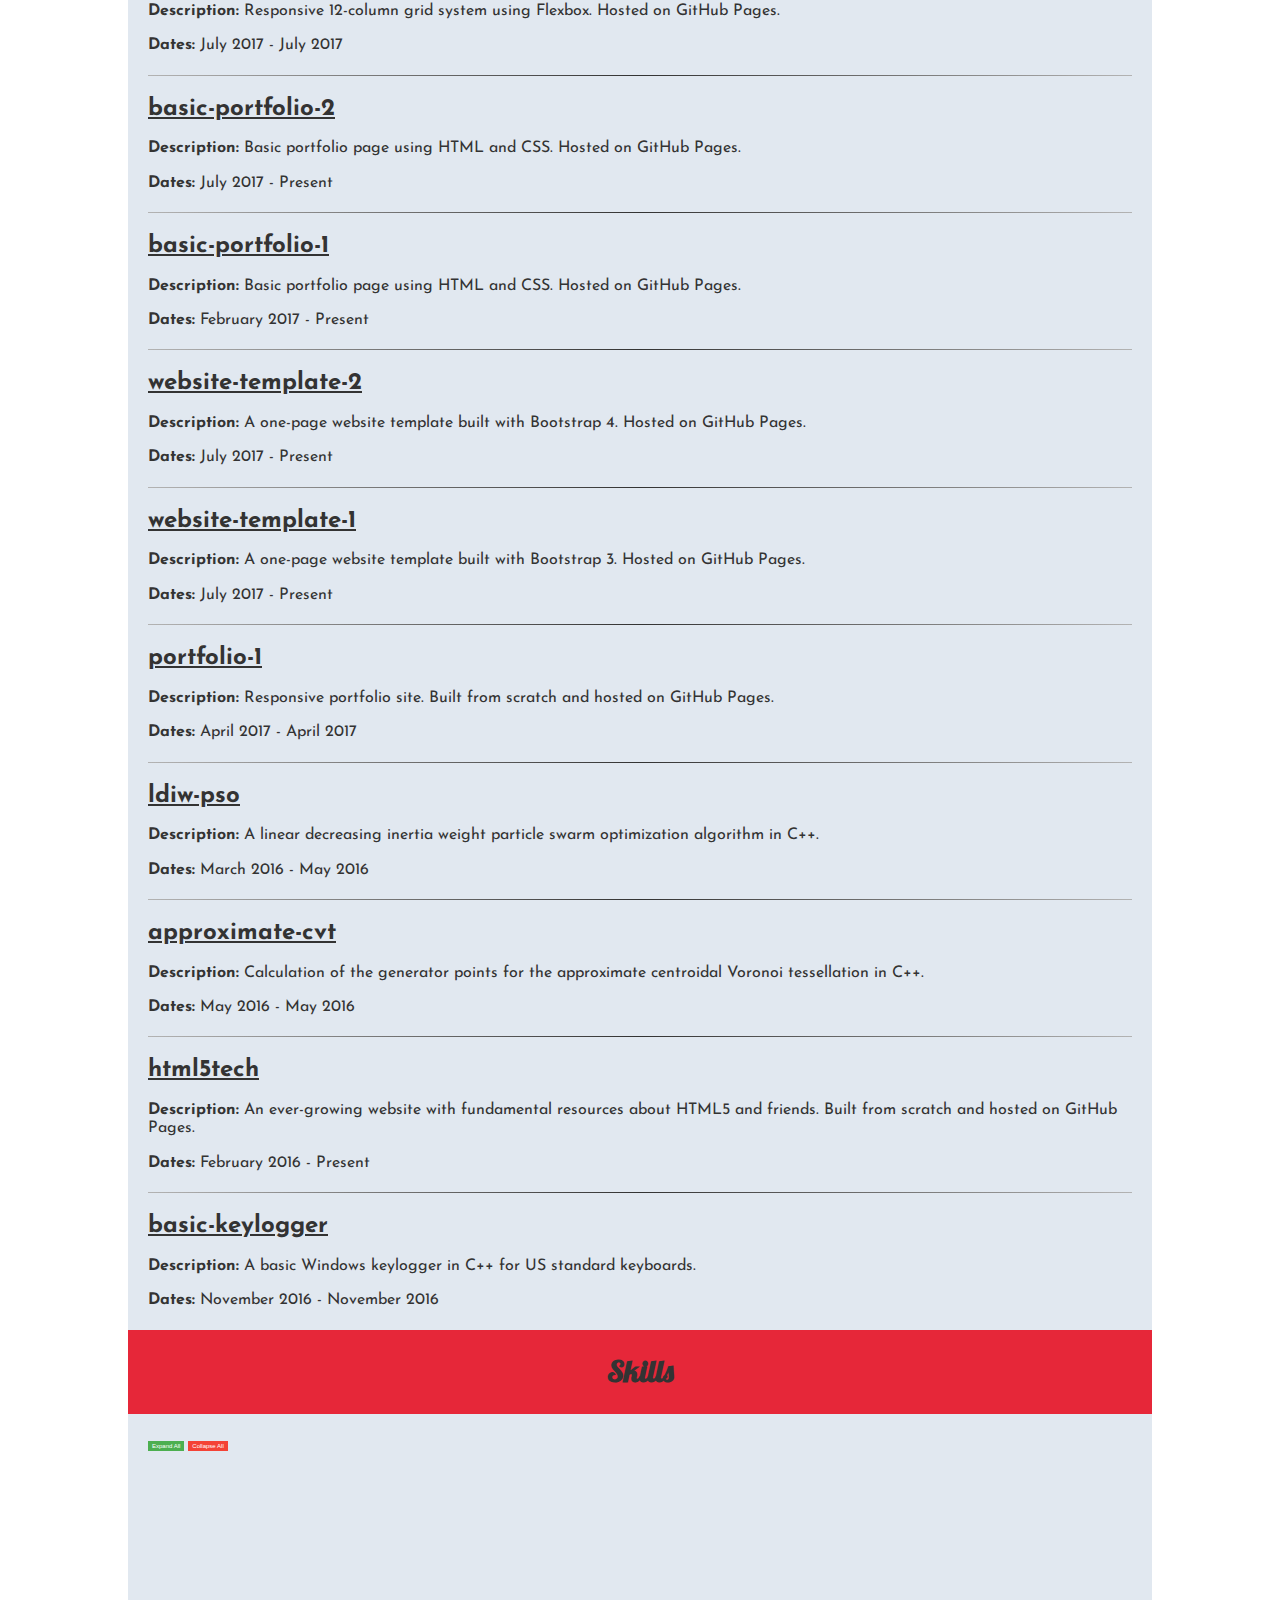
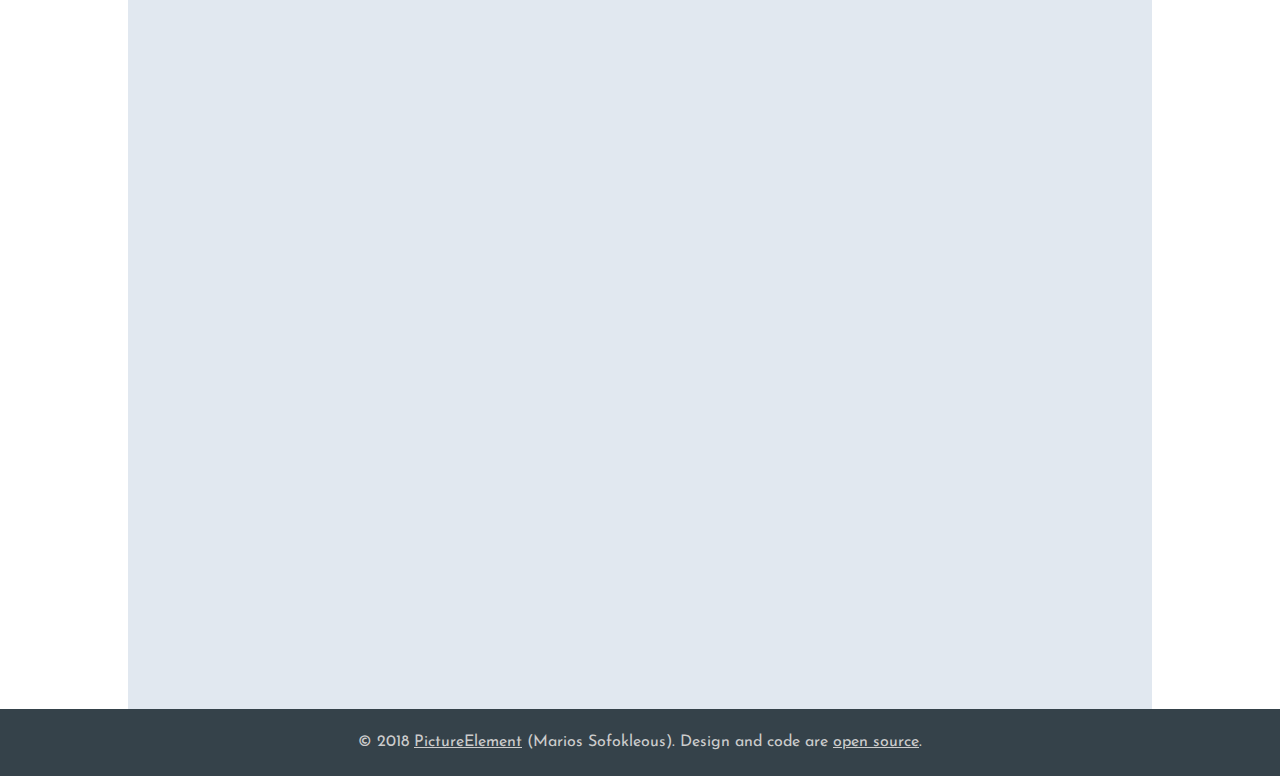
==== commit 7fc6723c: "Update skills, online courses, and projects. Update docs." ====
--- a/docs/index.html
+++ b/docs/index.html
@@ -15,8 +15,8 @@
     <link rel="stylesheet" media="screen and (min-width: 768px)" href="css/style-medium.css">
     <link rel="stylesheet" media="screen and (min-width: 1024px)" href="css/style-large.css">
     <!-- FAVICON -->
-    <link rel="shortcut icon" href="/favicon.ico" type="image/x-icon">
-    <link rel="icon" href="/favicon.ico" type="image/x-icon">
+    <link rel="shortcut icon" href="favicon.ico" type="image/x-icon">
+    <link rel="icon" href="favicon.ico" type="image/x-icon">
   </head>
   <body>
     <!-- RETURN TO TOP BUTTON -->
@@ -372,6 +372,24 @@
               </a>
             </div>
           </div>
+          <hr>
+          <div class="row">
+            <div class="col-10">
+              <h3>HTML5 Canvas</h3>
+              <p><strong>Institution:</strong> Udacity</p>
+              <p class="description">
+                <strong>Description:</strong> learn how to use the canvas; how 
+                to make compositions using shapes, images, and text; how to 
+                create effects and filters on images and how to create 
+                animations.
+              </p>
+            </div>
+            <div class="col-2">
+              <a href="https://eu.udacity.com/course/html5-canvas--ud292" class="image-link">
+                <img class="js-lazy-load authority center" data-src="images/udacity.svg" alt="udacity logo">
+              </a>
+            </div>
+          </div>
         </div>
       </section>
       <section id="projects" class="light-bg">
@@ -381,6 +399,19 @@
           </div>
         </div>
         <div class="main-content">
+          <div class="row">
+            <div class="col-12">
+              <h3><a href="https://github.com/PictureElement/memegen">memegen</a></h3>
+              <p>
+                <strong>Description:</strong> Easily add text to images. 
+                Generate your own memes. 
+              </p>
+              <p class="dates">
+                <strong>Dates:</strong> March 2018 - Present
+              </p>
+            </div>
+          </div>
+          <hr>
           <div class="row">
             <div class="col-12">
               <h3><a href="https://github.com/PictureElement/ga-phrase-evolution">ga-phrase-evolution</a></h3>
--- a/docs/css/style.css
+++ b/docs/css/style.css
@@ -60,6 +60,7 @@
 /*---------------------------- RETURN TO TOP BTN ----------------------------*/
 
 .return-to-top {
+  display: none;
   position: fixed;
   bottom: 15px;
   right: 15px;
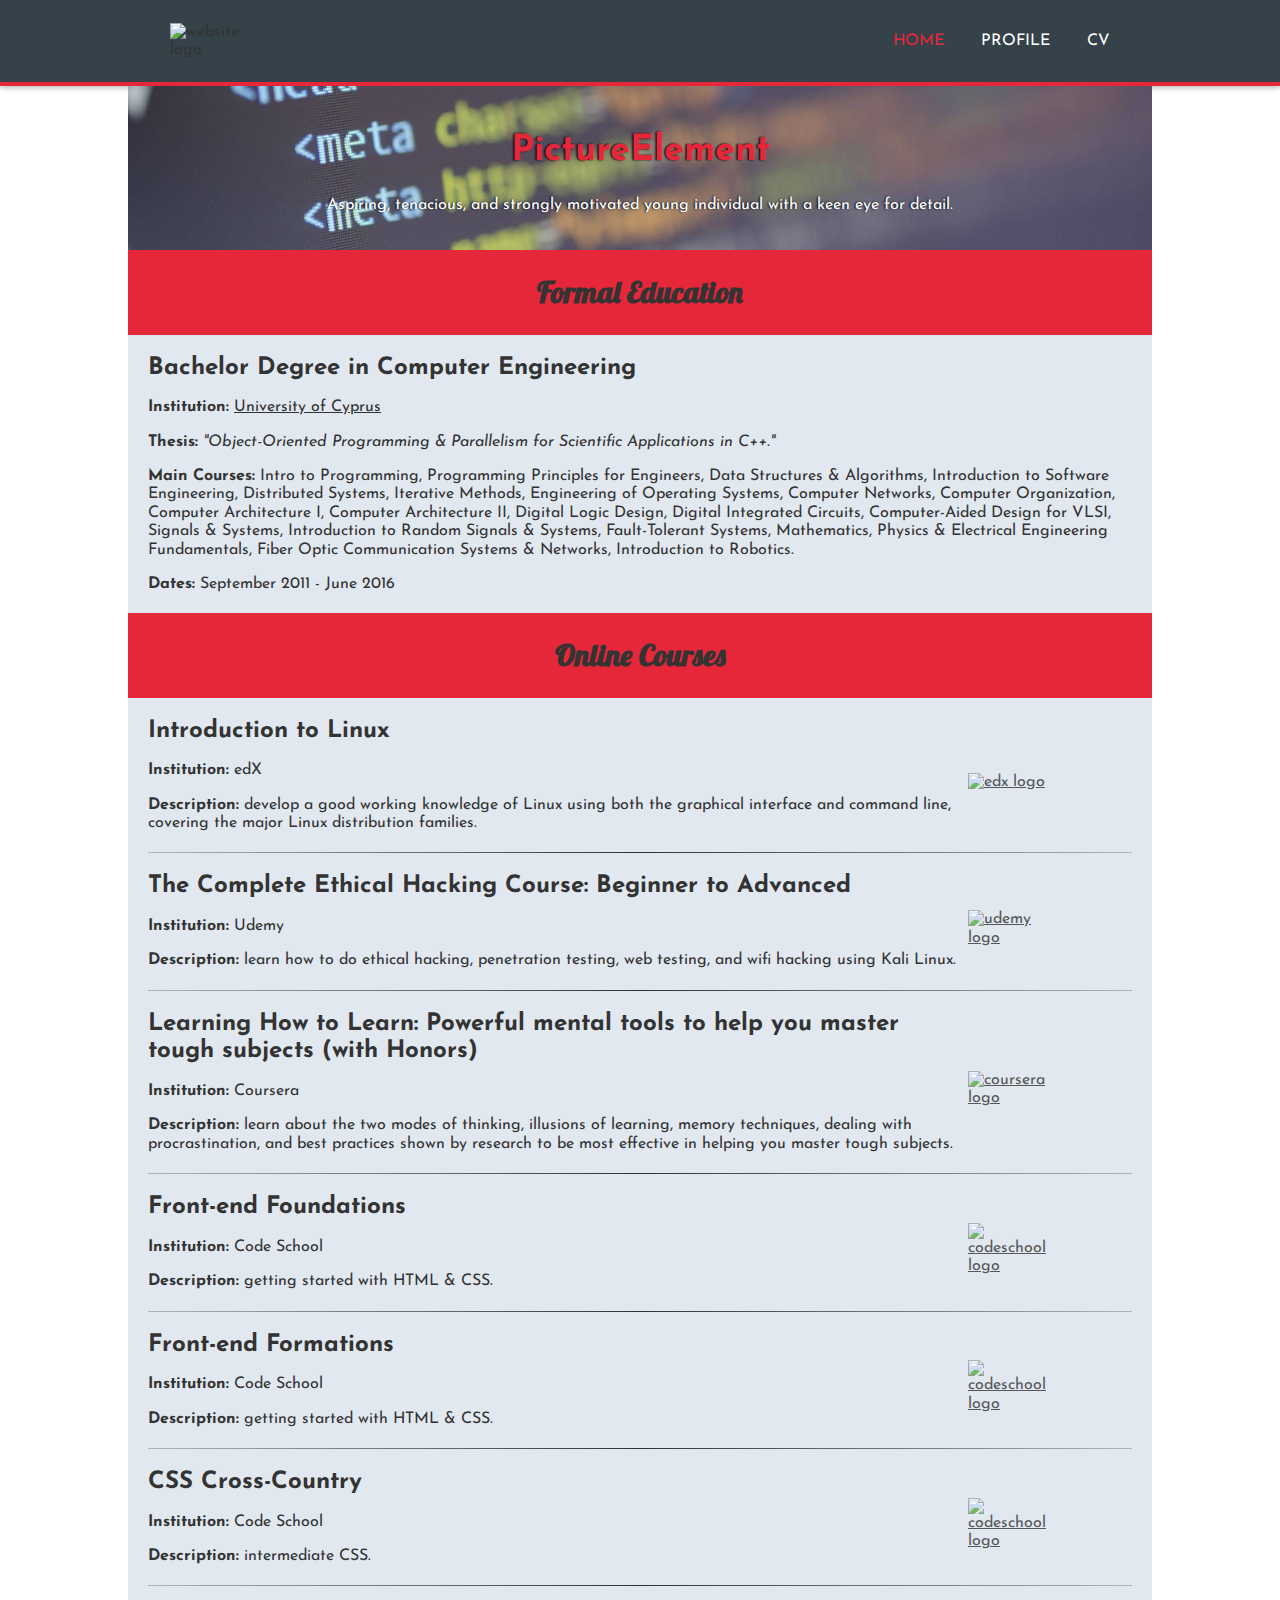
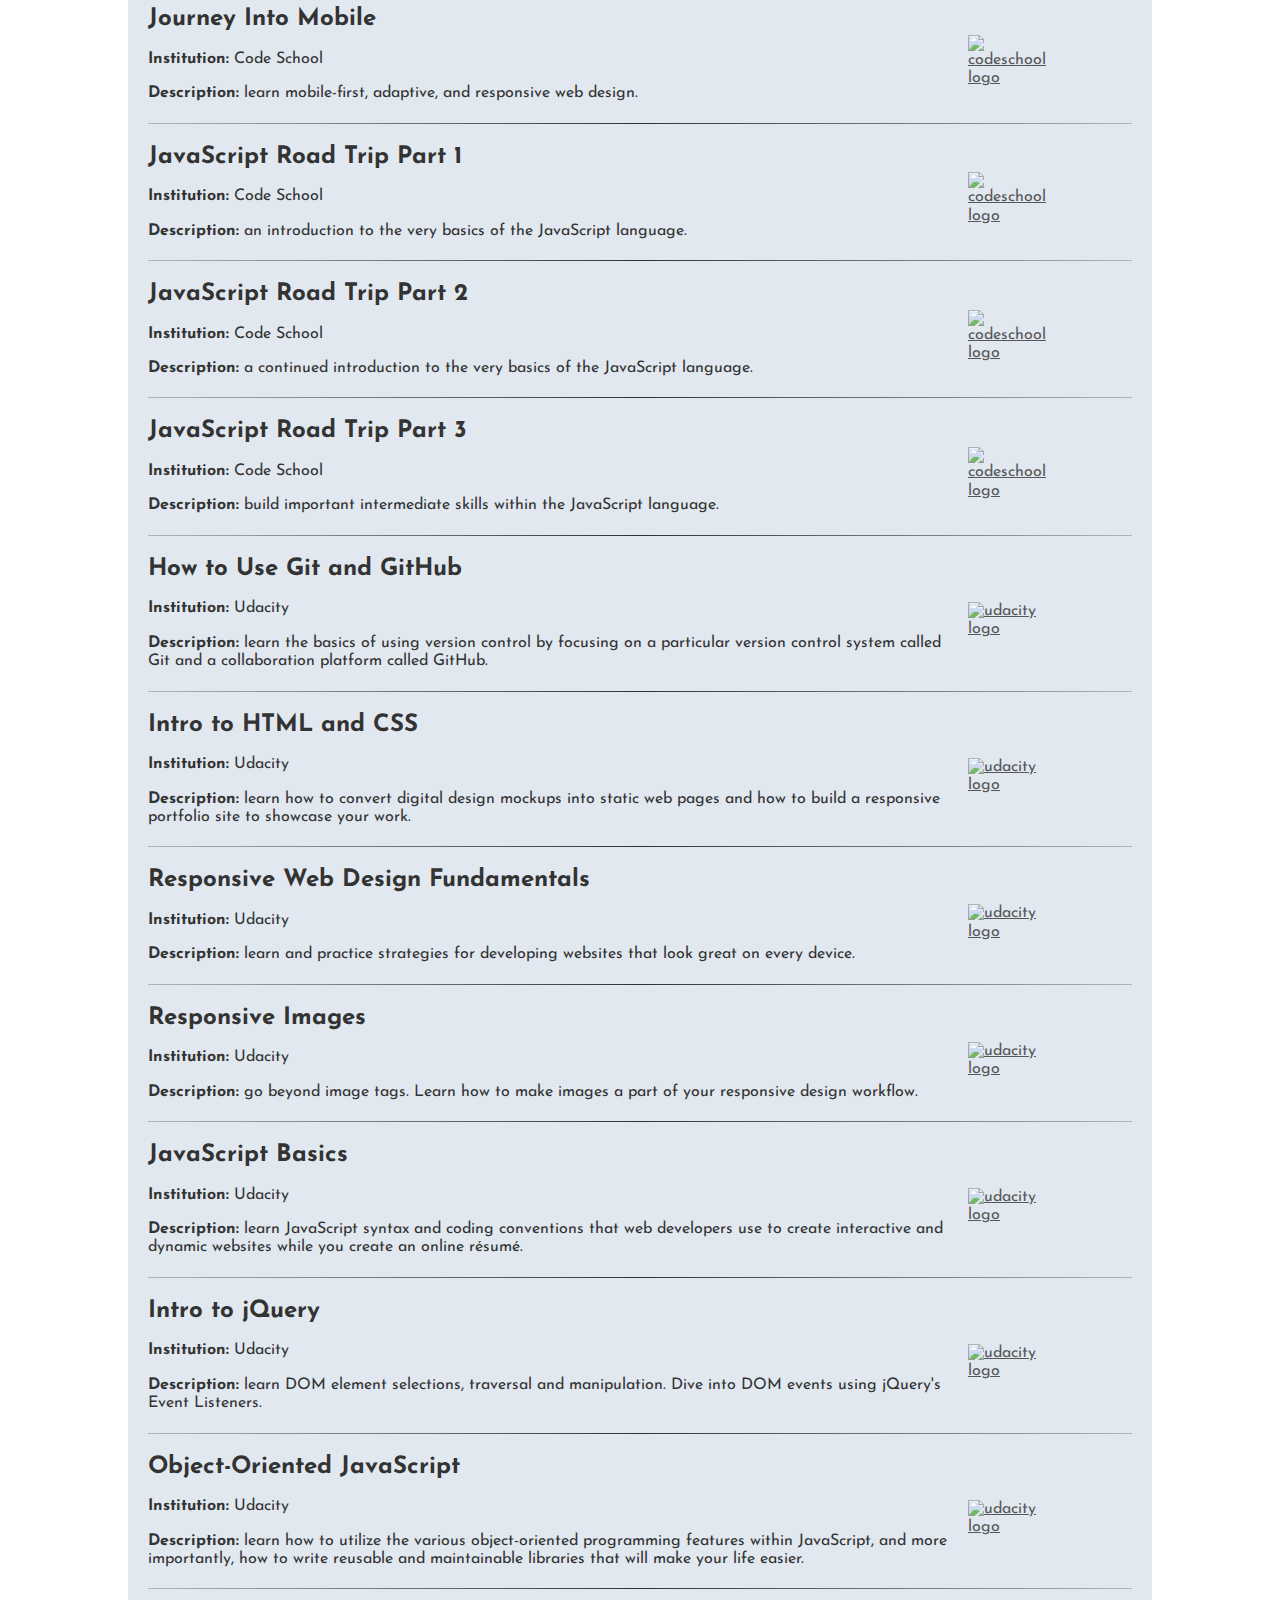
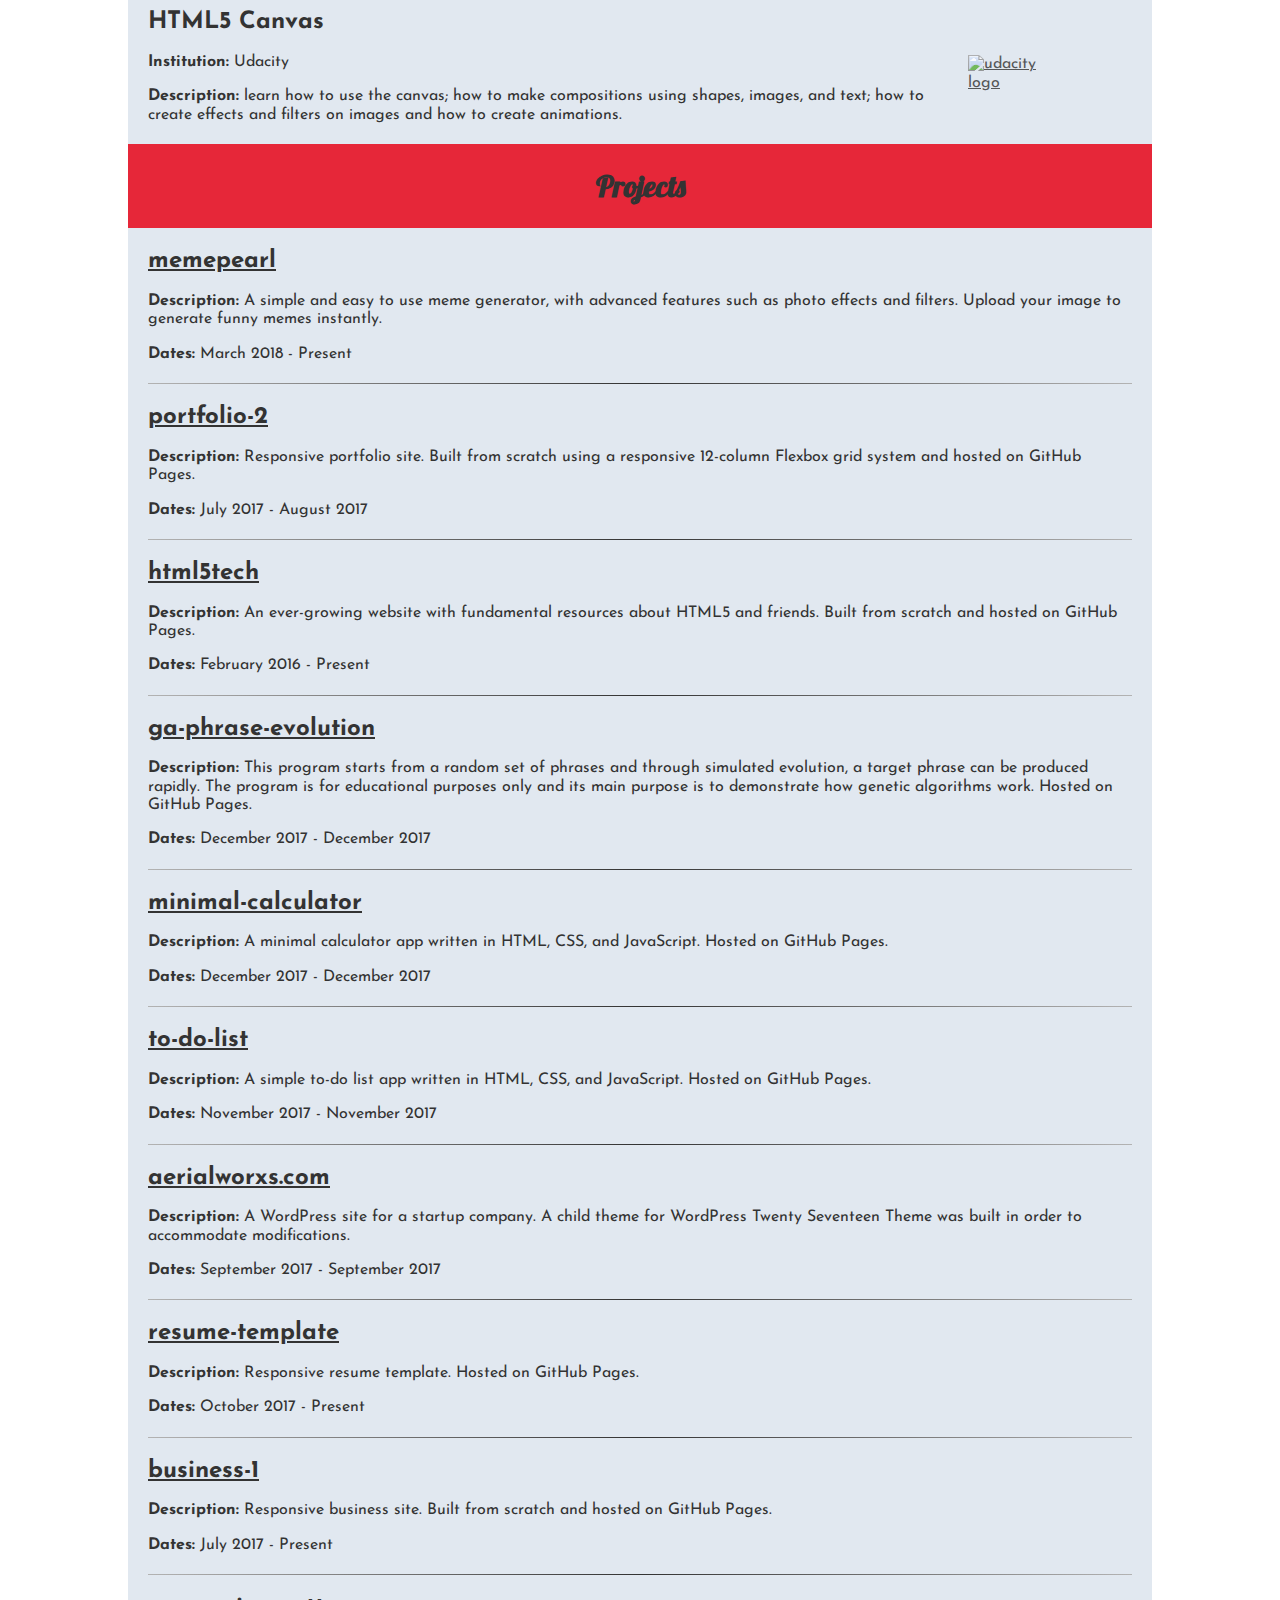
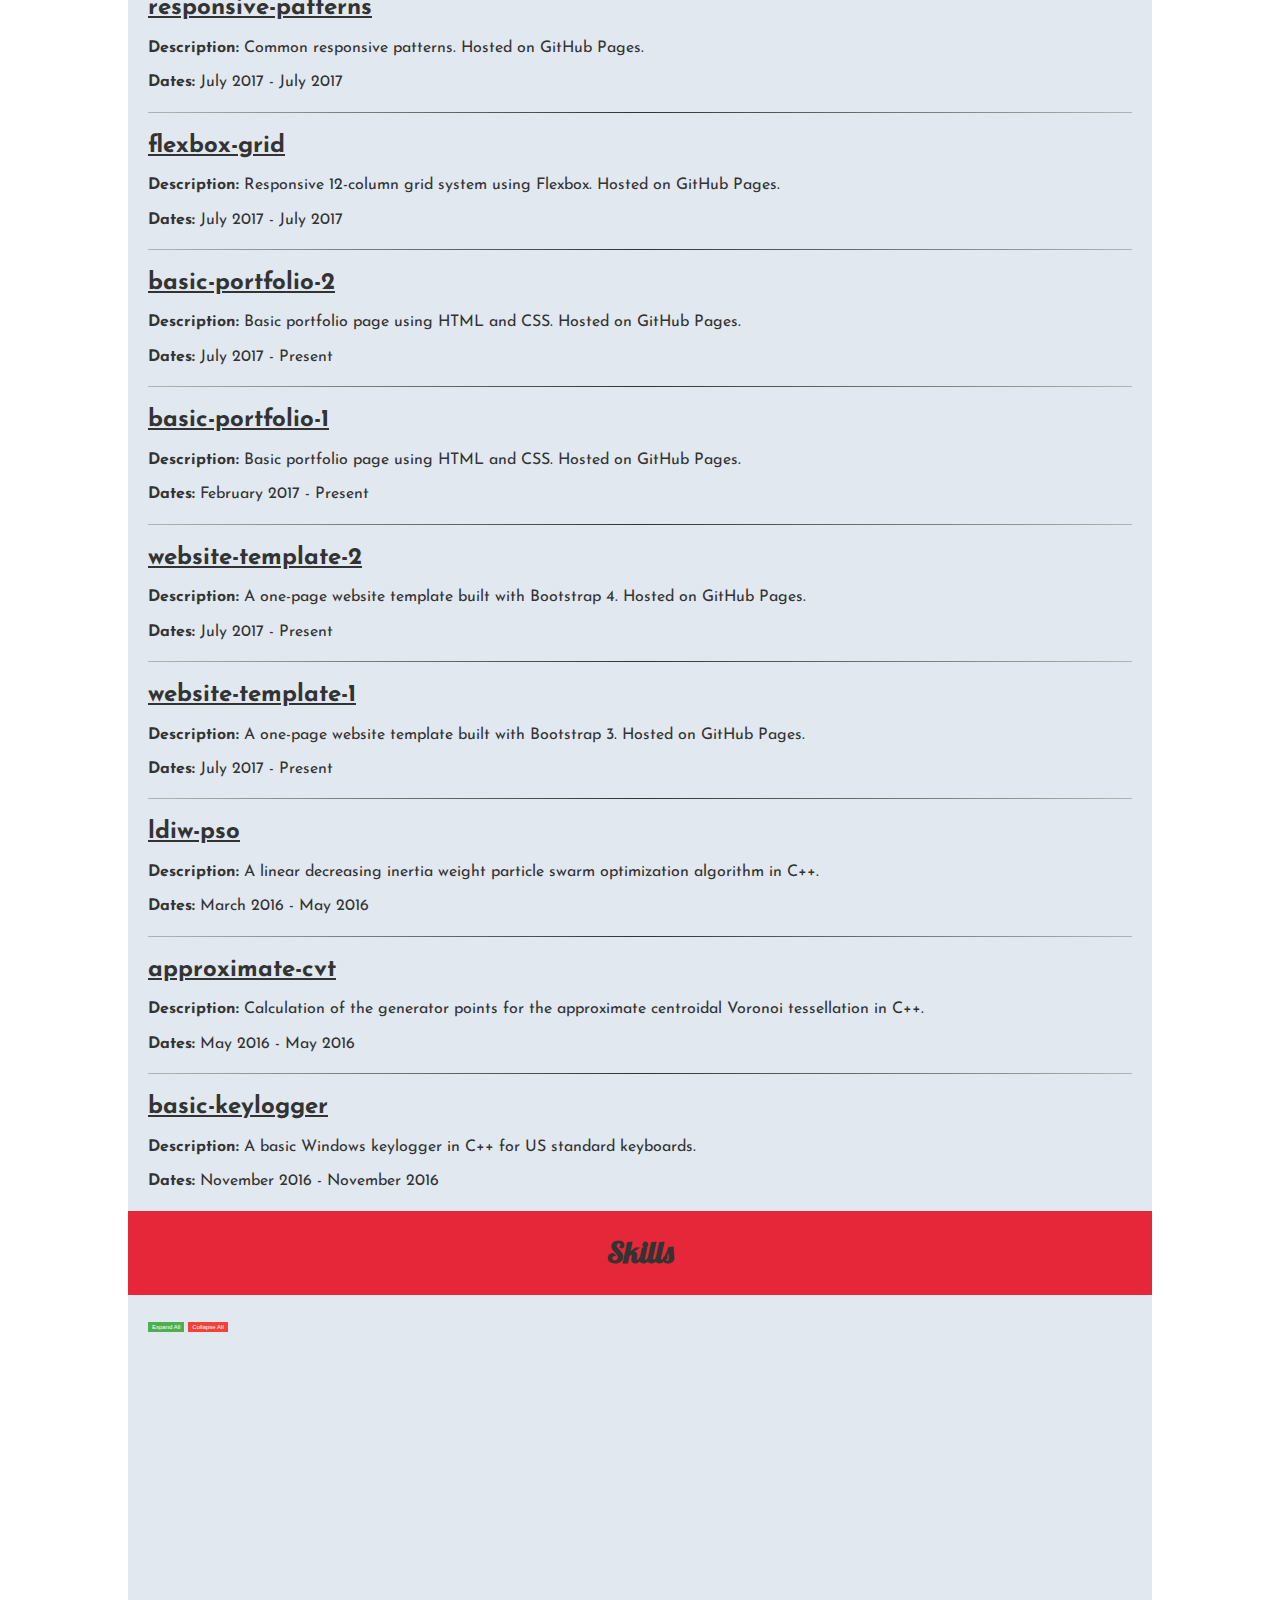
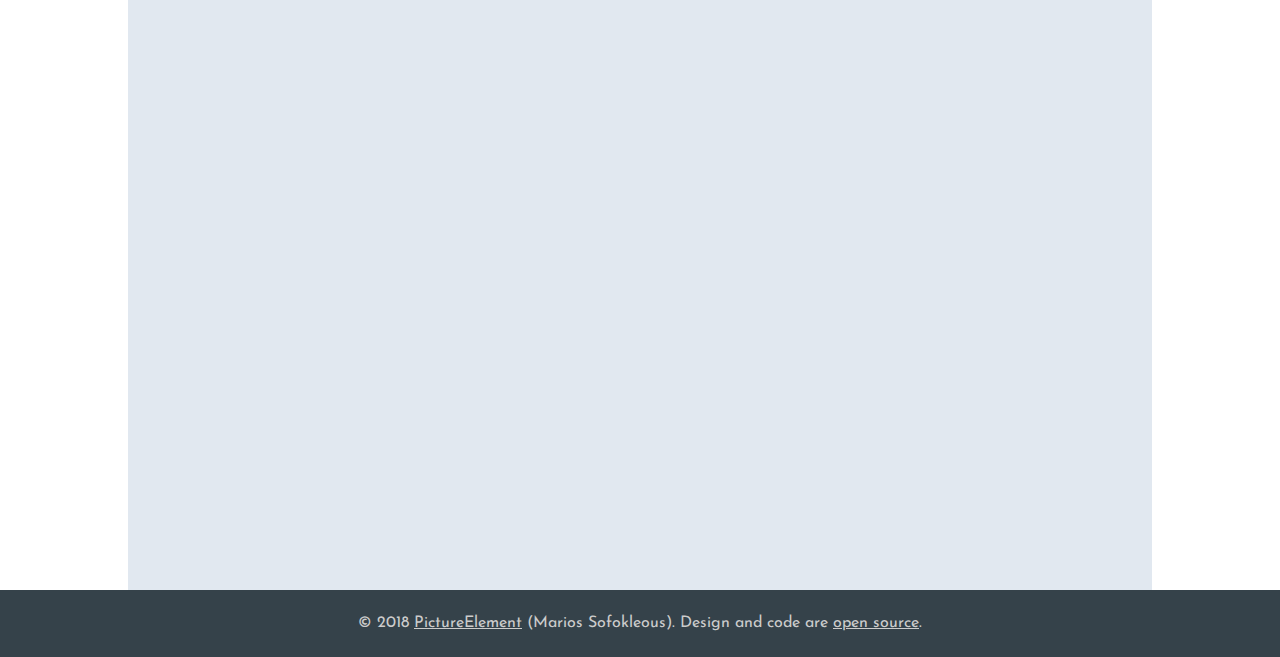
==== commit 966a3d8c: "Update CV, Skills, Projects, and About me sections" ====
--- a/docs/index.html
+++ b/docs/index.html
@@ -30,7 +30,7 @@
             <ul>
               <li><a class="current" href="index.html">Home</a></li>
               <li><a href="profile.html">Profile</a></li>
-              <li><a href="CV-Europass-20180223-Sofokleous-EN.pdf">CV</a></li>
+              <li><a href="CV.pdf">CV</a></li>
             </ul>
           </nav>
         </div>
@@ -401,13 +401,42 @@
         <div class="main-content">
           <div class="row">
             <div class="col-12">
-              <h3><a href="https://github.com/PictureElement/memegen">memegen</a></h3>
-              <p>
-                <strong>Description:</strong> Easily add text to images. 
-                Generate your own memes. 
+              <h3><a href="https://github.com/PictureElement/memepearl">memepearl</a></h3>
+              <p>
+                <strong>Description:</strong> A simple and easy to use meme 
+                generator, with advanced features such as photo effects and 
+                filters. Upload your image to generate funny memes instantly.
               </p>
               <p class="dates">
                 <strong>Dates:</strong> March 2018 - Present
+              </p>
+            </div>
+          </div>
+          <hr>
+          <div class="row">
+            <div class="col-12">
+              <h3><a href="https://github.com/PictureElement/portfolio-2">portfolio-2</a></h3>
+              <p>
+                <strong>Description:</strong> Responsive portfolio site. Built
+                from scratch using a responsive 12-column Flexbox grid system
+                and hosted on GitHub Pages.
+              </p>
+              <p class="dates">
+                <strong>Dates:</strong> July 2017 - August 2017
+              </p>
+            </div>
+          </div>
+          <hr>
+          <div class="row">
+            <div class="col-12">
+              <h3><a href="https://github.com/PictureElement/html5tech">html5tech</a></h3>
+              <p>
+                <strong>Description:</strong> An ever-growing website with
+                fundamental resources about HTML5 and friends. Built from
+                scratch and hosted on GitHub Pages.
+              </p>
+              <p class="dates">
+                <strong>Dates:</strong> February 2016 - Present
               </p>
             </div>
           </div>
@@ -509,20 +538,6 @@
           <hr>
           <div class="row">
             <div class="col-12">
-              <h3><a href="https://github.com/PictureElement/portfolio-2">portfolio-2</a></h3>
-              <p>
-                <strong>Description:</strong> Responsive portfolio site. Built
-                from scratch using a responsive 12-column Flexbox grid system
-                and hosted on GitHub Pages.
-              </p>
-              <p class="dates">
-                <strong>Dates:</strong> July 2017 - August 2017
-              </p>
-            </div>
-          </div>
-          <hr>
-          <div class="row">
-            <div class="col-12">
               <h3><a href="https://github.com/PictureElement/flexbox-grid">flexbox-grid</a></h3>
               <p>
                 <strong>Description:</strong> Responsive 12-column grid system
@@ -582,19 +597,6 @@
               </p>
               <p class="dates">
                 <strong>Dates:</strong> July 2017 - Present
-              </p>
-            </div>
-          </div>
-          <hr>
-          <div class="row">
-            <div class="col-12">
-              <h3><a href="https://github.com/PictureElement/portfolio-1">portfolio-1</a></h3>
-              <p>
-                <strong>Description:</strong> Responsive portfolio site. Built
-                from scratch and hosted on GitHub Pages.
-              </p>
-              <p class="dates">
-                <strong>Dates:</strong> April 2017 - April 2017
               </p>
             </div>
           </div>
@@ -622,20 +624,6 @@
               </p>
               <p class="dates">
                 <strong>Dates:</strong> May 2016 - May 2016
-              </p>
-            </div>
-          </div>
-          <hr>
-          <div class="row">
-            <div class="col-12">
-              <h3><a href="https://github.com/PictureElement/html5tech">html5tech</a></h3>
-              <p>
-                <strong>Description:</strong> An ever-growing website with
-                fundamental resources about HTML5 and friends. Built from
-                scratch and hosted on GitHub Pages.
-              </p>
-              <p class="dates">
-                <strong>Dates:</strong> February 2016 - Present
               </p>
             </div>
           </div>
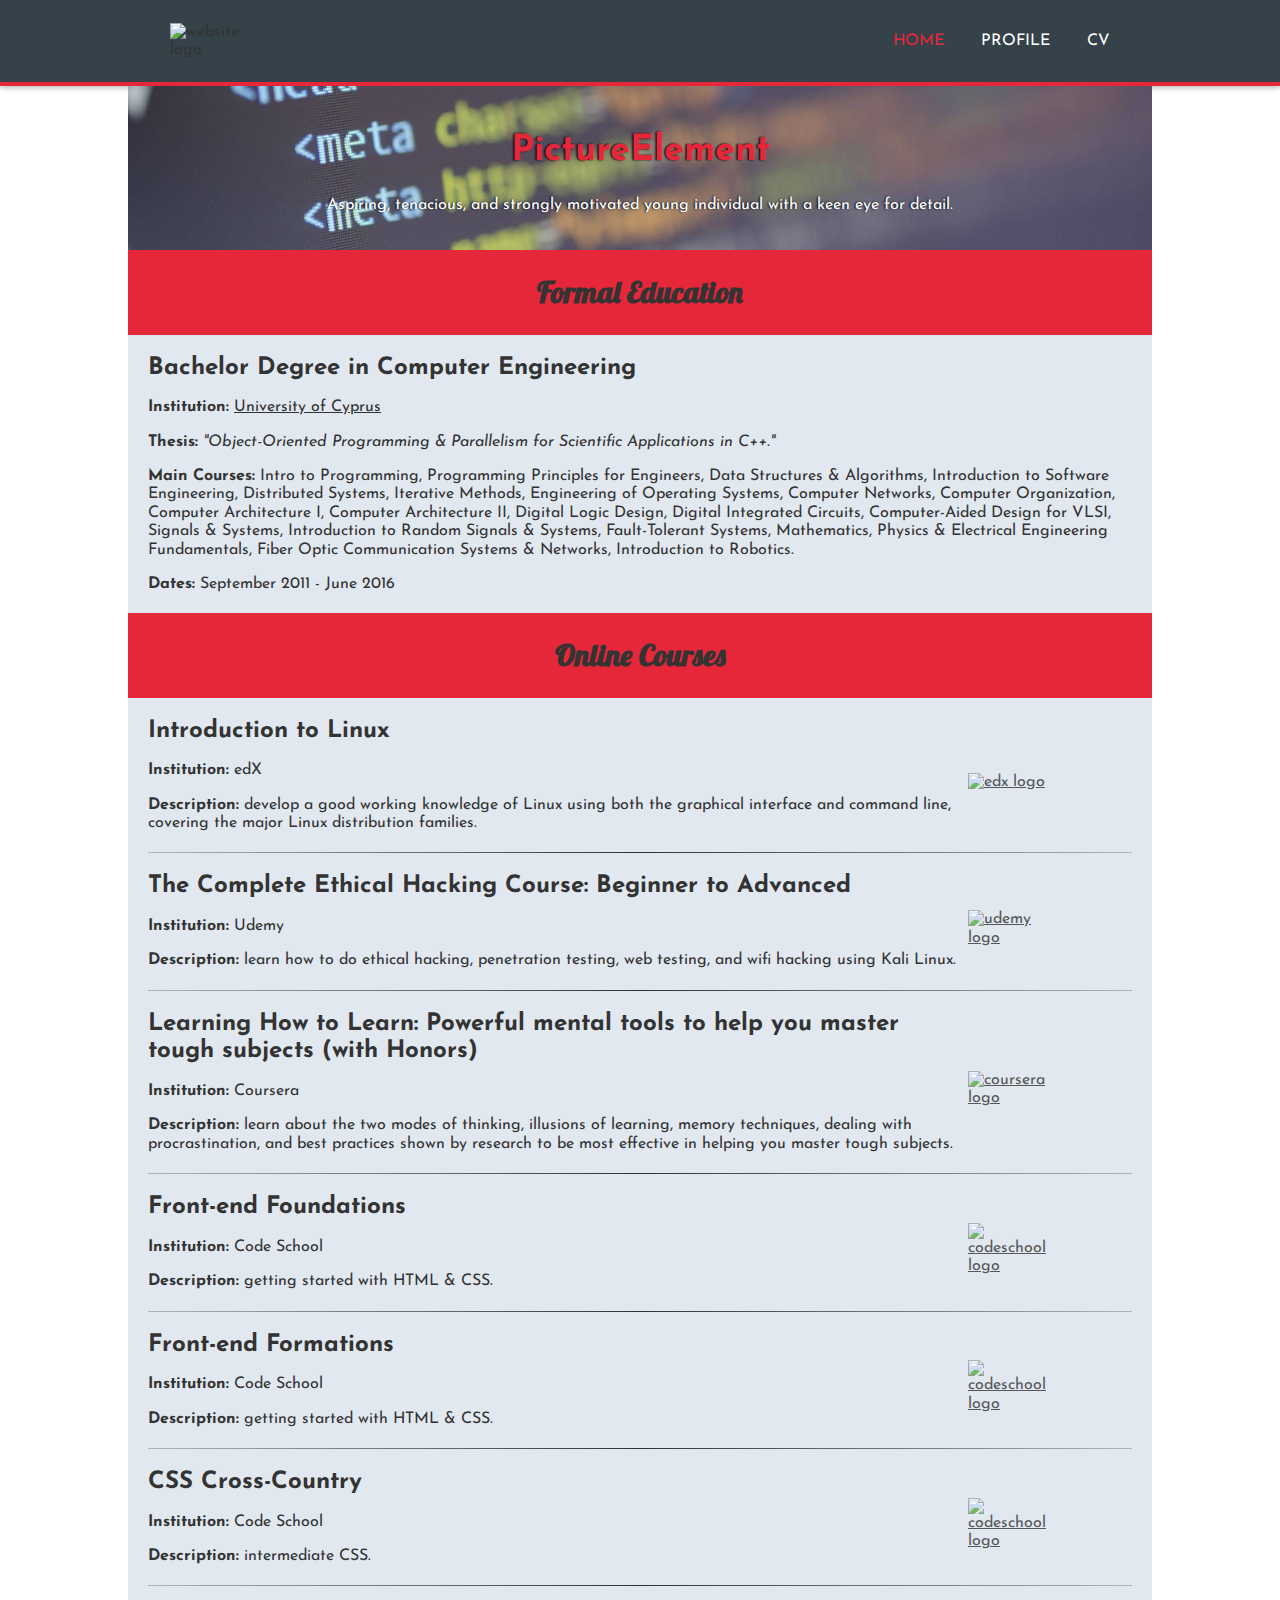
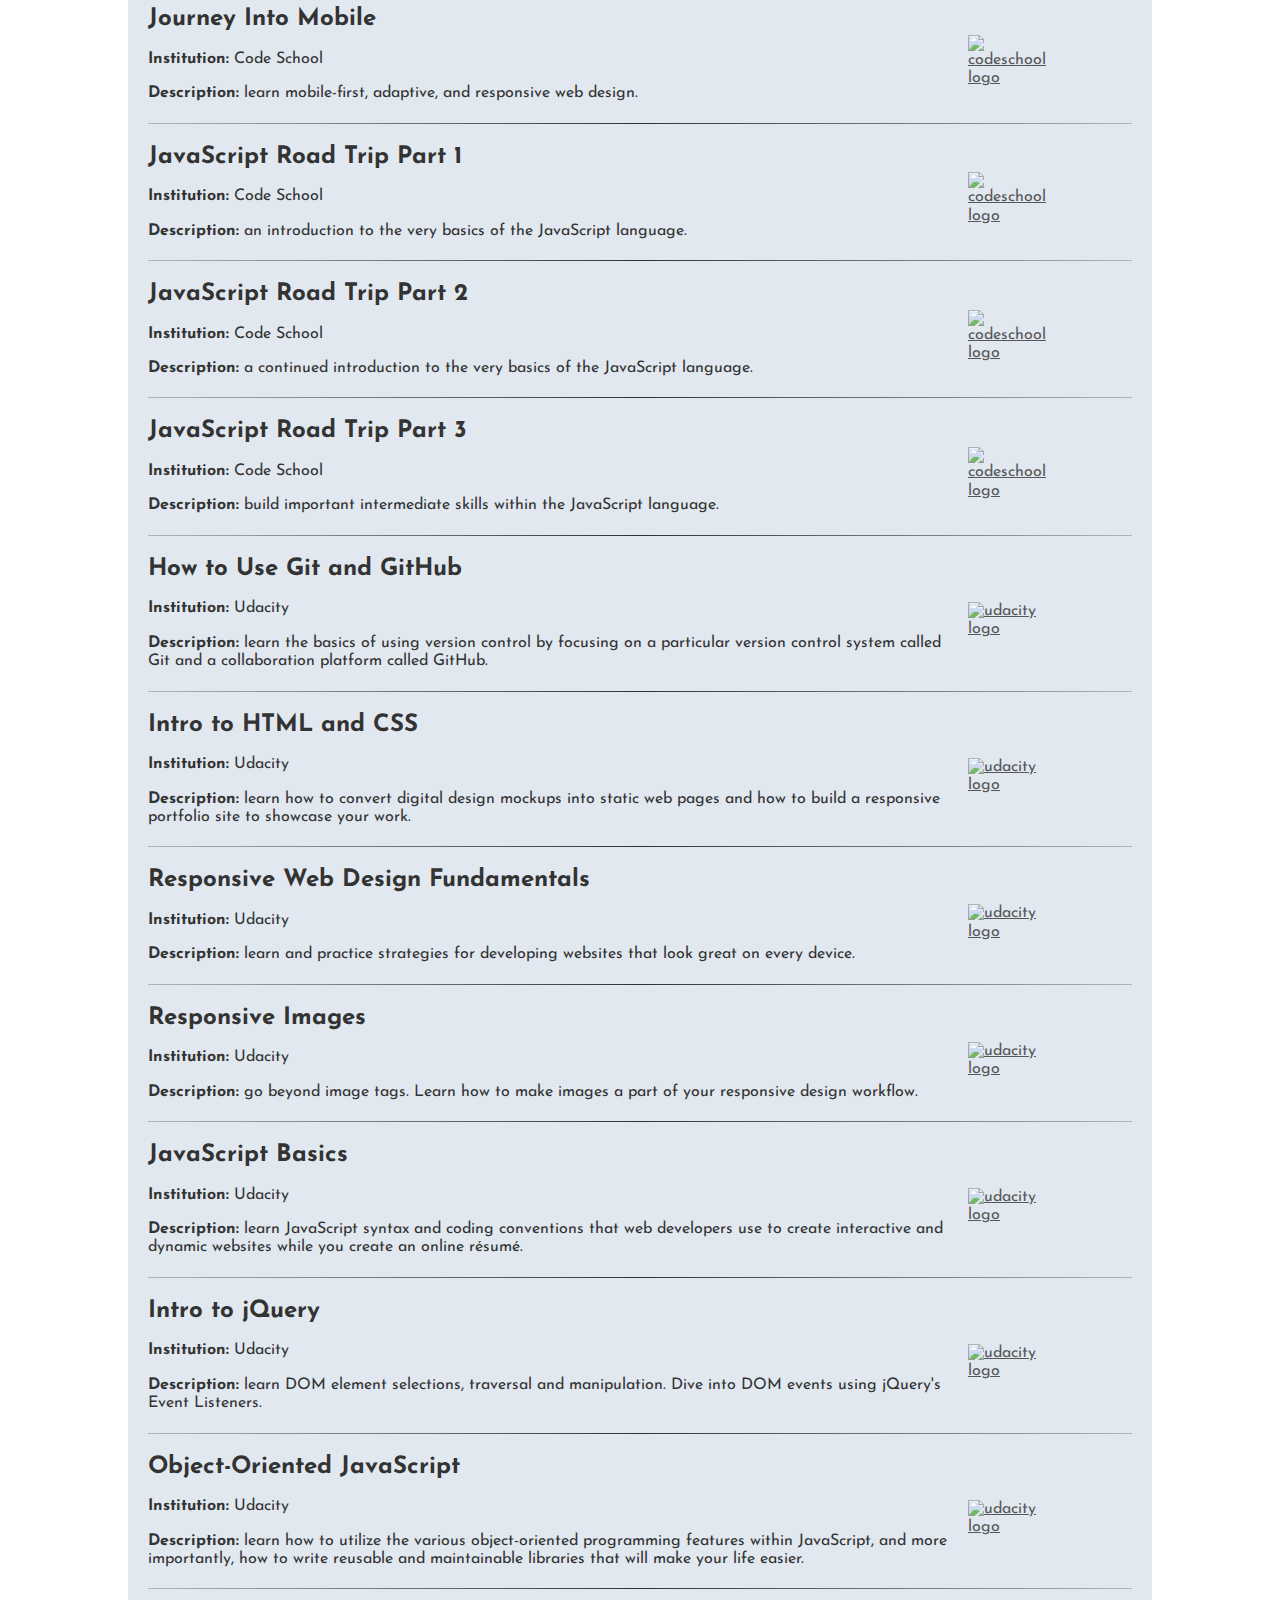
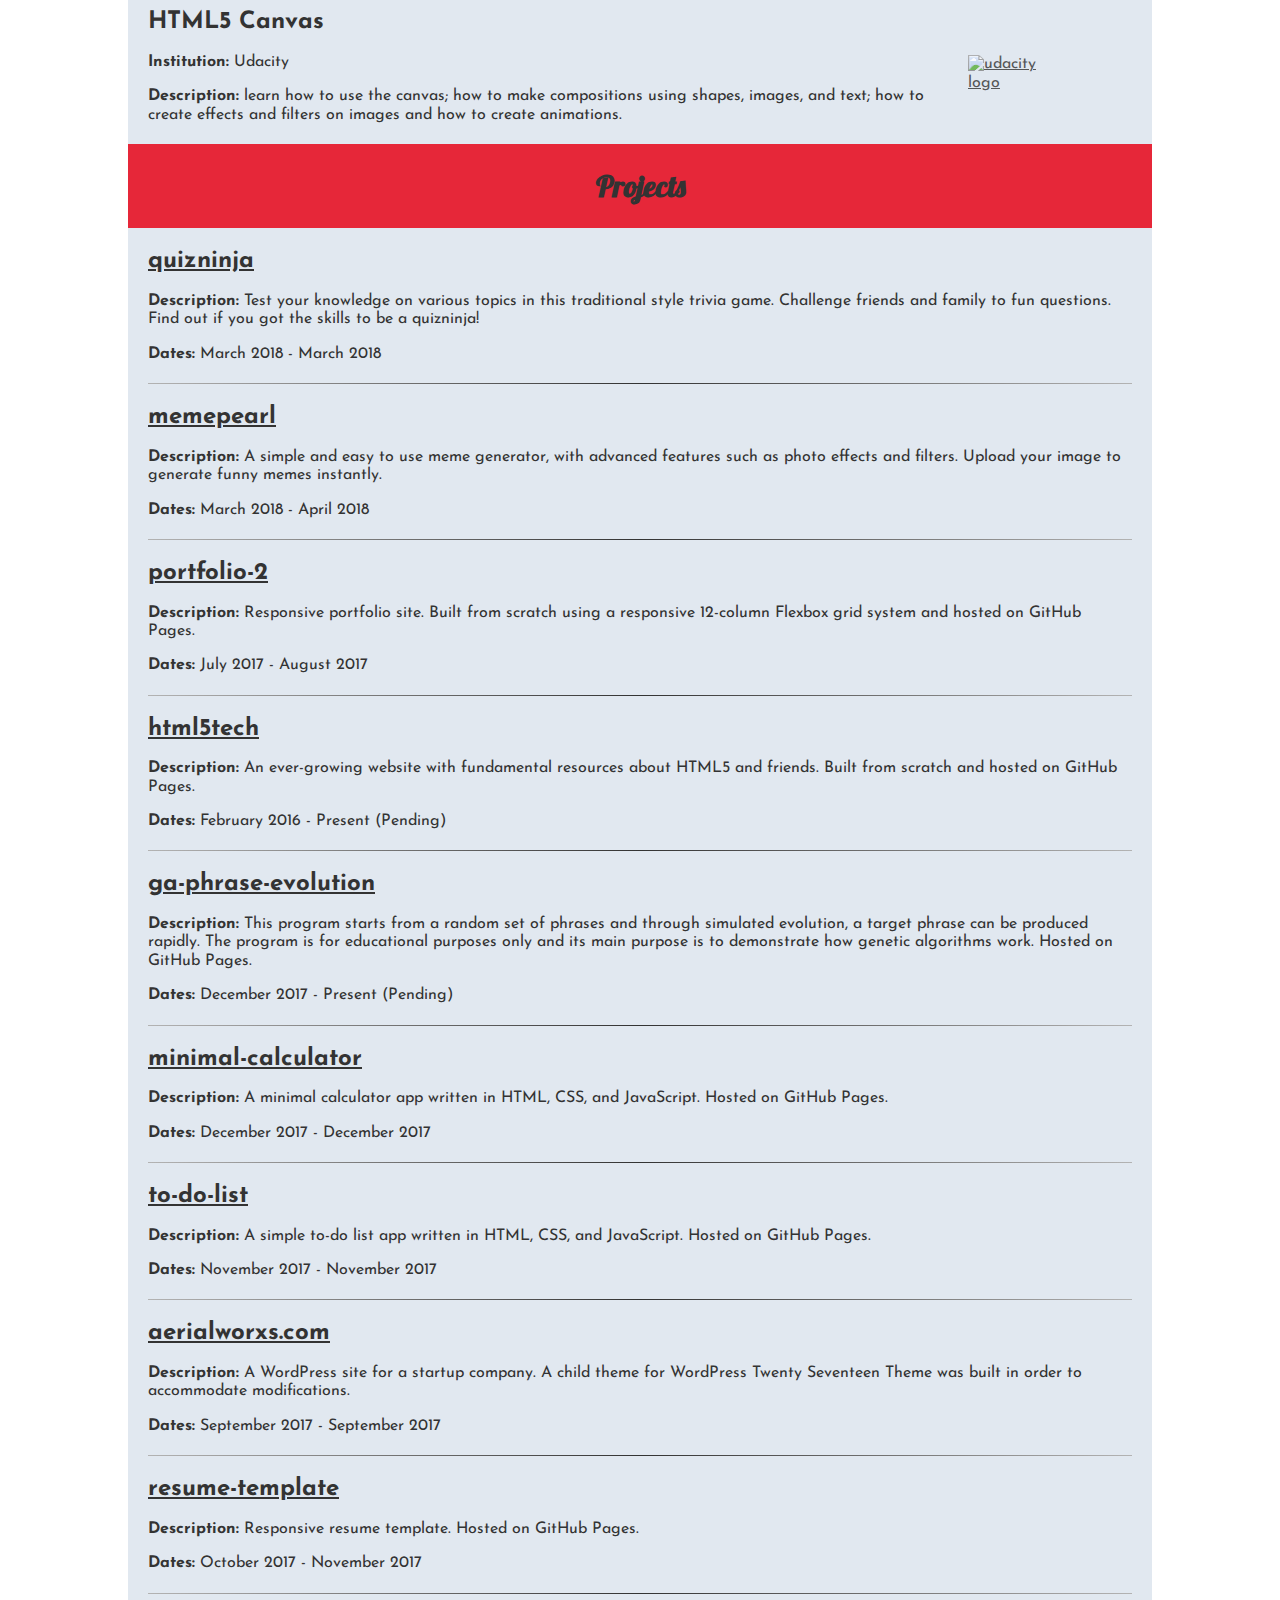
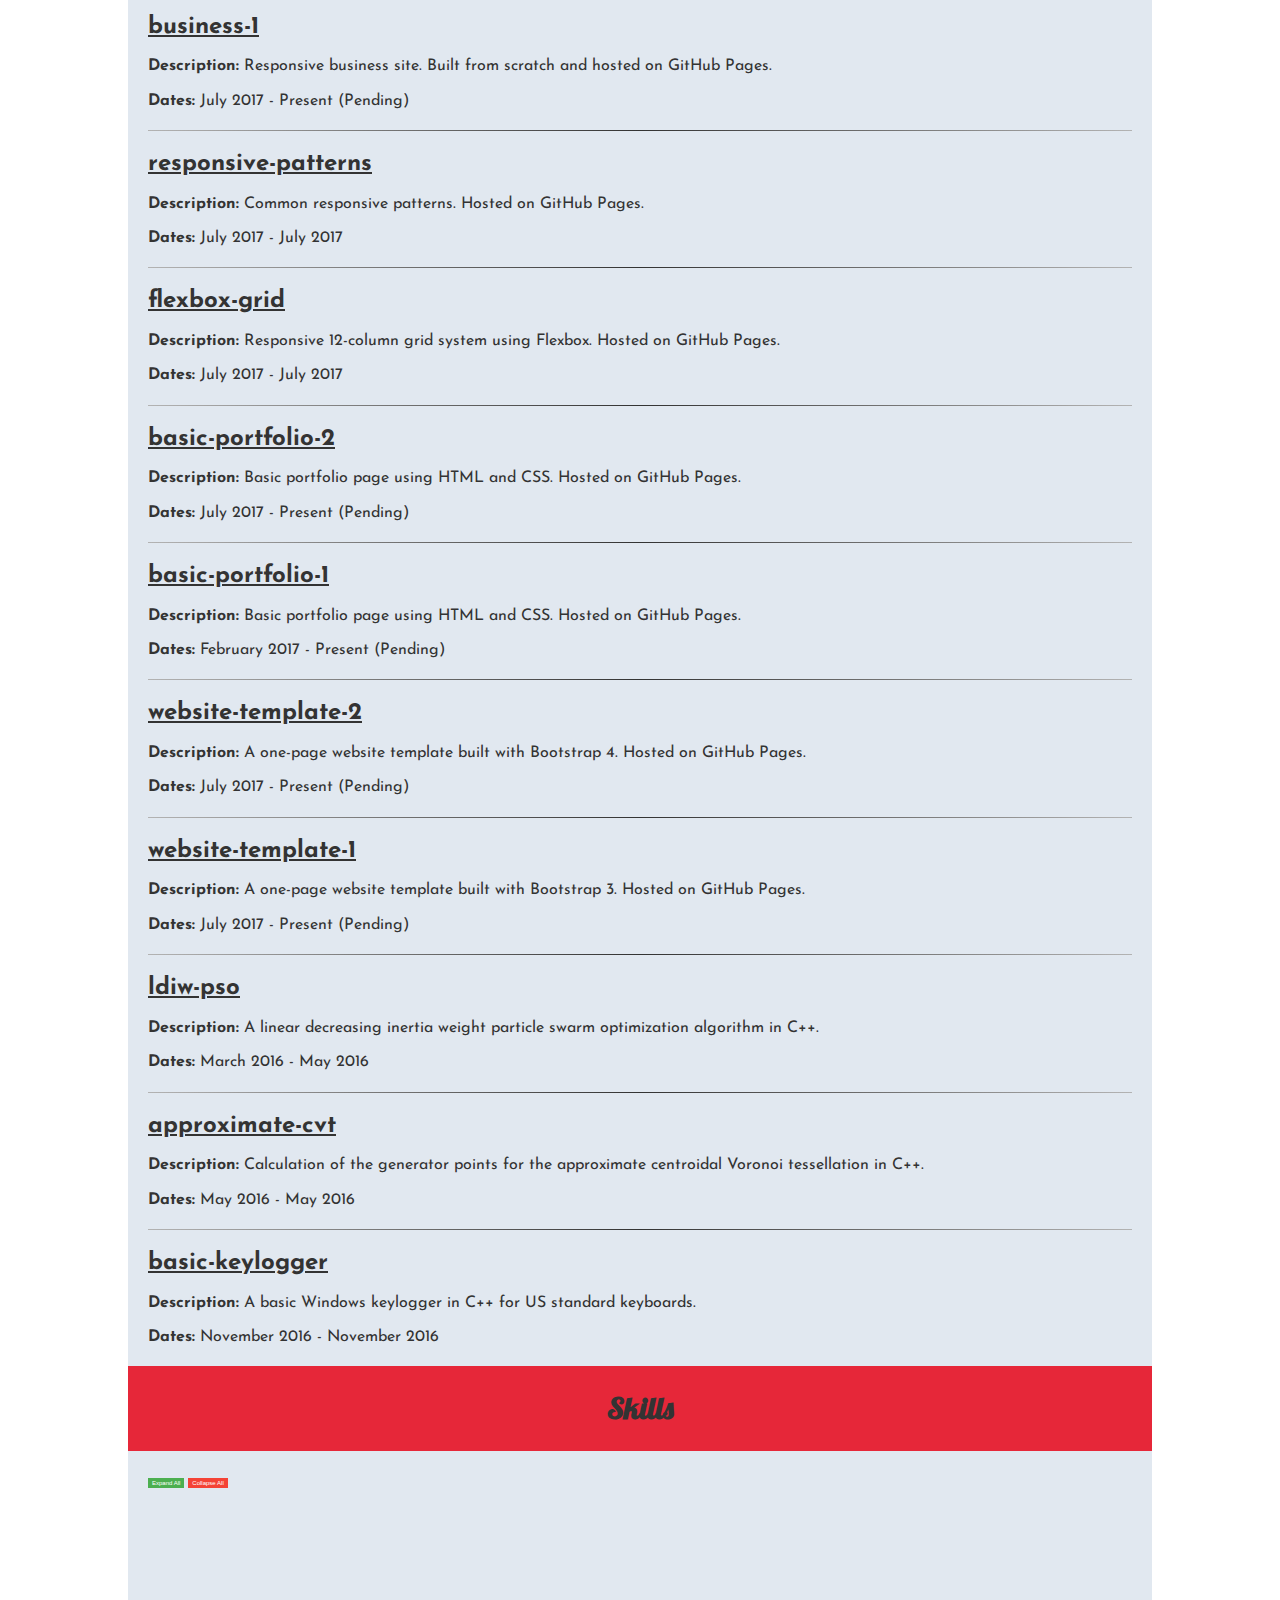
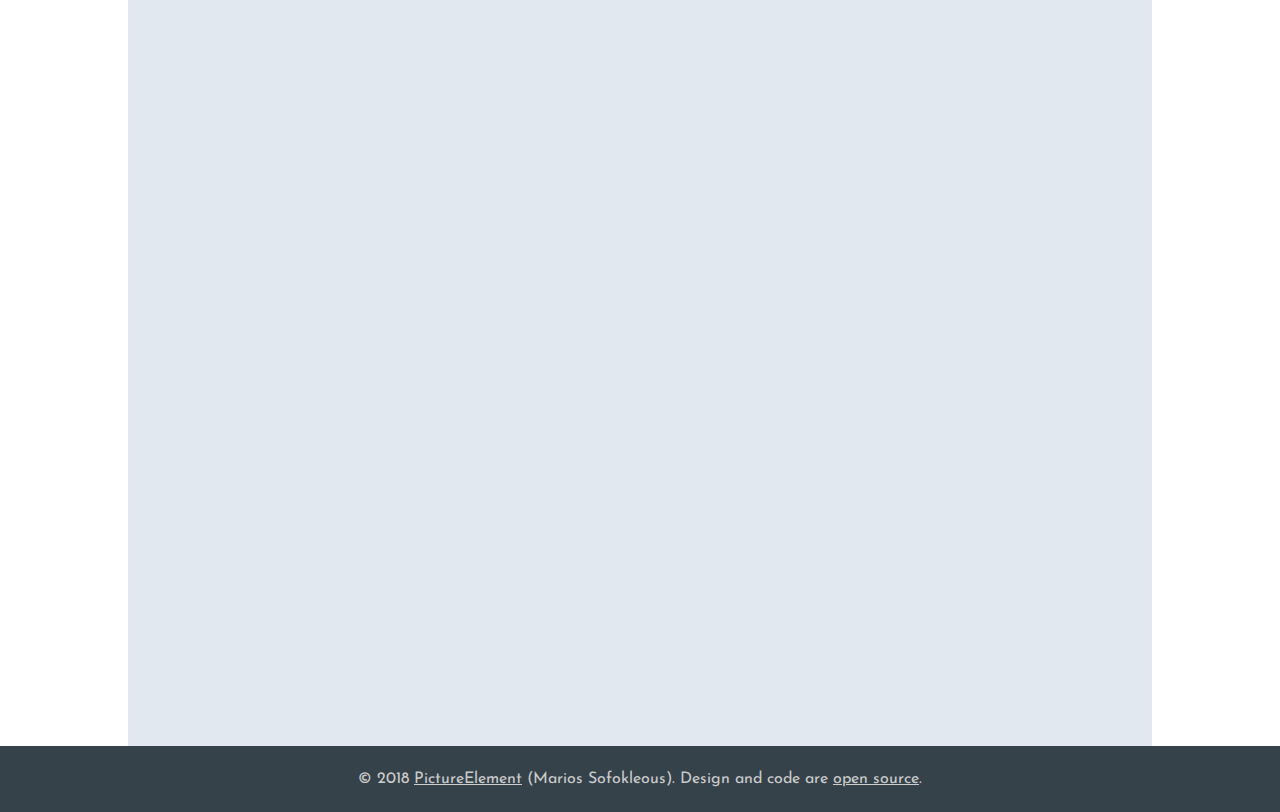
==== commit 037ac06c: "Update projects. Update cv. Update docs." ====
--- a/docs/index.html
+++ b/docs/index.html
@@ -30,7 +30,7 @@
             <ul>
               <li><a class="current" href="index.html">Home</a></li>
               <li><a href="profile.html">Profile</a></li>
-              <li><a href="CV.pdf">CV</a></li>
+              <li><a href="cv.pdf">CV</a></li>
             </ul>
           </nav>
         </div>
@@ -401,6 +401,21 @@
         <div class="main-content">
           <div class="row">
             <div class="col-12">
+              <h3><a href="https://github.com/PictureElement/quizninja">quizninja</a></h3>
+              <p>
+                <strong>Description:</strong> Test your knowledge on various 
+                topics in this traditional style trivia game. Challenge friends
+                and family to fun questions. Find out if you got the skills to 
+                be a quizninja!
+              </p>
+              <p class="dates">
+                <strong>Dates:</strong> March 2018 - March 2018
+              </p>
+            </div>
+          </div>
+          <hr>
+          <div class="row">
+            <div class="col-12">
               <h3><a href="https://github.com/PictureElement/memepearl">memepearl</a></h3>
               <p>
                 <strong>Description:</strong> A simple and easy to use meme 
@@ -408,7 +423,7 @@
                 filters. Upload your image to generate funny memes instantly.
               </p>
               <p class="dates">
-                <strong>Dates:</strong> March 2018 - Present
+                <strong>Dates:</strong> March 2018 - April 2018
               </p>
             </div>
           </div>
@@ -436,7 +451,7 @@
                 scratch and hosted on GitHub Pages.
               </p>
               <p class="dates">
-                <strong>Dates:</strong> February 2016 - Present
+                <strong>Dates:</strong> February 2016 - Present (Pending)
               </p>
             </div>
           </div>
@@ -452,7 +467,7 @@
                 algorithms work. Hosted on GitHub Pages.
               </p>
               <p class="dates">
-                <strong>Dates:</strong> December 2017 - December 2017
+                <strong>Dates:</strong> December 2017 - Present (Pending)
               </p>
             </div>
           </div>
@@ -505,7 +520,7 @@
                 on GitHub Pages.
               </p>
               <p class="dates">
-                <strong>Dates:</strong> October 2017 - Present
+                <strong>Dates:</strong> October 2017 - November 2017
               </p>
             </div>
           </div>
@@ -518,7 +533,7 @@
                 from scratch and hosted on GitHub Pages.
               </p>
               <p class="dates">
-                <strong>Dates:</strong> July 2017 - Present
+                <strong>Dates:</strong> July 2017 - Present (Pending)
               </p>
             </div>
           </div>
@@ -557,7 +572,7 @@
                 and CSS. Hosted on GitHub Pages.
               </p>
               <p class="dates">
-                <strong>Dates:</strong> July 2017 - Present
+                <strong>Dates:</strong> July 2017 - Present (Pending)
               </p>
             </div>
           </div>
@@ -570,7 +585,7 @@
                 and CSS. Hosted on GitHub Pages.
               </p>
               <p class="dates">
-                <strong>Dates:</strong> February 2017 - Present
+                <strong>Dates:</strong> February 2017 - Present (Pending)
               </p>
             </div>
           </div>
@@ -583,7 +598,7 @@
                 with Bootstrap 4. Hosted on GitHub Pages.
               </p>
               <p class="dates">
-                <strong>Dates:</strong> July 2017 - Present
+                <strong>Dates:</strong> July 2017 - Present (Pending)
               </p>
             </div>
           </div>
@@ -596,7 +611,7 @@
                 with Bootstrap 3. Hosted on GitHub Pages.
               </p>
               <p class="dates">
-                <strong>Dates:</strong> July 2017 - Present
+                <strong>Dates:</strong> July 2017 - Present (Pending)
               </p>
             </div>
           </div>
